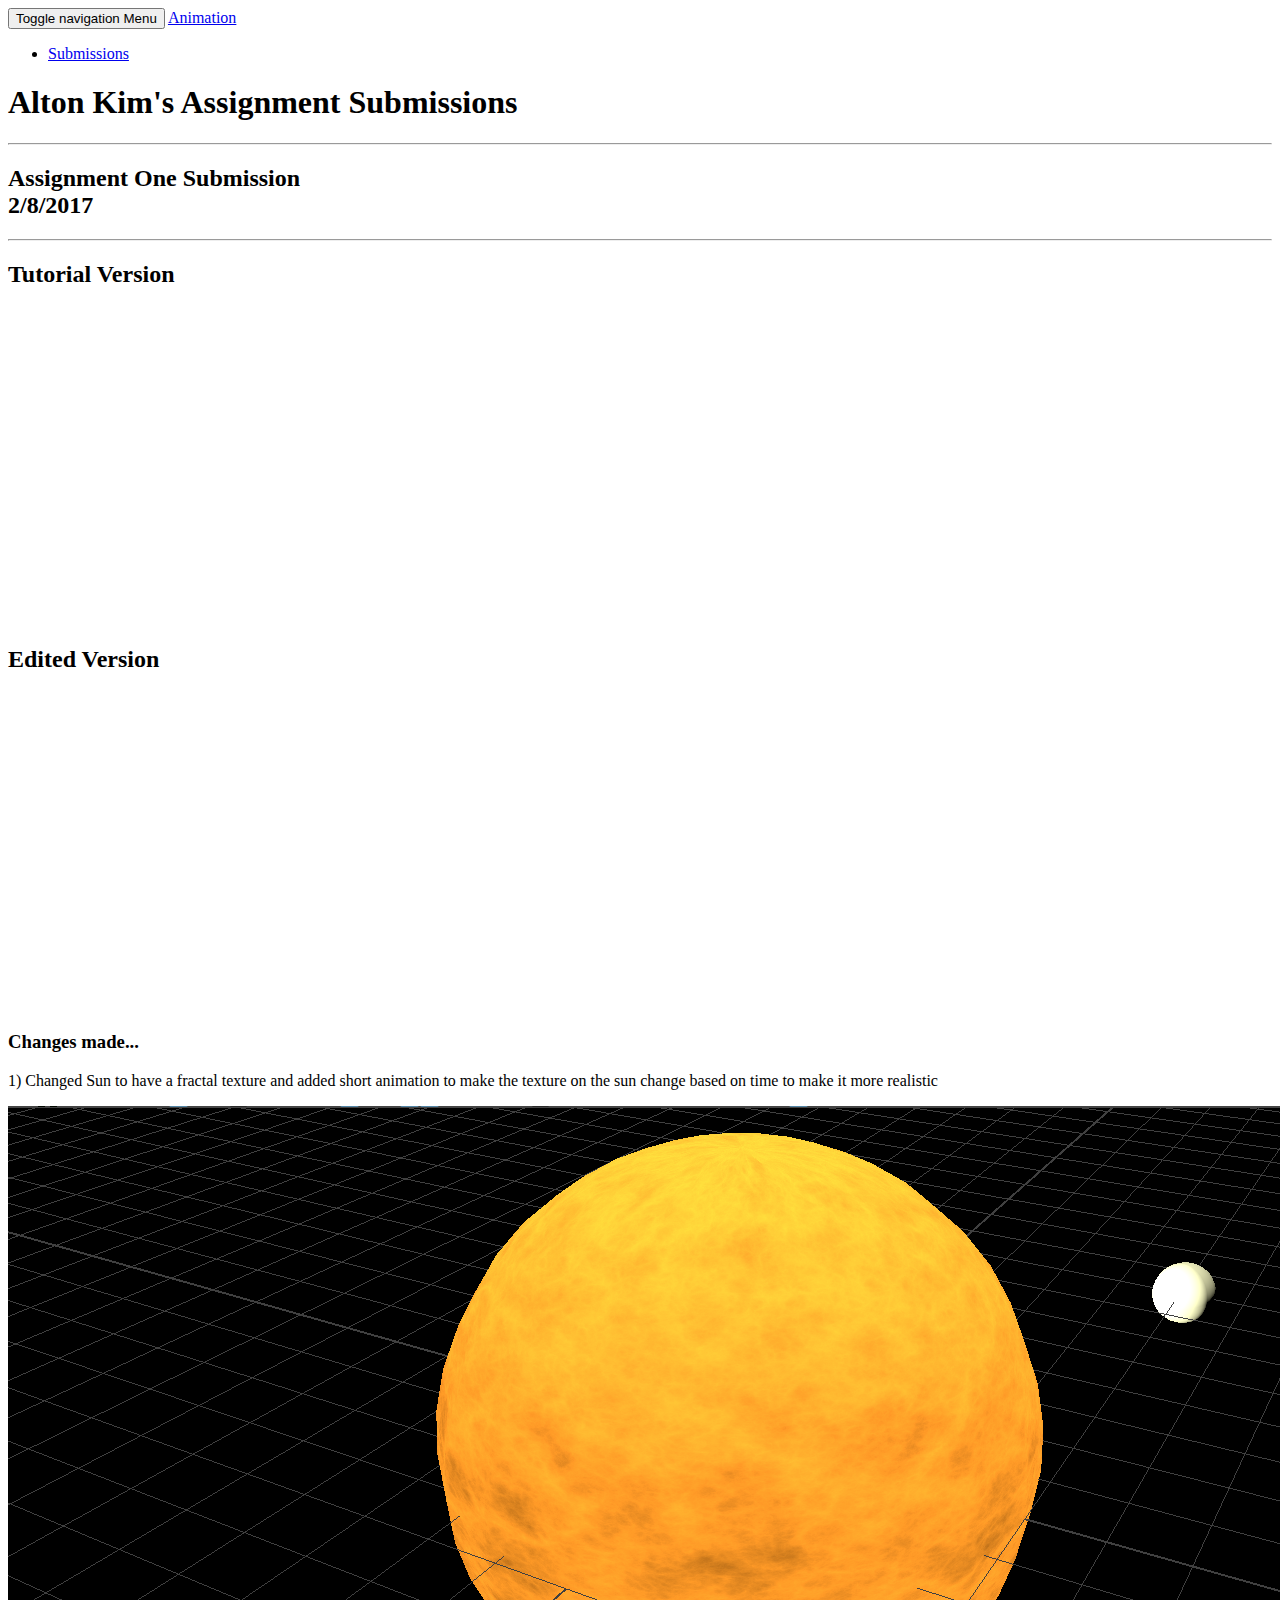
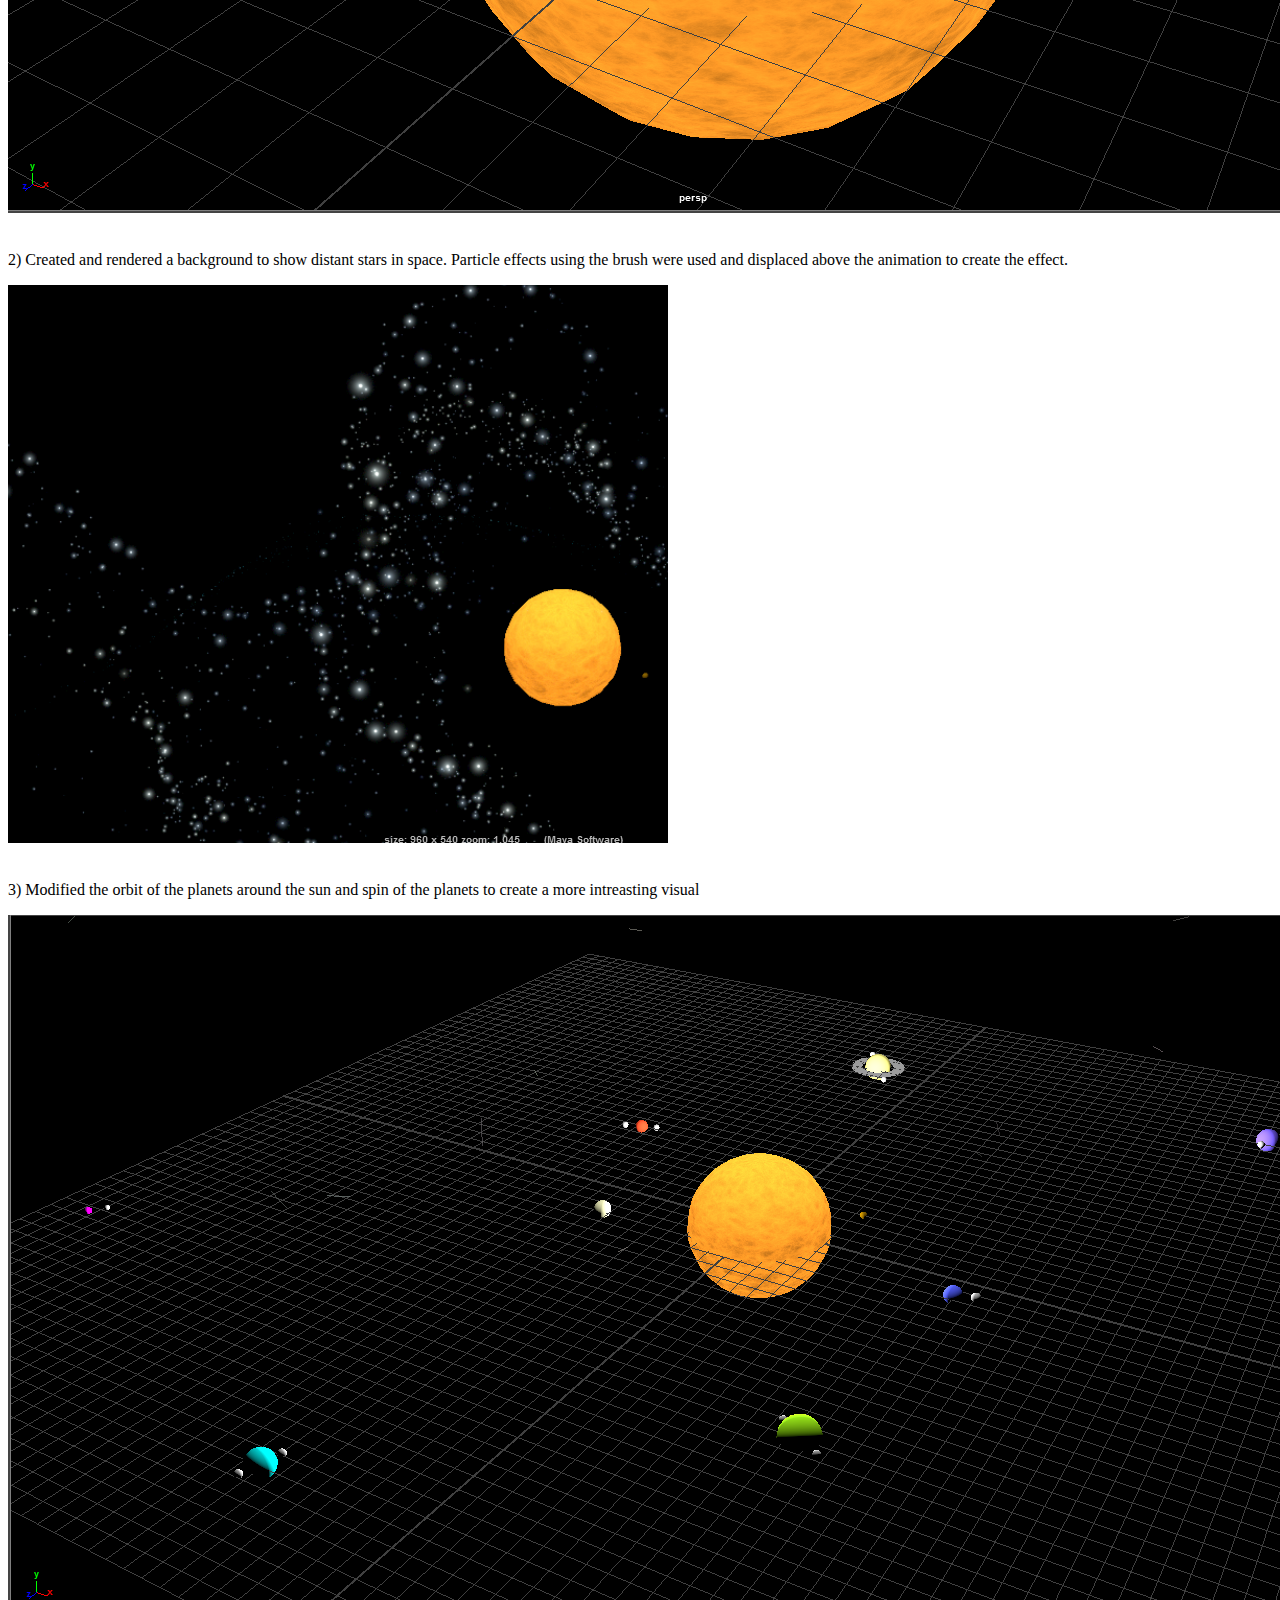
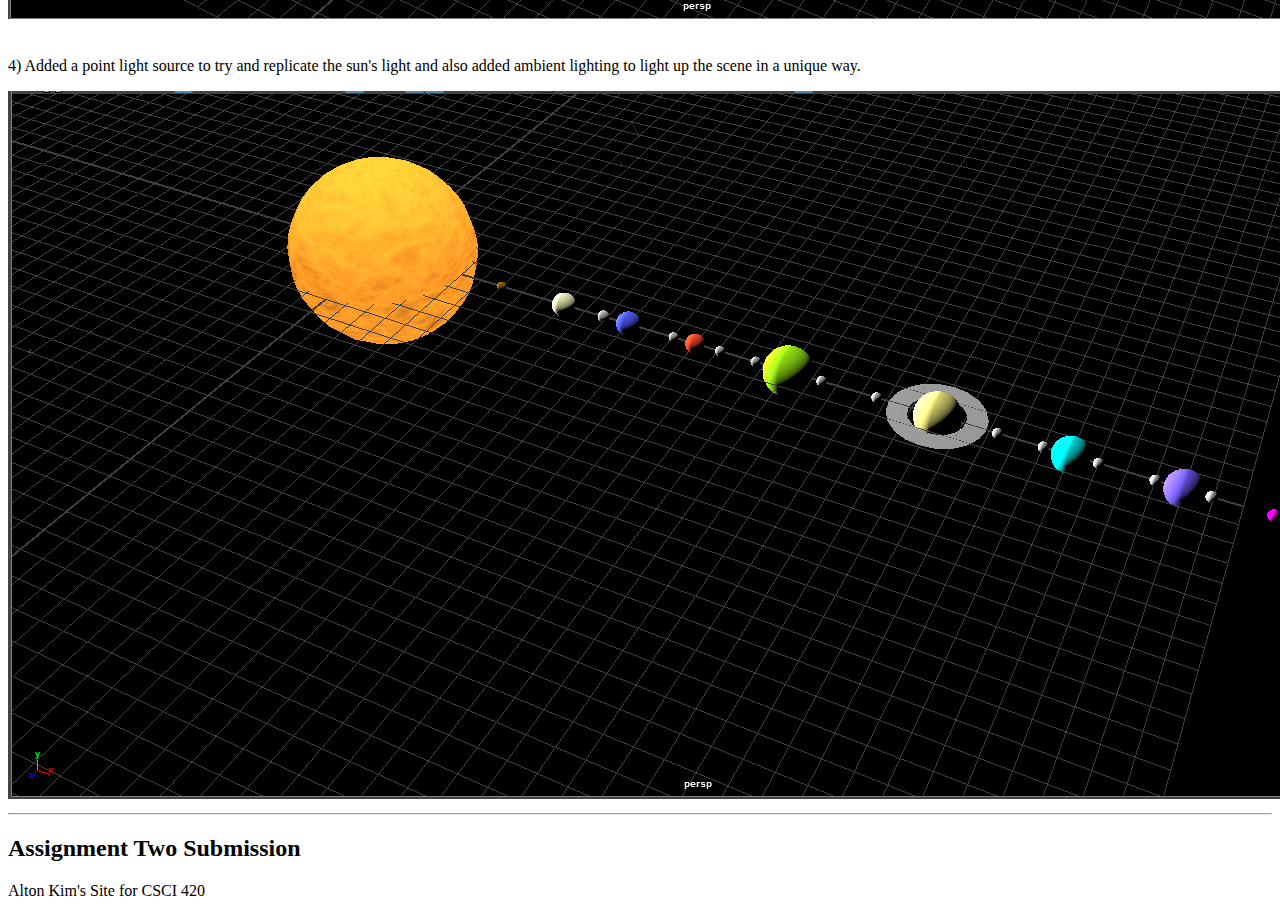
==== animation.html @ 3d3ac53c "The Rebirth of Website" ====
<!DOCTYPE html>
<html lang="en">
  <head>
    <meta charset="utf-8">
    <meta http-equiv="X-UA-Compatible" content="IE=edge">
    <meta name="viewport" content="width=device-width, initial-scale=1">
    <!-- The above 3 meta tags *must* come first in the head; any other head content must come *after* these tags -->
    <meta name="description" content="">
    <meta name="author" content="">
    <link rel="icon" href="../../favicon.ico">

    <title>Alton Kim's Website</title>

    <!-- Bootstrap core CSS -->
    <link href="../website/css/bootstrap.min.css" rel="stylesheet">
    
    <!-- Theme CSS -->
    <link href="../website/css/main.css" rel="stylesheet">
    <link href="../website/css/animateSubmission.css" rel="stylesheet">

    <!-- Fonts -->
    <link href="../website/css/font-awesome.min.css" rel="stylesheet" type="text/css">

    <!-- HTML5 shim and Respond.js for IE8 support of HTML5 elements and media queries -->
    <!--[if lt IE 9]>
      <script src="https://oss.maxcdn.com/html5shiv/3.7.3/html5shiv.min.js"></script>
      <script src="https://oss.maxcdn.com/respond/1.4.2/respond.min.js"></script>
    <![endif]-->
  </head>

  <body id="page-top">
    <nav id="mainNav" class="navbar navbar-inverse navbar-fixed-top navbar-custom">
      <div class="container">
            <div class="navbar-header page-scroll">
                <button type="button" class="navbar-toggle" data-toggle="collapse" data-target="#bs-example-navbar-collapse-1">
                    <span class="sr-only">Toggle navigation</span> Menu <i class="fa fa-bars"></i>
                </button>
                <a class="navbar-brand" href="#page-top">Animation</a>
            </div>
              <div class="collapse navbar-collapse" id="bs-example-navbar-collapse-1">
                <ul class="nav navbar-nav navbar-right">
                  <li class="active page-scroll">
                    <a href="#submission">Submissions</a>

                  </li>
                </ul>
            </div>
      </div>
    </nav>
    
   <section id="submission">
      <div class="container">
        <div class="starter-template">
          <h1 align=""><strong>Alton Kim's</strong> Assignment Submissions</h1>
          <hr>
          <h2 class="lead"><b>Assignment One Submission</b> <br> 2/8/2017</h2>
          <hr>
           <div class = "row">
             <div class = "col-md-6">
              <h2 class="lead"><b> Tutorial Version</b> </h2>
              <iframe width="560" height="315" src="https://www.youtube.com/embed/h_ikZQGYHlU" frameborder="0" allowfullscreen></iframe>
             </div>
             <div class = "col-md-6">
                <h2 class="lead"><b>Edited Version</b></h2>
                <iframe width="560" height="315" src="https://www.youtube.com/embed/-86WQ-t7ODk" frameborder="0" allowfullscreen></iframe>
             </div>
           </div>
           <div class = "row">
              <h3> <b>Changes made...</b></h3> <p> 1) Changed Sun to have a fractal texture and added short animation to make the texture on the sun change based on time to make it more realistic </p>
              <img class="img-responsive" src="img/sunChange.png">
              <p><br> 2) Created and rendered a background to show distant stars in space. Particle effects using the brush were used and displaced above the animation to create the effect.</p>
              <img class="img-responsive" src="img/backgroundChange.png" >
              <p><br> 3) Modified the orbit of the planets around the sun and spin of the planets to create a more intreasting visual</p>
              <img class="img-responsive" src="img/orbitChange.png" >
              <p><br> 4) Added a point light source to try and replicate the sun's light and also added ambient lighting to light up the scene in a unique way.</p>
              <img class="img-responsive" src="img/lightChange.png" alt="">
           </div>
           <hr>
           <h2 class="lead">Assignment Two Submission</h2>
        </div>
      </div><!-- /.container -->
    </section>


    <!-- Footer -->
    <footer class="text-center">
        <div class="footer-above">
            <div class="container">
               
            
            </div>
        </div>
        <div class="footer-below">
            <div class="container">
                <div class="row">
                    <div class="col-lg-12">
                        Alton Kim's Site for CSCI 420
                    </div>
                </div>
            </div>
        </div>
    </footer>
    <!-- Bootstrap core JavaScript
    ================================================== -->
    <!-- Placed at the end of the document so the pages load faster -->
    <script src="https://ajax.googleapis.com/ajax/libs/jquery/1.12.4/jquery.min.js"></script>
    <script src="../website/js/bootstrap.min.js"></script>
    

    <!-- Custom JS -->
    <script src="js/website.js"></script>

    </body>
</html>
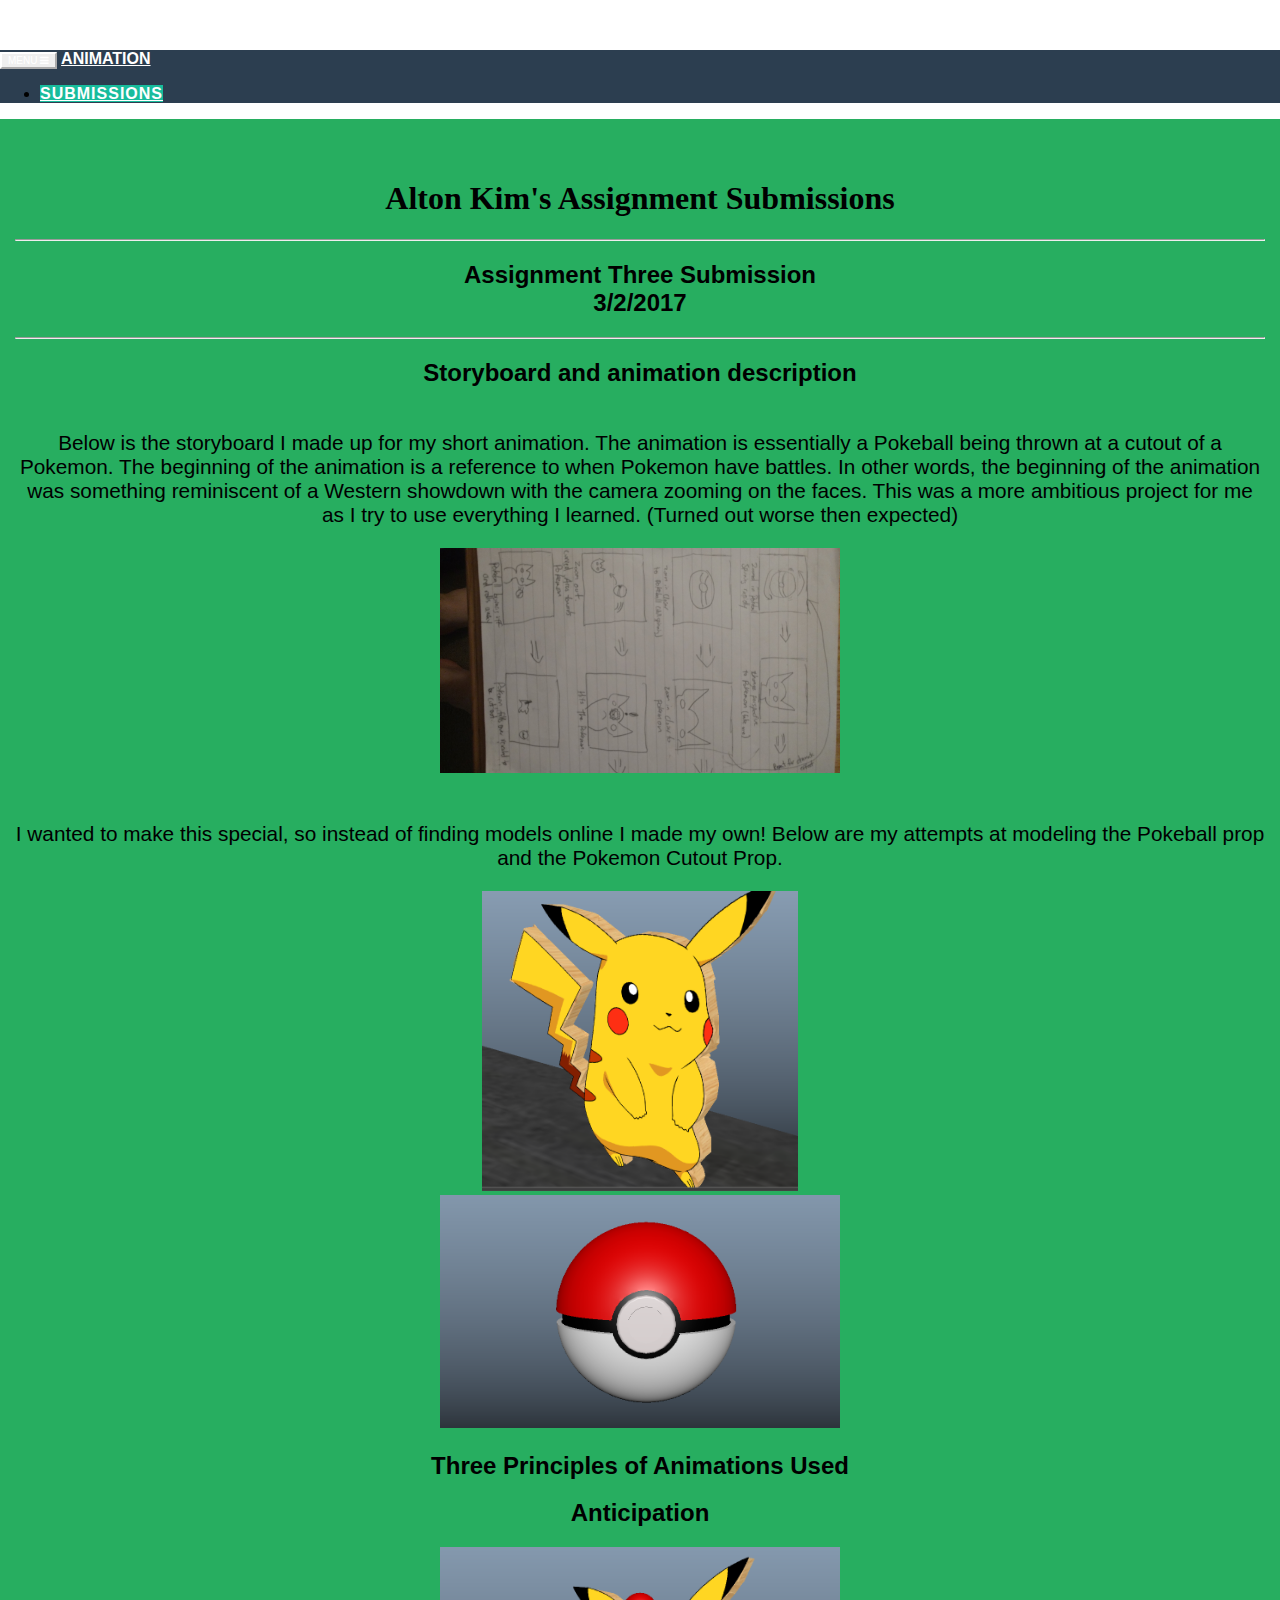
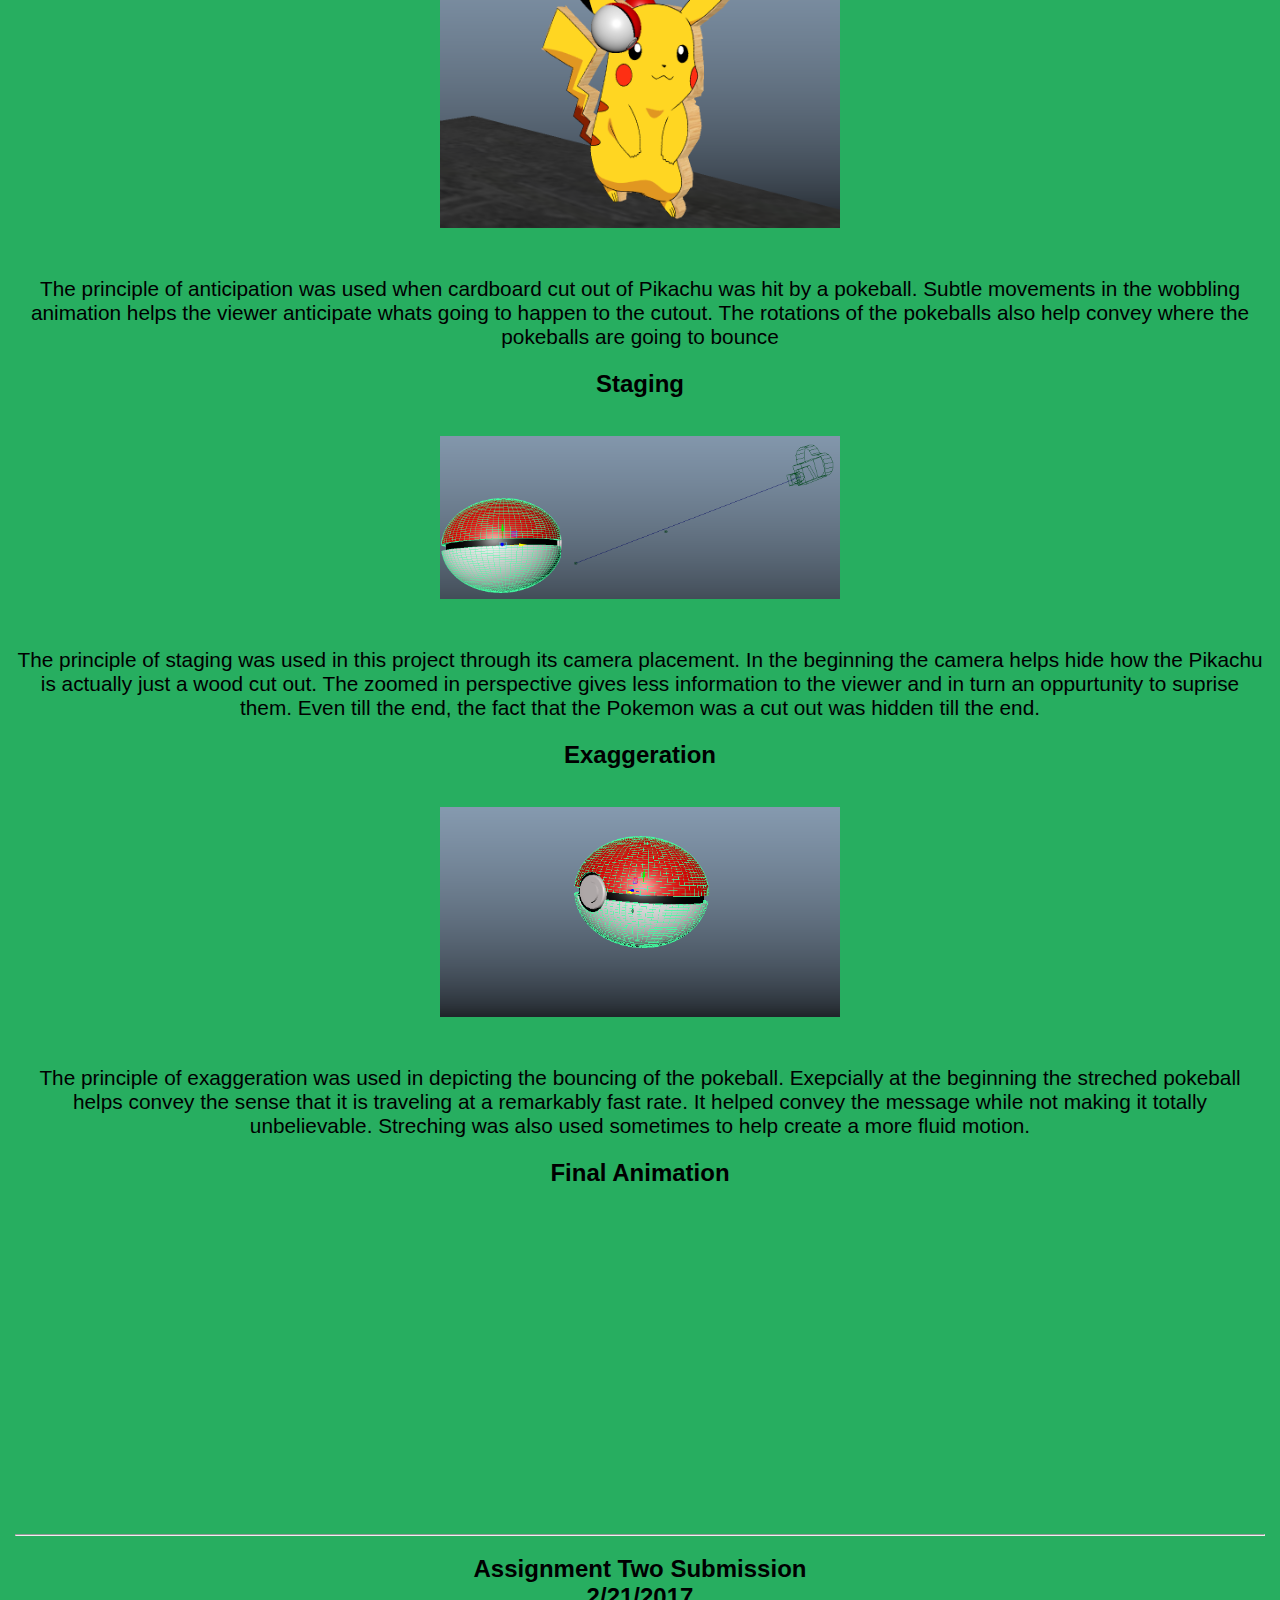
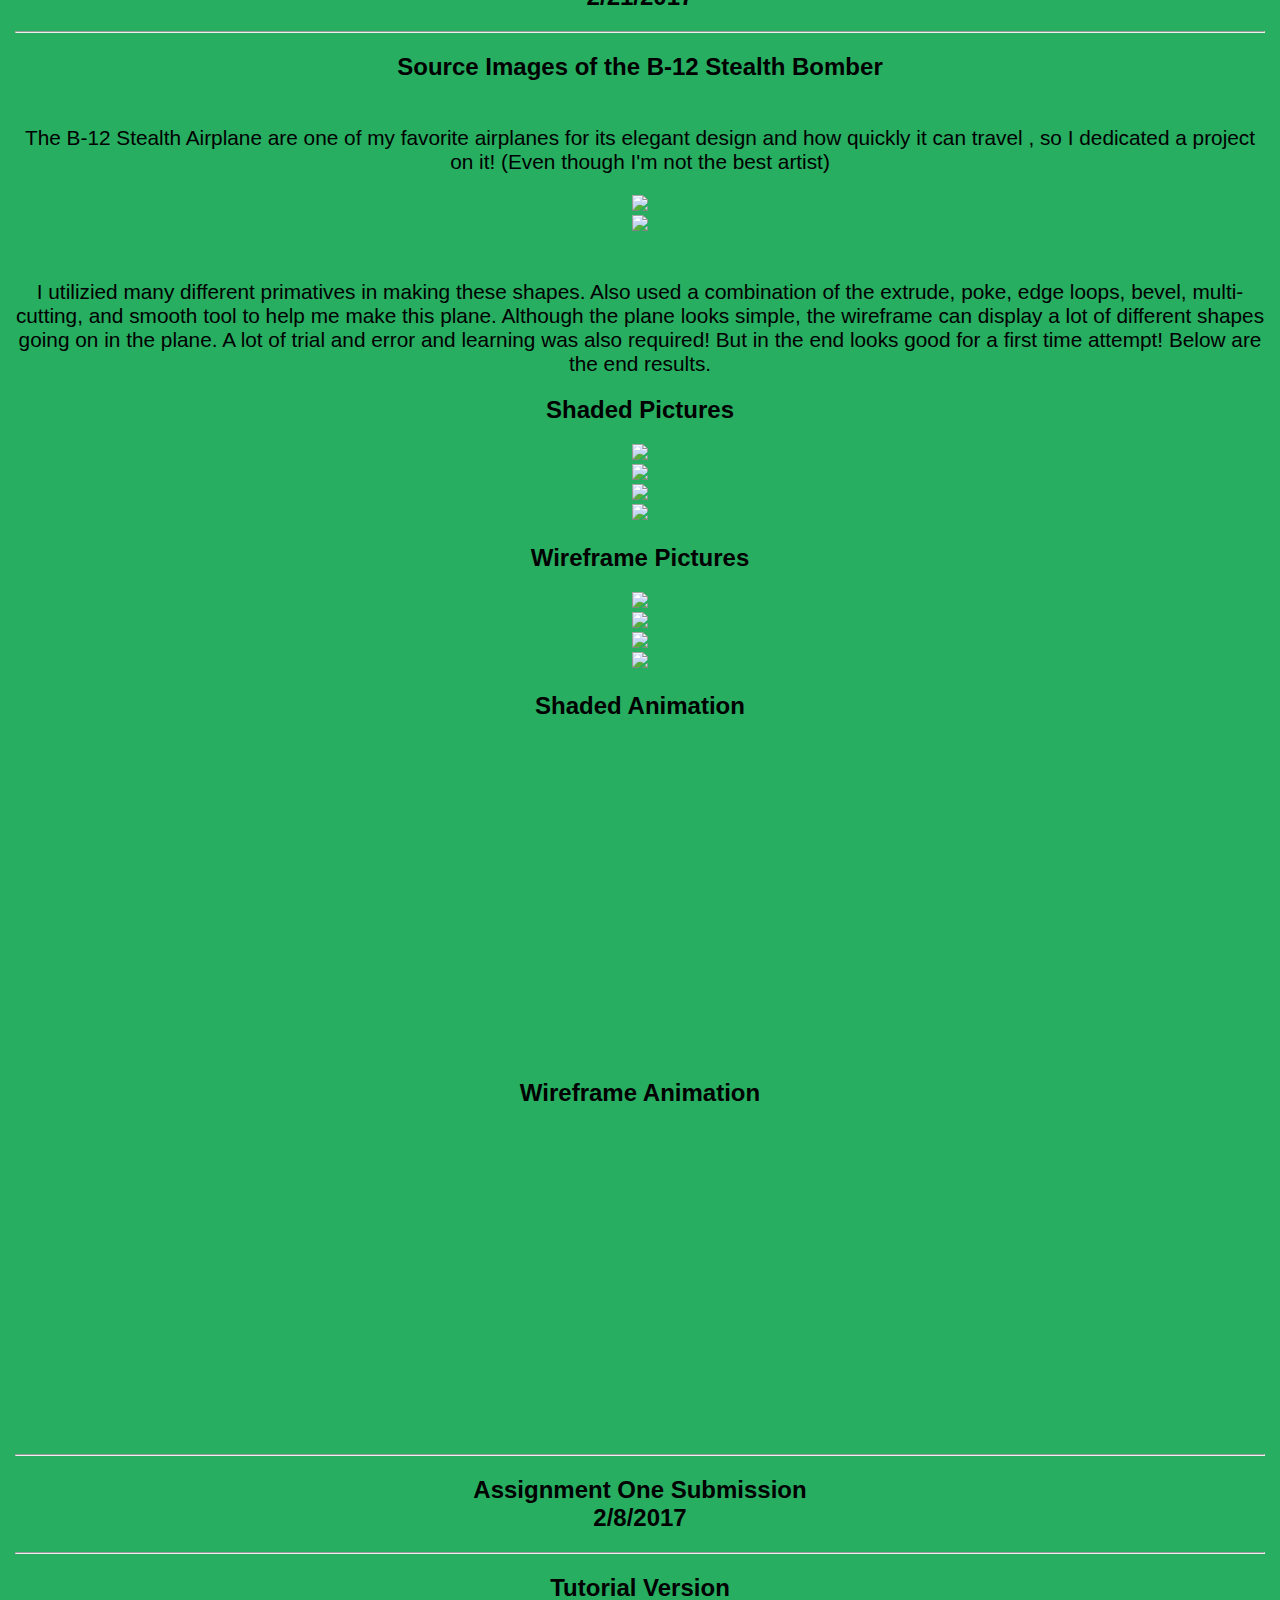
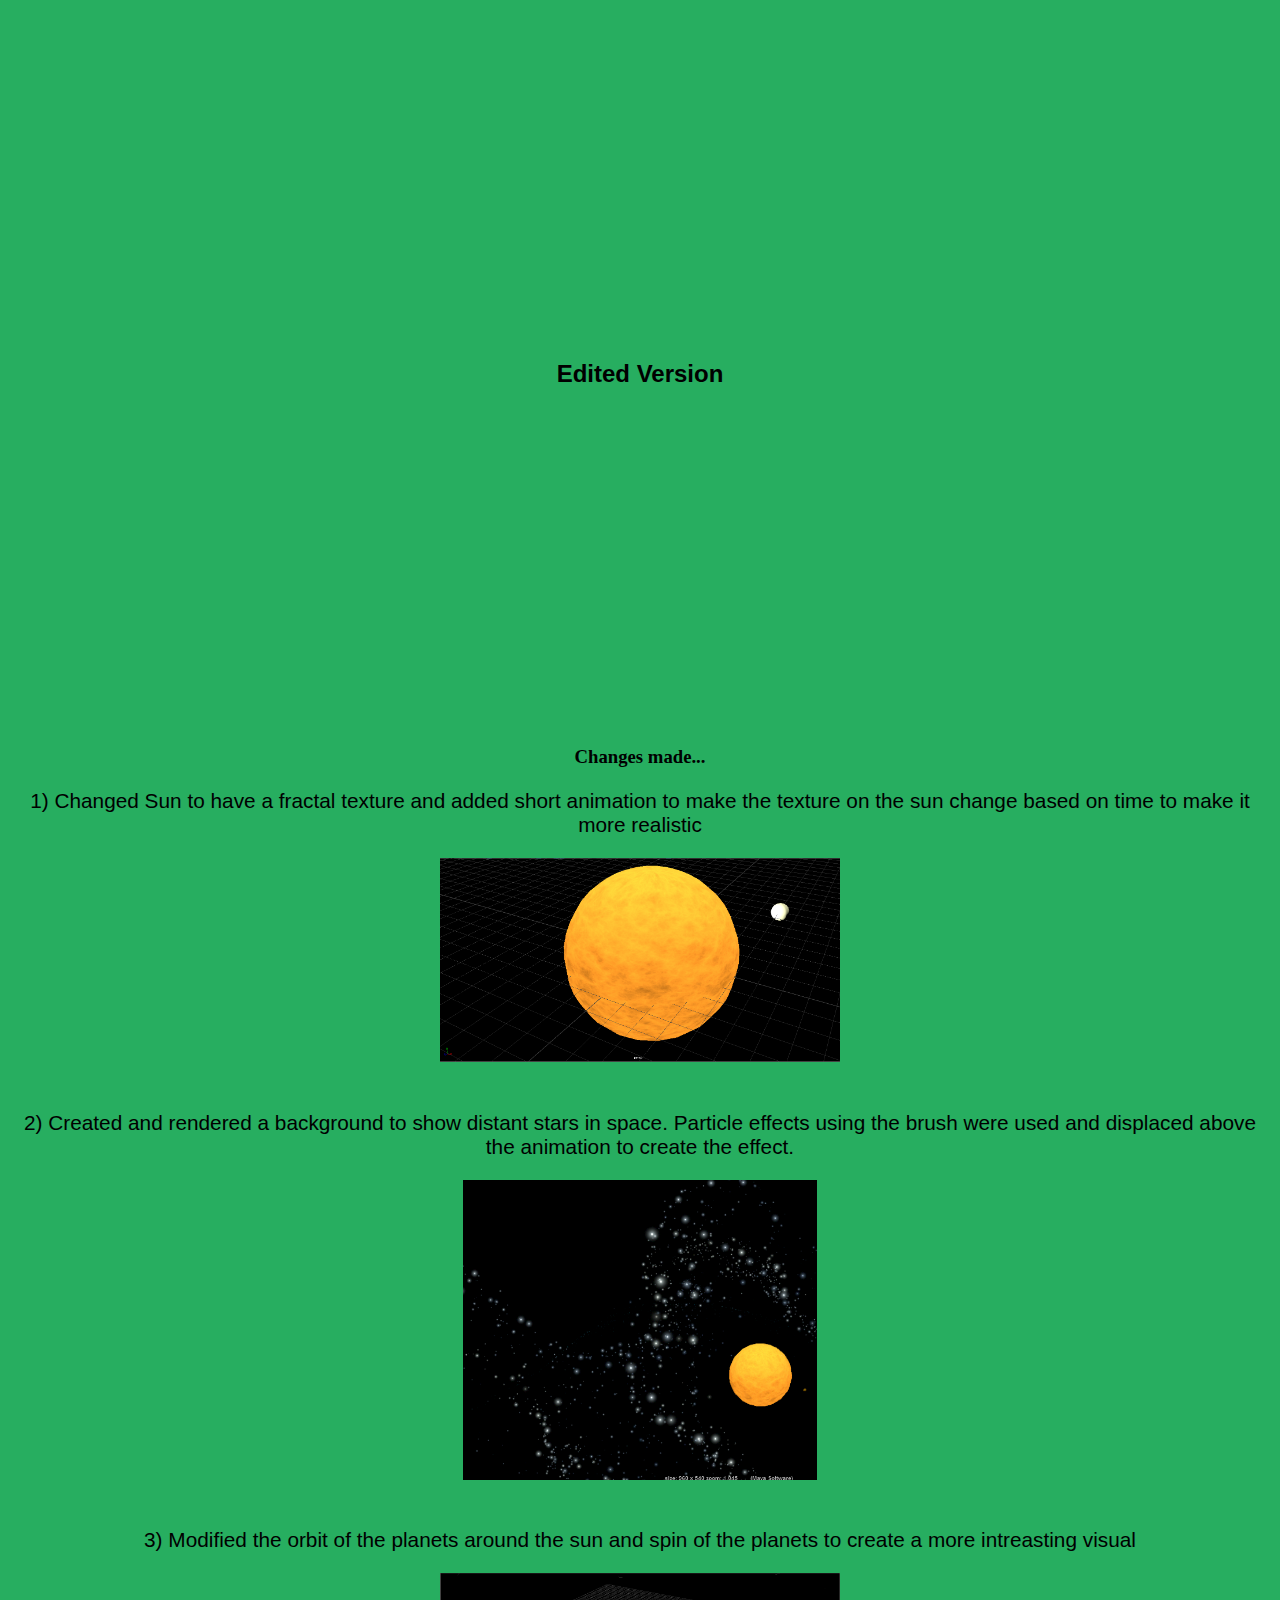
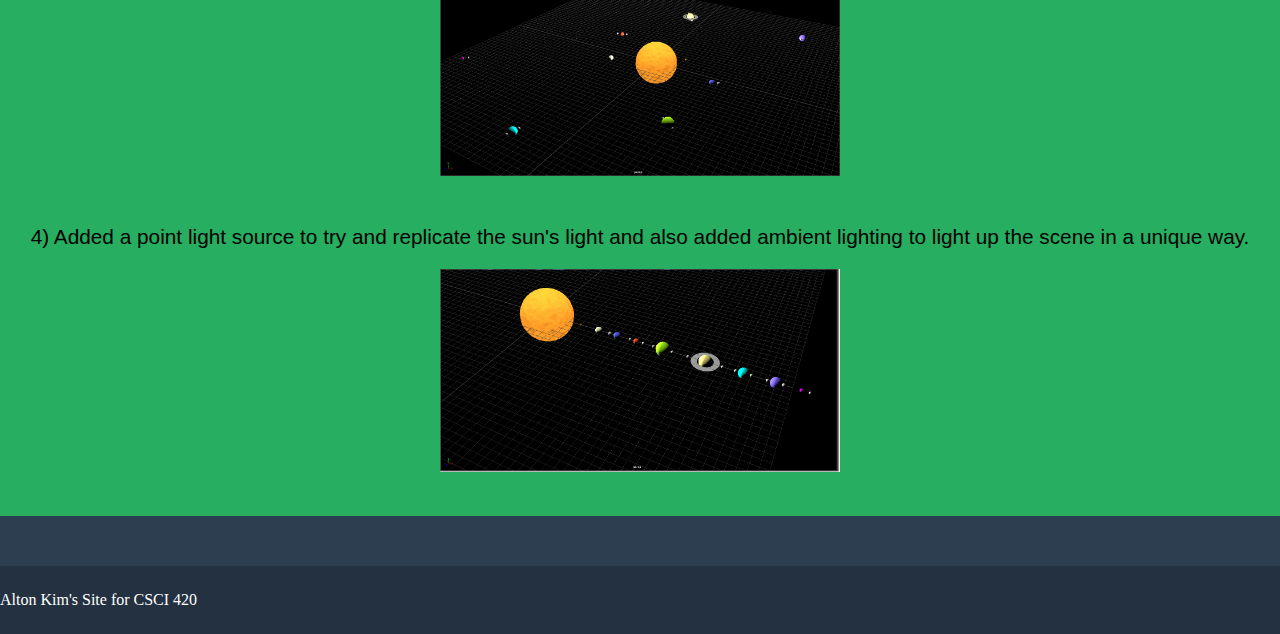
==== commit f6aea277: "Assignment Three done!" ====
--- a/animation.html
+++ b/animation.html
@@ -13,14 +13,14 @@
     <title>Alton Kim's Website</title>
 
     <!-- Bootstrap core CSS -->
-    <link href="../website/css/bootstrap.min.css" rel="stylesheet">
+    <link href="css/bootstrap.min.css" rel="stylesheet">
     
     <!-- Theme CSS -->
-    <link href="../website/css/main.css" rel="stylesheet">
-    <link href="../website/css/animateSubmission.css" rel="stylesheet">
+    <link href="css/main.css" rel="stylesheet">
+    <link href="css/animateSubmission.css" rel="stylesheet">
 
     <!-- Fonts -->
-    <link href="../website/css/font-awesome.min.css" rel="stylesheet" type="text/css">
+    <link href="css/font-awesome.min.css" rel="stylesheet" type="text/css">
 
     <!-- HTML5 shim and Respond.js for IE8 support of HTML5 elements and media queries -->
     <!--[if lt IE 9]>
@@ -54,6 +54,95 @@
         <div class="starter-template">
           <h1 align=""><strong>Alton Kim's</strong> Assignment Submissions</h1>
           <hr>
+          <h2 class="lead"><b>Assignment Three Submission</b> <br> 3/2/2017</h2>
+           <hr>
+           <div class = "row">
+             <h2 class="lead"><b> Storyboard and animation description</b> </h2>
+                <p><br> Below is the storyboard I made up for my short animation. The animation is essentially a Pokeball being thrown at a cutout of a Pokemon. 
+              The beginning of the animation is a reference to when Pokemon have battles. In other words, the beginning of the animation was something reminiscent of a Western showdown with the camera zooming on the faces. This was a more ambitious project for me as I try to use everything I learned. (Turned out worse then expected)</p>
+            
+				<img class="img-responsive"  class="rotate90" src="img/storyboard.jpg">
+           </div>
+            <div class = "row">
+           		 <p><br> I wanted to make this special, so instead of finding models online I made my own! Below are my attempts at modeling the Pokeball prop and the Pokemon Cutout Prop.</p>
+             <div class = "col-md-6">
+				<img class="img-responsive" src="img/Pikachu.png">
+			  </div>
+             <div class = "col-md-6">
+				<img class="img-responsive" src="img/Pokeball.png">
+             </div>
+          	</div>
+          	 <h2 class="lead"><b> Three Principles of Animations Used</b> </h2>
+          	<div class= "row">
+  			<h2 class="lead"><b> Anticipation</b> </h2>
+              <img class="img-responsive" src="img/Anticipation.png"> <br>
+              <p><br> The principle of anticipation was used when cardboard cut out of Pikachu was hit by a pokeball. Subtle movements in the wobbling animation helps the viewer anticipate whats going to happen to the cutout. The rotations of the pokeballs also help convey where the pokeballs are going to bounce</p> 
+           </div>
+                    	<div class= "row">
+  			<h2 class="lead"><b> Staging</b> </h2><br>
+              <img class="img-responsive" src="img/Staging.png">
+               <p><br> The principle of staging was used in this project through its camera placement. In the beginning the camera helps hide how the Pikachu is actually just a wood cut out. The zoomed in perspective gives less information to the viewer and in turn an oppurtunity to suprise them. Even till the end, the fact that the Pokemon was a cut out was hidden till the end.</p> 
+           </div>
+                    	<div class= "row">
+  			<h2 class="lead"><b> Exaggeration</b> </h2><br>
+              <img class="img-responsive" src="img/Exaggeration.png">
+               <p><br> The principle of exaggeration was used in depicting the bouncing of the pokeball. Exepcially at the beginning the streched pokeball helps convey the sense that it is traveling at a remarkably fast rate. It helped convey the message while not making it totally unbelievable. Streching was also used sometimes to help create a more fluid motion. </p> 
+           </div>
+           <div class = "row">
+              <h2 class="lead"><b> Final Animation</b> </h2>
+              <iframe width="560" height="315" src="https://www.youtube.com/embed/whOs-IHsG1U" frameborder="0" allowfullscreen></iframe>
+           </div>
+           <hr>
+          <h2 class="lead"><b>Assignment Two Submission</b> <br> 2/21/2017</h2>
+           <hr>
+           <div class = "row">
+             <h2 class="lead"><b> Source Images of the B-12 Stealth Bomber </b> </h2>
+                <p><br> The B-12 Stealth Airplane are one of my favorite airplanes for its elegant design and how quickly it can travel , so I dedicated a project on it! (Even though I'm not the best artist)</p>
+             <div class = "col-md-6">
+				<img class="img-responsive" src="img/B-2_Spirit.jpg">
+			  </div>
+             <div class = "col-md-6">
+				<img class="img-responsive" src="img/Northrop-Grumman.jpg">
+             </div>
+           </div>
+            <div class = "row">
+           		 <p><br> I utilizied many different primatives in making these shapes. Also used a combination of the extrude, poke, edge loops, bevel, multi-cutting, and smooth tool to help me make this plane. Although the plane looks simple, the wireframe can display a lot of different shapes going on in the plane. A lot of trial and error and learning was also required! But in the end looks good for a first time attempt! Below are the end results.</p>
+             <h2 class="lead"><b> Shaded Pictures</b> </h2>
+             <div class = "col-md-6">
+              <img class="img-responsive" src="img/ShadedPlaneBehind.png">
+              <br>
+              <img class="img-responsive" src="img/ShadedPlaneTop.png">
+             </div>
+               <div class = "col-md-6">
+				<img class="img-responsive" src="img/ShadedPlaneSide.png">
+				<br> 
+				<img class="img-responsive" src="img/ShadedPlaneSide2.png">
+             </div>
+           </div>
+            <div class = "row">
+             <h2 class="lead"><b> Wireframe Pictures</b> </h2>
+             <div class = "col-md-6">
+              <img class="img-responsive" src="img/WirePlaneBehind.png">
+              <br>
+              <img class="img-responsive" src="img/WirePlaneTop.png">
+             </div>
+               <div class = "col-md-6">
+				<img class="img-responsive" src="img/WirePlaneSide.png">
+				<br> 
+				<img class="img-responsive" src="img/WirePlaneSide2.png">
+             </div>
+           </div>
+           <div class = "row">
+             <div class = "col-md-6">
+              <h2 class="lead"><b> Shaded Animation</b> </h2>
+              <iframe width="560" height="315" src="https://www.youtube.com/embed/smtK760cgD4" frameborder="0" allowfullscreen></iframe>
+             </div>
+             <div class = "col-md-6">
+                <h2 class="lead"><b>Wireframe Animation</b></h2>
+                <iframe width="560" height="315" src="https://www.youtube.com/embed/kjf7NbGYgtA" frameborder="0" allowfullscreen></iframe>
+             </div>
+           </div>
+          <hr>
           <h2 class="lead"><b>Assignment One Submission</b> <br> 2/8/2017</h2>
           <hr>
            <div class = "row">
@@ -76,8 +165,6 @@
               <p><br> 4) Added a point light source to try and replicate the sun's light and also added ambient lighting to light up the scene in a unique way.</p>
               <img class="img-responsive" src="img/lightChange.png" alt="">
            </div>
-           <hr>
-           <h2 class="lead">Assignment Two Submission</h2>
         </div>
       </div><!-- /.container -->
     </section>
@@ -105,7 +192,7 @@
     ================================================== -->
     <!-- Placed at the end of the document so the pages load faster -->
     <script src="https://ajax.googleapis.com/ajax/libs/jquery/1.12.4/jquery.min.js"></script>
-    <script src="../website/js/bootstrap.min.js"></script>
+    <script src="js/bootstrap.min.js"></script>
     
 
     <!-- Custom JS -->
--- a/css/main.css
+++ b/css/main.css
@@ -0,0 +1,148 @@
+body {
+  padding-top: 50px;
+  margin: 0;
+}
+.starter-template {
+  padding: 40px 15px;
+  text-align: center;
+}
+header {
+  text-align: center;
+  background: #27ae60;
+  color: white;
+}
+header .container {
+  padding-top: 50px;
+  padding-bottom: 50px;
+}
+header img {
+  display: block;
+  margin: 0 auto 20px;
+}
+header .intro-text .name {
+  display: block;
+  font-family: "Montserrat", "Helvetica Neue", Helvetica, Arial, sans-serif;
+  text-transform: uppercase;
+  font-weight: 700;
+  font-size: 2em;
+}
+header .intro-text .skills {
+  font-size: 1.25em;
+  font-weight: 300;
+}
+#work{
+	background:  #27ae60;
+}
+
+#resume{
+	background:  #27ae60;
+}
+footer {
+  color: white;
+}
+footer h3 {
+  margin-bottom: 30px;
+}
+footer .footer-above {
+  padding-top: 50px;
+  background-color: #2C3E50;
+}
+footer .footer-col {
+  margin-bottom: 50px;
+}
+footer .footer-below {
+  padding: 25px 0;
+  background-color: #233140;
+}
+
+.navbar-custom {
+  background: #2C3E50;
+  font-family: "Montserrat", "Helvetica Neue", Helvetica, Arial, sans-serif;
+  text-transform: uppercase;
+  font-weight: 700;
+  border: none;
+}
+.navbar-custom a:focus {
+  outline: none;
+}
+.navbar-custom .navbar-brand {
+  color: white;
+}
+.navbar-custom .navbar-brand:hover,
+.navbar-custom .navbar-brand:focus,
+.navbar-custom .navbar-brand:active,
+.navbar-custom .navbar-brand.active {
+  color: white;
+}
+.navbar-custom .navbar-nav {
+  letter-spacing: 1px;
+}
+.navbar-custom .navbar-nav li a {
+  color: white;
+}
+.navbar-custom .navbar-nav li a:hover {
+  color: #18BC9C;
+  outline: none;
+}
+.navbar-custom .navbar-nav li a:focus,
+.navbar-custom .navbar-nav li a:active {
+  color: white;
+}
+.navbar-custom .navbar-nav li.active a {
+  color: white;
+  background: #18BC9C;
+}
+.navbar-custom .navbar-nav li.active a:hover,
+.navbar-custom .navbar-nav li.active a:focus,
+.navbar-custom .navbar-nav li.active a:active {
+  color: white;
+  background: #18BC9C;
+}
+.navbar-custom .navbar-toggle {
+  color: white;
+  text-transform: uppercase;
+  font-size: 10px;
+  border-color: white;
+}
+.navbar-custom .navbar-toggle:hover,
+.navbar-custom .navbar-toggle:focus {
+  background-color: #18BC9C;
+  color: white;
+  border-color: #18BC9C;
+}
+.btn-outline {
+  color: white;
+  font-size: 20px;
+  border: solid 2px white;
+  background: transparent;
+  transition: all 0.3s ease-in-out;
+  margin-top: 15px;
+}
+.btn-outline:hover,
+.btn-outline:focus,
+.btn-outline:active,
+.btn-outline.active {
+  color: #18BC9C;
+  background: white;
+  border: solid 2px white;
+}
+.btn-primary {
+  color: white;
+  background-color: #2C3E50;
+  border-color: #2C3E50;
+  font-weight: 700;
+}
+.btn-primary:hover,
+.btn-primary:focus,
+.btn-primary:active,
+.btn-primary.active,
+.open .dropdown-toggle.btn-primary {
+  color: white;
+  background-color: #1a242f;
+  border-color: #161f29;
+}
+.btn-primary:active,
+.btn-primary.active,
+.open .dropdown-toggle.btn-primary {
+  background-image: none;
+}
--- a/css/animateSubmission.css
+++ b/css/animateSubmission.css
@@ -0,0 +1,17 @@
+#submission{
+	background:  #27ae60;
+}
+
+img {
+ 	max-height: 300px; 
+ 	max-width: 400px;
+ 	margin-left: auto; 
+ 	margin-right: auto
+ }
+ h2 { 
+	font-family: "Montserrat", "Helvetica Neue", Helvetica, Arial, sans-serif;
+ }
+ p{
+ 	font-family: "Montserrat", "Helvetica Neue", Helvetica, Arial, sans-serif;
+ 	font-size:130%
+ }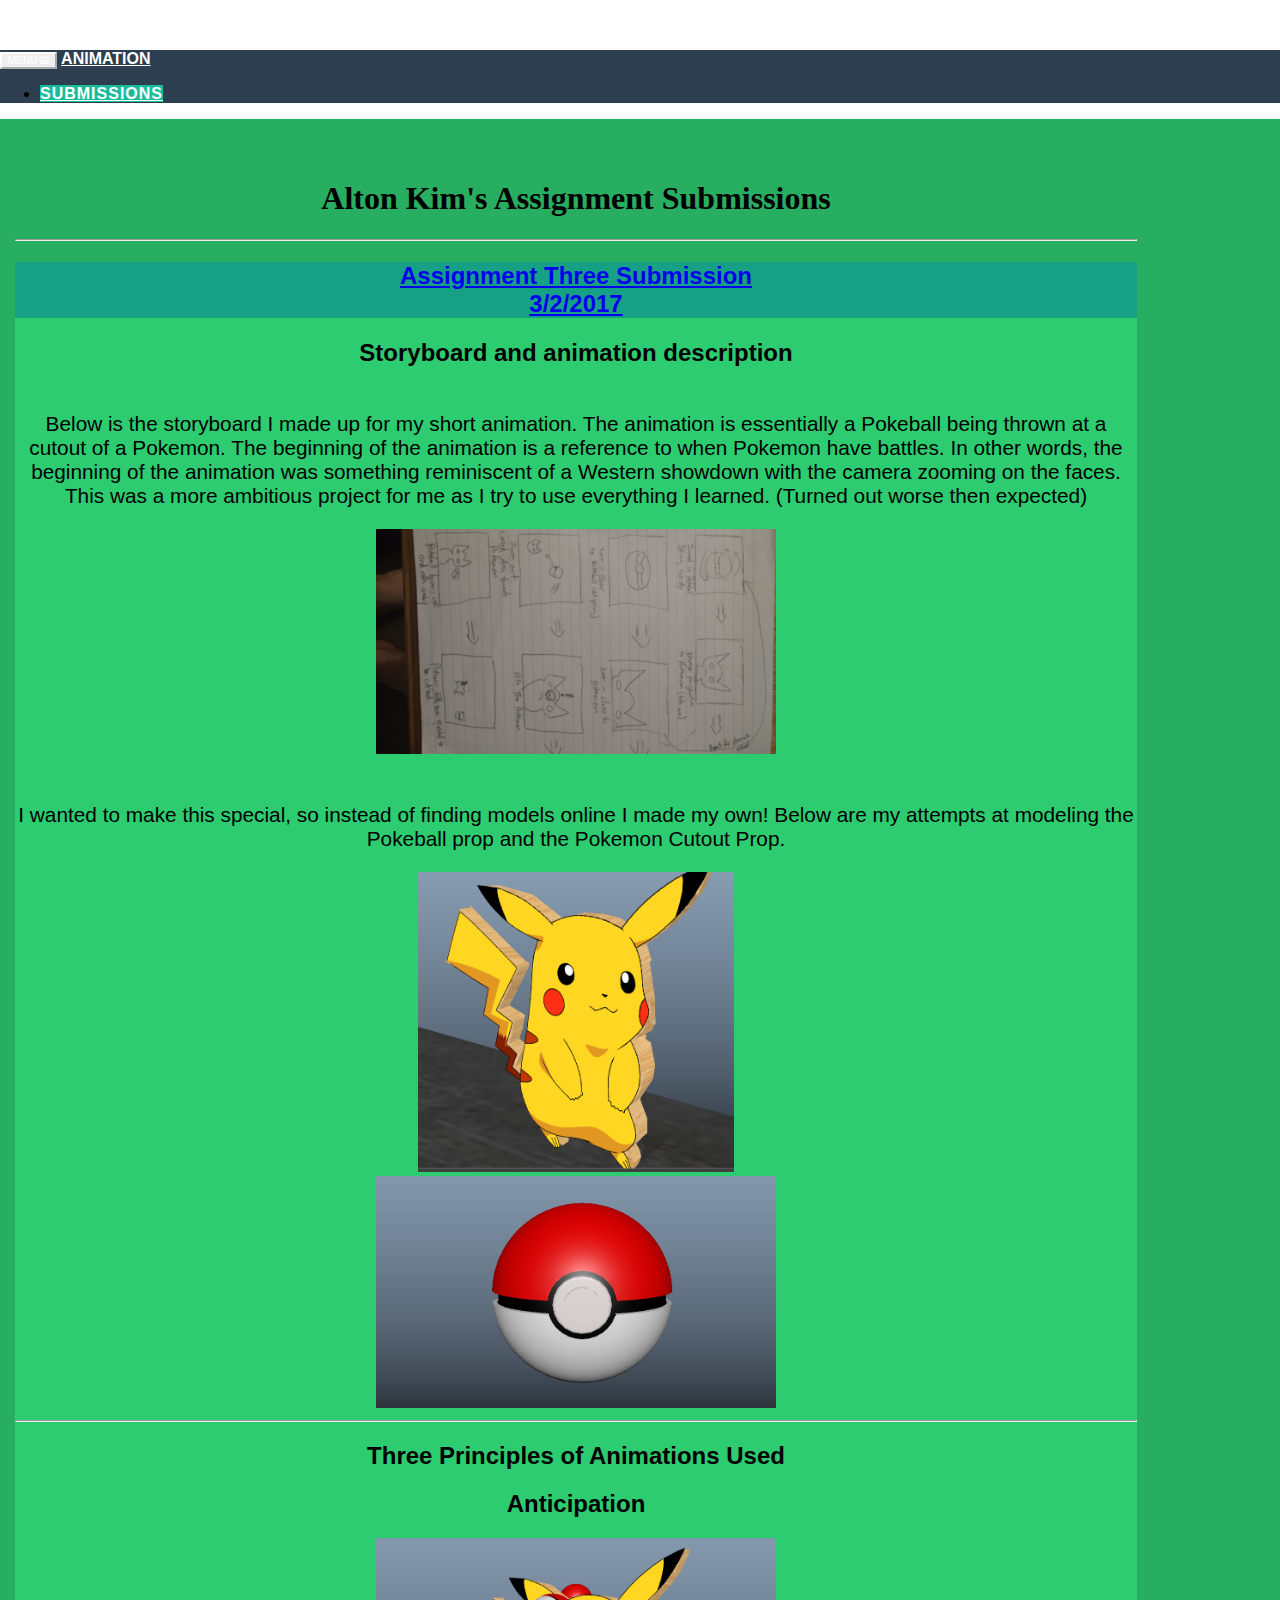
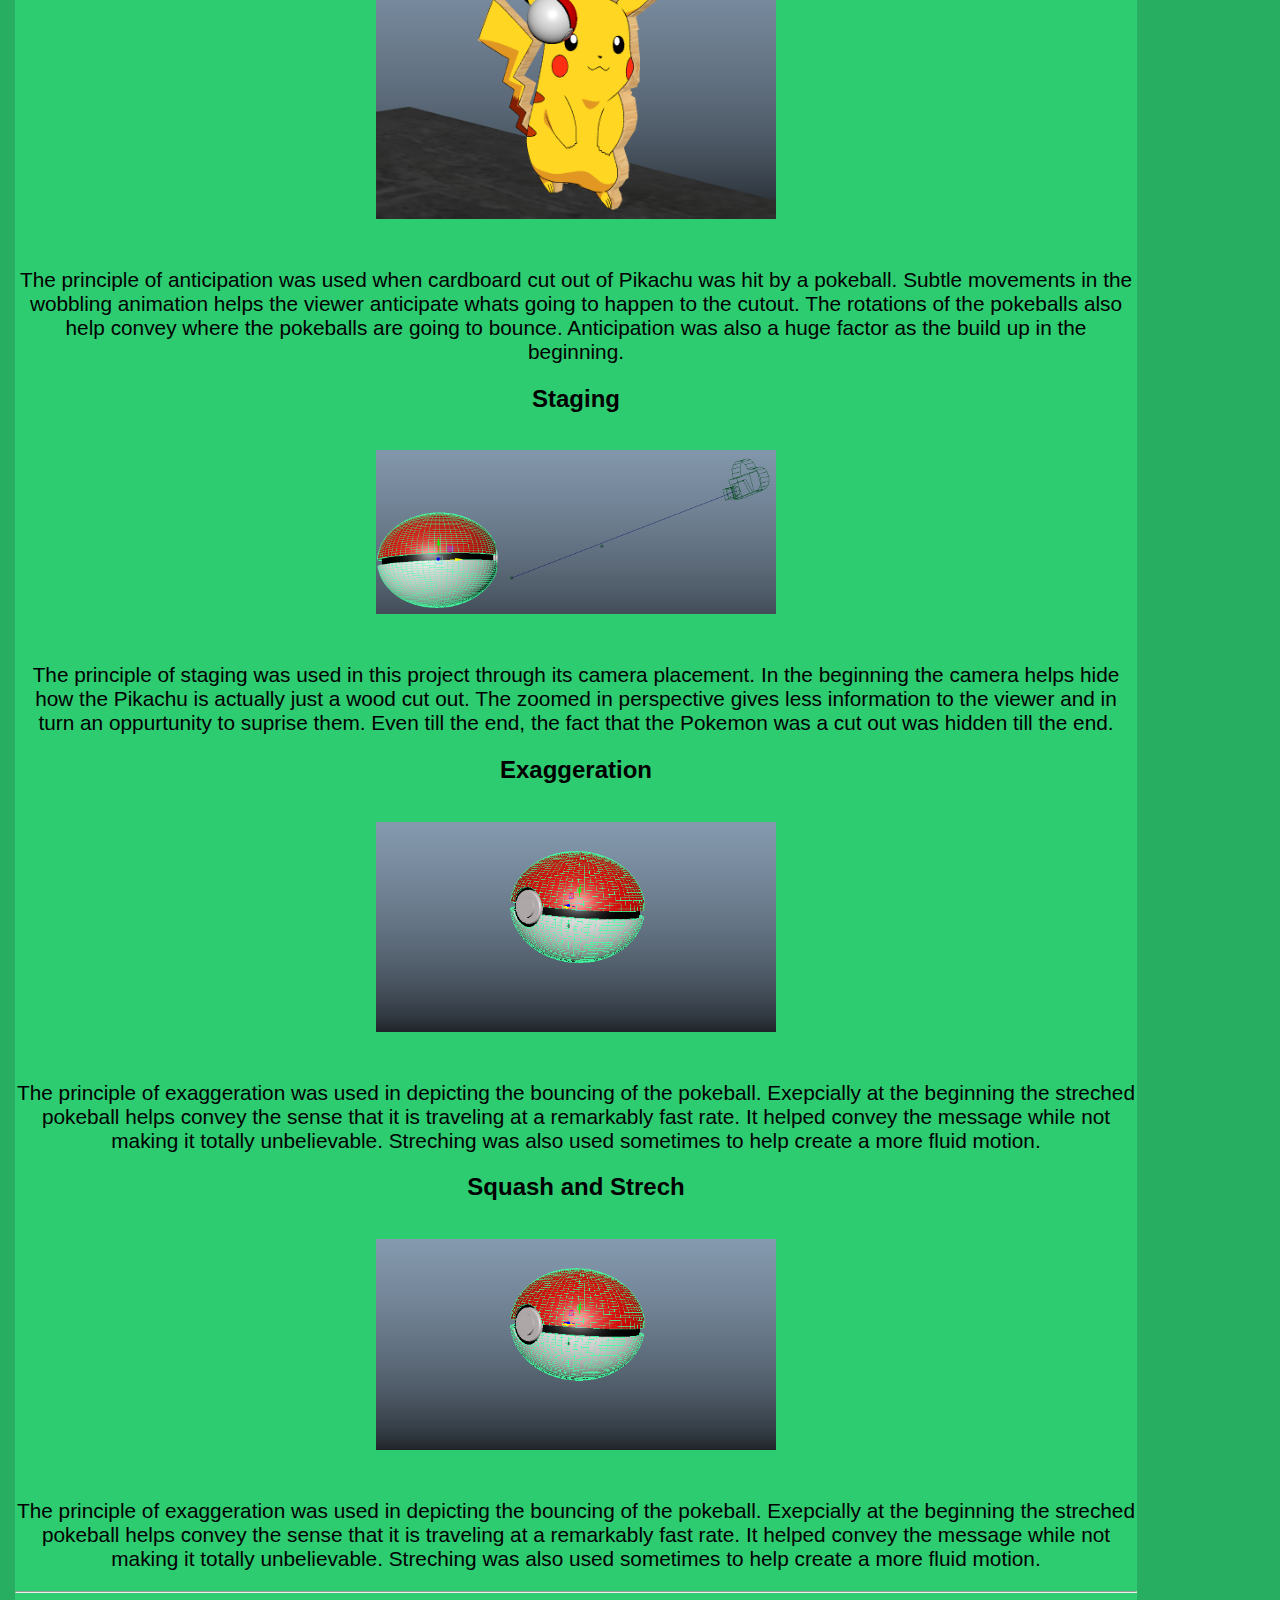
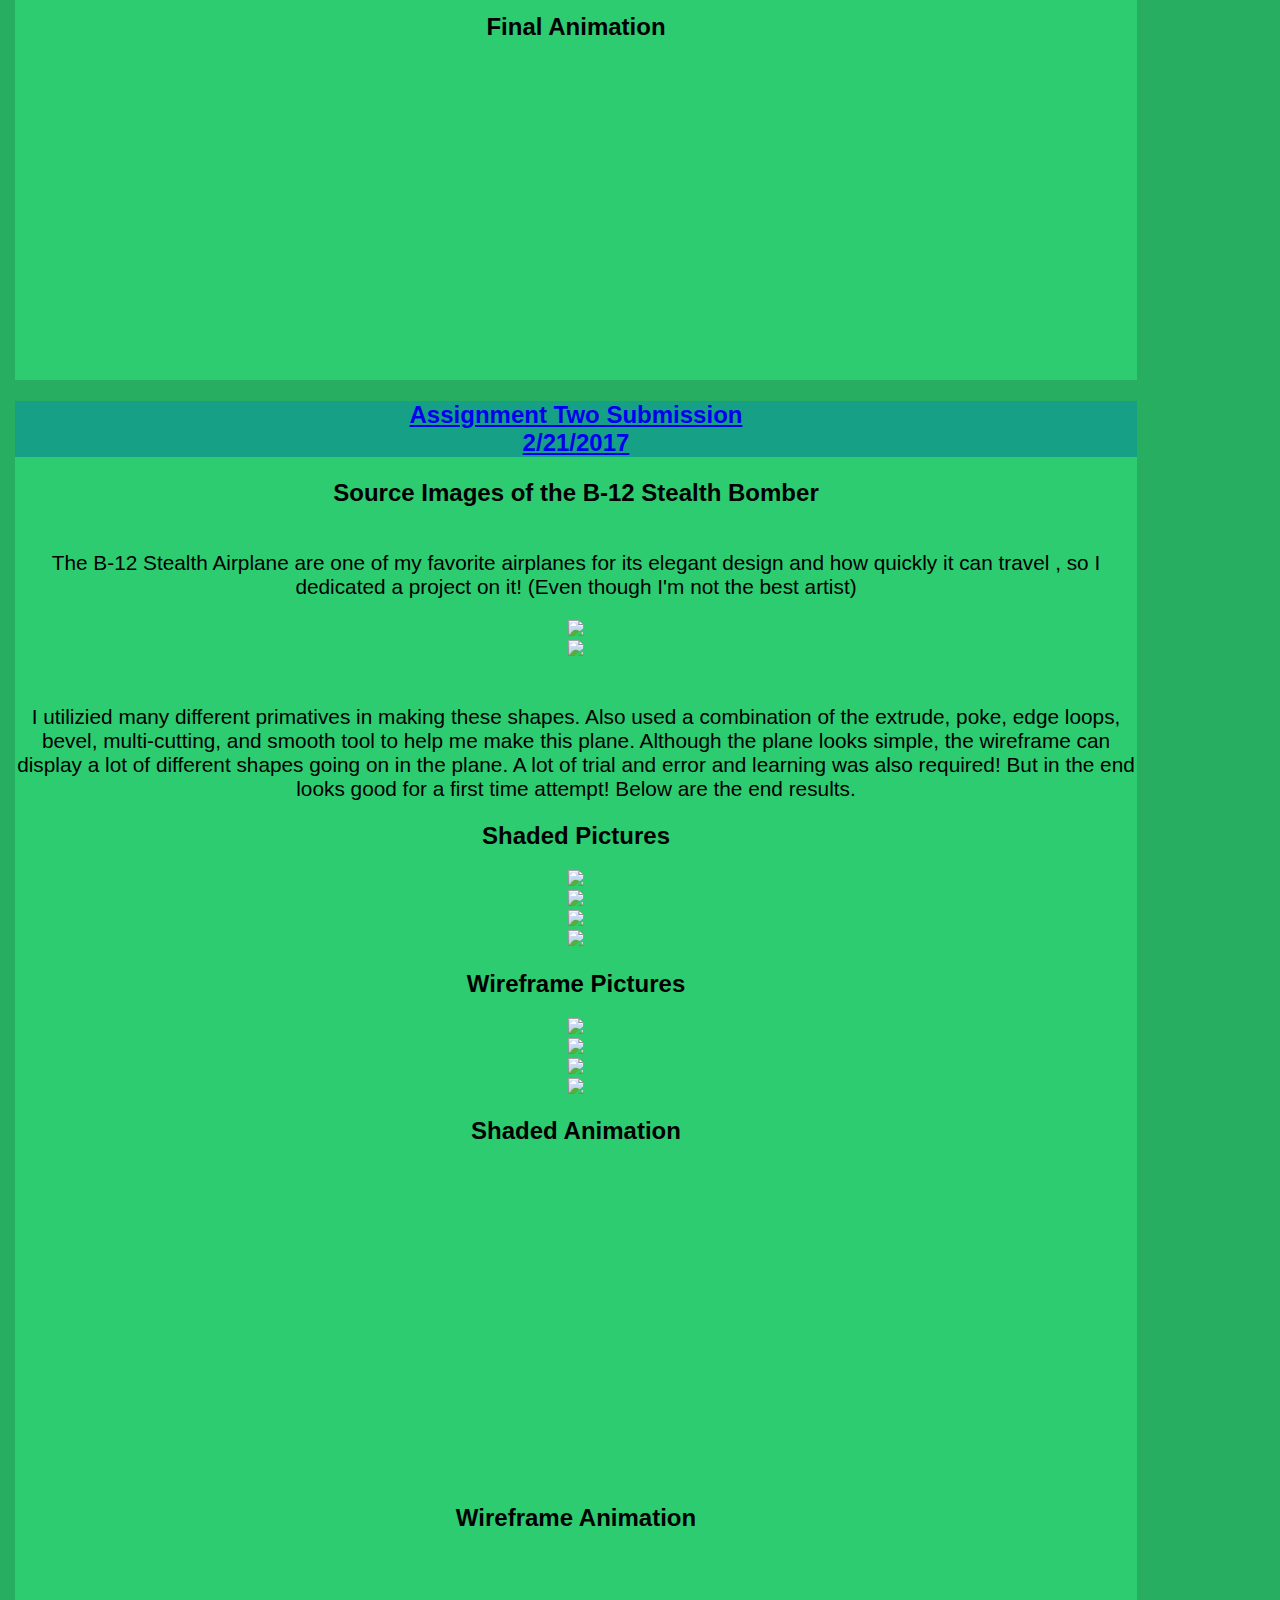
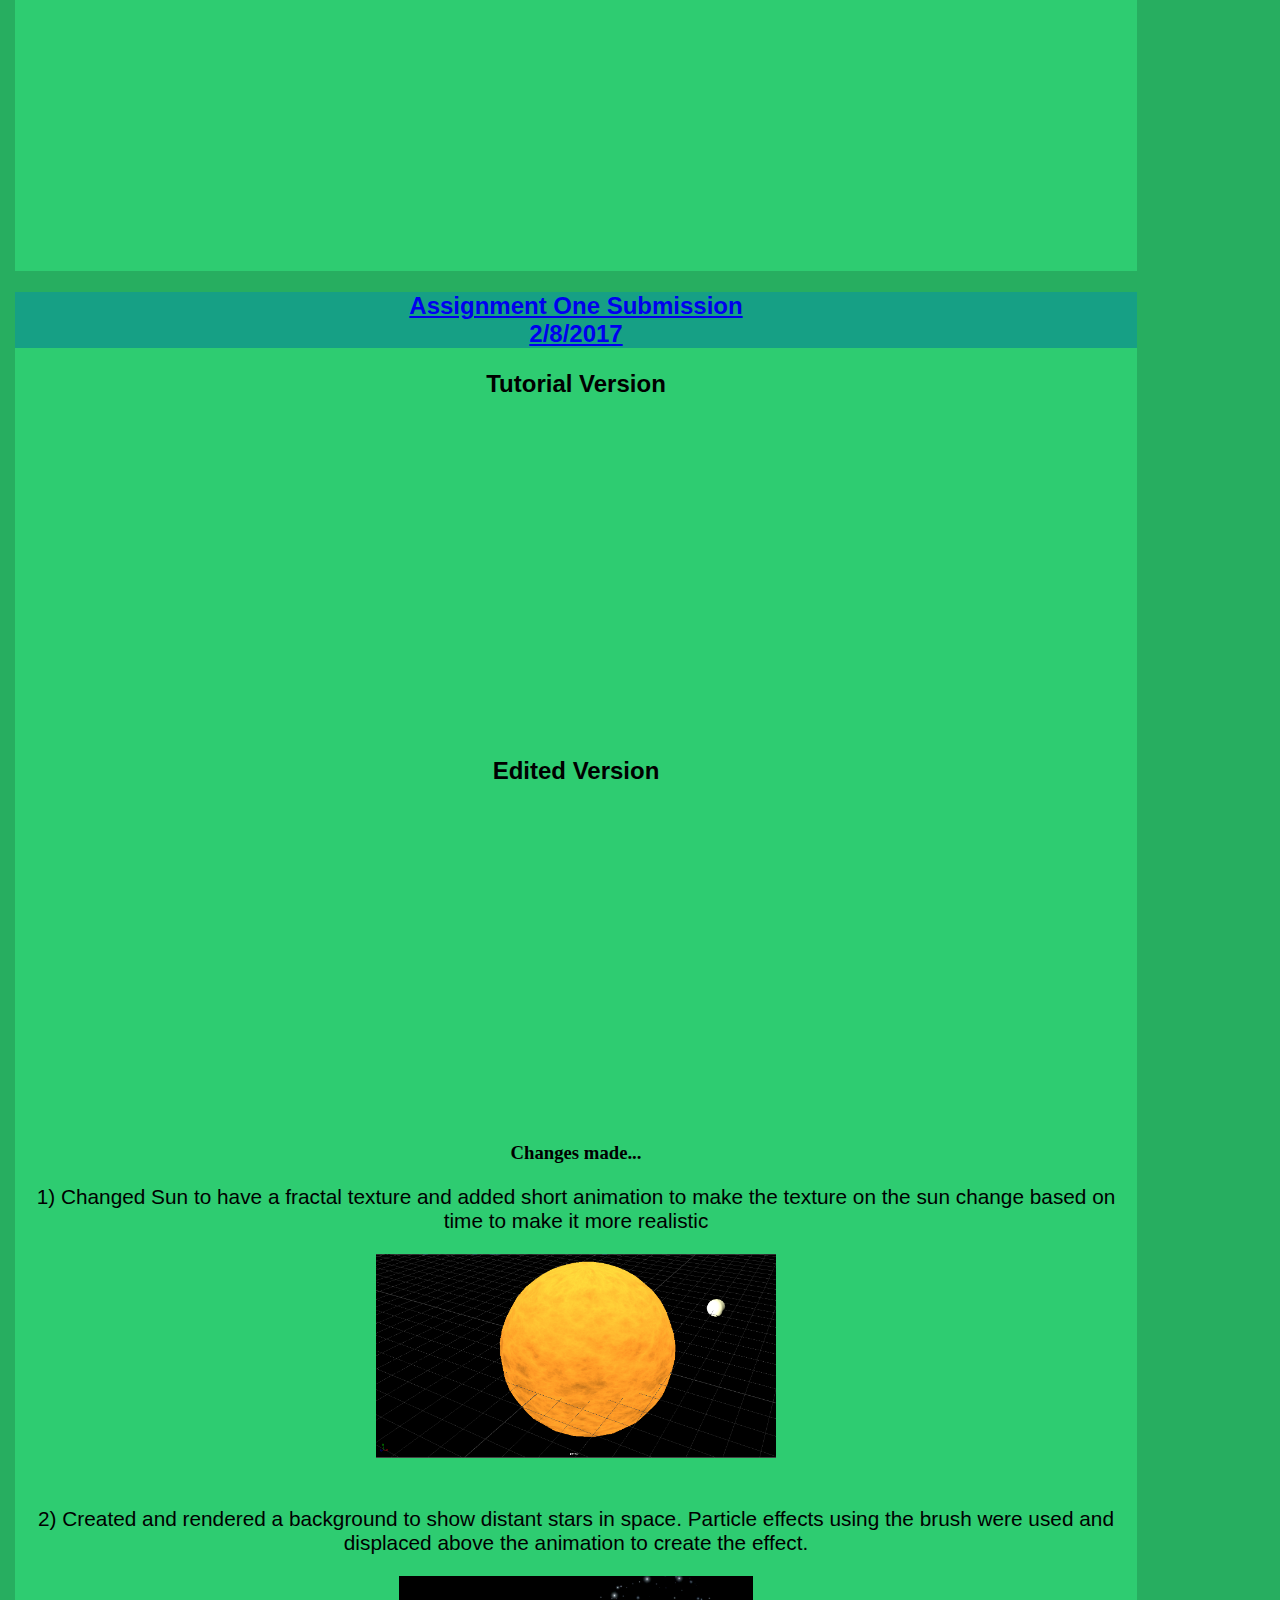
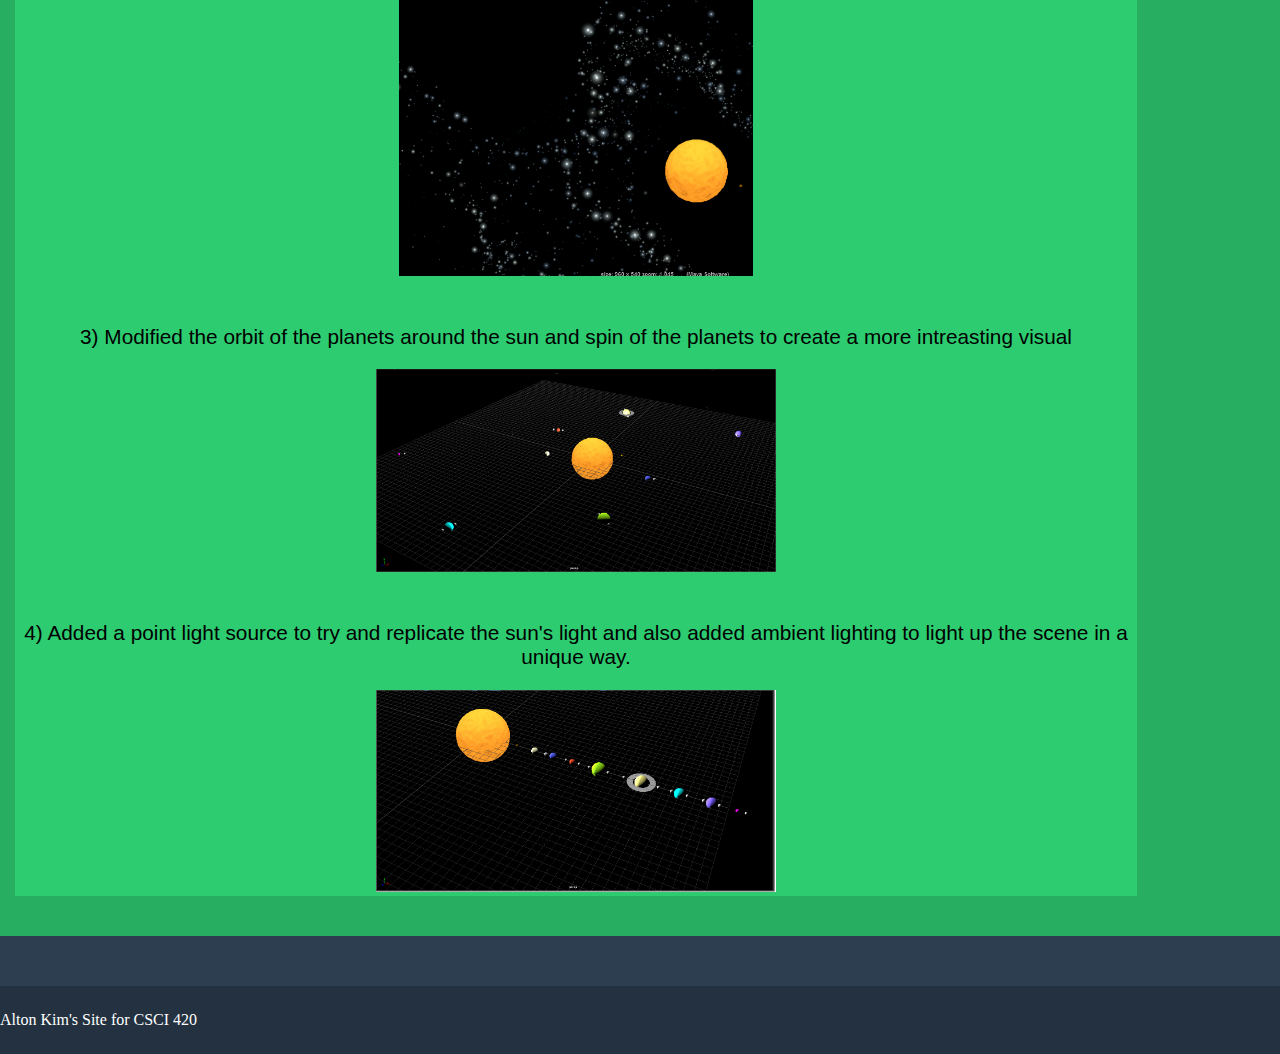
==== commit f40f2116: "Added Bootstrap Acordian" ====
--- a/animation.html
+++ b/animation.html
@@ -54,117 +54,151 @@
         <div class="starter-template">
           <h1 align=""><strong>Alton Kim's</strong> Assignment Submissions</h1>
           <hr>
-          <h2 class="lead"><b>Assignment Three Submission</b> <br> 3/2/2017</h2>
-           <hr>
-           <div class = "row">
-             <h2 class="lead"><b> Storyboard and animation description</b> </h2>
-                <p><br> Below is the storyboard I made up for my short animation. The animation is essentially a Pokeball being thrown at a cutout of a Pokemon. 
-              The beginning of the animation is a reference to when Pokemon have battles. In other words, the beginning of the animation was something reminiscent of a Western showdown with the camera zooming on the faces. This was a more ambitious project for me as I try to use everything I learned. (Turned out worse then expected)</p>
-            
-				<img class="img-responsive"  class="rotate90" src="img/storyboard.jpg">
-           </div>
-            <div class = "row">
-           		 <p><br> I wanted to make this special, so instead of finding models online I made my own! Below are my attempts at modeling the Pokeball prop and the Pokemon Cutout Prop.</p>
-             <div class = "col-md-6">
-				<img class="img-responsive" src="img/Pikachu.png">
-			  </div>
-             <div class = "col-md-6">
-				<img class="img-responsive" src="img/Pokeball.png">
-             </div>
-          	</div>
-          	 <h2 class="lead"><b> Three Principles of Animations Used</b> </h2>
-          	<div class= "row">
-  			<h2 class="lead"><b> Anticipation</b> </h2>
-              <img class="img-responsive" src="img/Anticipation.png"> <br>
-              <p><br> The principle of anticipation was used when cardboard cut out of Pikachu was hit by a pokeball. Subtle movements in the wobbling animation helps the viewer anticipate whats going to happen to the cutout. The rotations of the pokeballs also help convey where the pokeballs are going to bounce</p> 
-           </div>
-                    	<div class= "row">
-  			<h2 class="lead"><b> Staging</b> </h2><br>
-              <img class="img-responsive" src="img/Staging.png">
-               <p><br> The principle of staging was used in this project through its camera placement. In the beginning the camera helps hide how the Pikachu is actually just a wood cut out. The zoomed in perspective gives less information to the viewer and in turn an oppurtunity to suprise them. Even till the end, the fact that the Pokemon was a cut out was hidden till the end.</p> 
-           </div>
-                    	<div class= "row">
-  			<h2 class="lead"><b> Exaggeration</b> </h2><br>
-              <img class="img-responsive" src="img/Exaggeration.png">
-               <p><br> The principle of exaggeration was used in depicting the bouncing of the pokeball. Exepcially at the beginning the streched pokeball helps convey the sense that it is traveling at a remarkably fast rate. It helped convey the message while not making it totally unbelievable. Streching was also used sometimes to help create a more fluid motion. </p> 
-           </div>
-           <div class = "row">
-              <h2 class="lead"><b> Final Animation</b> </h2>
-              <iframe width="560" height="315" src="https://www.youtube.com/embed/whOs-IHsG1U" frameborder="0" allowfullscreen></iframe>
-           </div>
-           <hr>
-          <h2 class="lead"><b>Assignment Two Submission</b> <br> 2/21/2017</h2>
-           <hr>
-           <div class = "row">
-             <h2 class="lead"><b> Source Images of the B-12 Stealth Bomber </b> </h2>
-                <p><br> The B-12 Stealth Airplane are one of my favorite airplanes for its elegant design and how quickly it can travel , so I dedicated a project on it! (Even though I'm not the best artist)</p>
-             <div class = "col-md-6">
-				<img class="img-responsive" src="img/B-2_Spirit.jpg">
-			  </div>
-             <div class = "col-md-6">
-				<img class="img-responsive" src="img/Northrop-Grumman.jpg">
-             </div>
-           </div>
-            <div class = "row">
-           		 <p><br> I utilizied many different primatives in making these shapes. Also used a combination of the extrude, poke, edge loops, bevel, multi-cutting, and smooth tool to help me make this plane. Although the plane looks simple, the wireframe can display a lot of different shapes going on in the plane. A lot of trial and error and learning was also required! But in the end looks good for a first time attempt! Below are the end results.</p>
-             <h2 class="lead"><b> Shaded Pictures</b> </h2>
-             <div class = "col-md-6">
-              <img class="img-responsive" src="img/ShadedPlaneBehind.png">
-              <br>
-              <img class="img-responsive" src="img/ShadedPlaneTop.png">
-             </div>
-               <div class = "col-md-6">
-				<img class="img-responsive" src="img/ShadedPlaneSide.png">
-				<br> 
-				<img class="img-responsive" src="img/ShadedPlaneSide2.png">
-             </div>
-           </div>
-            <div class = "row">
-             <h2 class="lead"><b> Wireframe Pictures</b> </h2>
-             <div class = "col-md-6">
-              <img class="img-responsive" src="img/WirePlaneBehind.png">
-              <br>
-              <img class="img-responsive" src="img/WirePlaneTop.png">
-             </div>
-               <div class = "col-md-6">
-				<img class="img-responsive" src="img/WirePlaneSide.png">
-				<br> 
-				<img class="img-responsive" src="img/WirePlaneSide2.png">
-             </div>
-           </div>
-           <div class = "row">
-             <div class = "col-md-6">
-              <h2 class="lead"><b> Shaded Animation</b> </h2>
-              <iframe width="560" height="315" src="https://www.youtube.com/embed/smtK760cgD4" frameborder="0" allowfullscreen></iframe>
-             </div>
-             <div class = "col-md-6">
-                <h2 class="lead"><b>Wireframe Animation</b></h2>
-                <iframe width="560" height="315" src="https://www.youtube.com/embed/kjf7NbGYgtA" frameborder="0" allowfullscreen></iframe>
-             </div>
-           </div>
-          <hr>
-          <h2 class="lead"><b>Assignment One Submission</b> <br> 2/8/2017</h2>
-          <hr>
-           <div class = "row">
-             <div class = "col-md-6">
-              <h2 class="lead"><b> Tutorial Version</b> </h2>
-              <iframe width="560" height="315" src="https://www.youtube.com/embed/h_ikZQGYHlU" frameborder="0" allowfullscreen></iframe>
-             </div>
-             <div class = "col-md-6">
-                <h2 class="lead"><b>Edited Version</b></h2>
-                <iframe width="560" height="315" src="https://www.youtube.com/embed/-86WQ-t7ODk" frameborder="0" allowfullscreen></iframe>
-             </div>
-           </div>
-           <div class = "row">
-              <h3> <b>Changes made...</b></h3> <p> 1) Changed Sun to have a fractal texture and added short animation to make the texture on the sun change based on time to make it more realistic </p>
-              <img class="img-responsive" src="img/sunChange.png">
-              <p><br> 2) Created and rendered a background to show distant stars in space. Particle effects using the brush were used and displaced above the animation to create the effect.</p>
-              <img class="img-responsive" src="img/backgroundChange.png" >
-              <p><br> 3) Modified the orbit of the planets around the sun and spin of the planets to create a more intreasting visual</p>
-              <img class="img-responsive" src="img/orbitChange.png" >
-              <p><br> 4) Added a point light source to try and replicate the sun's light and also added ambient lighting to light up the scene in a unique way.</p>
-              <img class="img-responsive" src="img/lightChange.png" alt="">
-           </div>
+		    <div id="accordion" class="panel-group">
+			    <div class="panel panel-default">
+			        <div class="panel-heading">
+			            <h4 class="panel-title">
+			                <a data-toggle="collapse" data-parent="#accordion" href="#collapseOne"><h2 class="lead"><b>Assignment Three Submission</b> <br> 3/2/2017</h2></a>
+			            </h4>
+			        </div>
+			        <div id="collapseOne" class="panel-collapse collapse in">
+			            <div class="panel-body">
+							<div class = "row">
+					             <h2 class="lead"><b> Storyboard and animation description</b> </h2>
+					                <p><br> Below is the storyboard I made up for my short animation. The animation is essentially a Pokeball being thrown at a cutout of a Pokemon. 
+					              The beginning of the animation is a reference to when Pokemon have battles. In other words, the beginning of the animation was something reminiscent of a Western showdown with the camera zooming on the faces. This was a more ambitious project for me as I try to use everything I learned. (Turned out worse then expected)</p>
+					            
+								<img class="img-responsive"  class="rotate90" src="img/storyboard.jpg">
+				           </div>
+				            <div class = "row">
+				           		 <p><br> I wanted to make this special, so instead of finding models online I made my own! Below are my attempts at modeling the Pokeball prop and the Pokemon Cutout Prop.</p>
+				             <div class = "col-md-6">
+								<img class="img-responsive" src="img/Pikachu.png">
+							  </div>
+				             <div class = "col-md-6">
+								<img class="img-responsive" src="img/Pokeball.png">
+				             </div>
+				          	</div>
+				          	<hr>
+				          	 <h2 class="lead"><b> Three Principles of Animations Used</b> </h2>
+				          	<div class= "row">
+				  			<h2 class="lead"><b> Anticipation</b> </h2>
+				              <img class="img-responsive" src="img/Anticipation.png"> <br>
+				              <p><br> The principle of anticipation was used when cardboard cut out of Pikachu was hit by a pokeball. Subtle movements in the wobbling animation helps the viewer anticipate whats going to happen to the cutout. The rotations of the pokeballs also help convey where the pokeballs are going to bounce. Anticipation was also a huge factor as the build up in the beginning.</p> 
+				           </div>
+				                    	<div class= "row">
+				  			<h2 class="lead"><b> Staging</b> </h2><br>
+				              <img class="img-responsive" src="img/Staging.png">
+				               <p><br> The principle of staging was used in this project through its camera placement. In the beginning the camera helps hide how the Pikachu is actually just a wood cut out. The zoomed in perspective gives less information to the viewer and in turn an oppurtunity to suprise them. Even till the end, the fact that the Pokemon was a cut out was hidden till the end.</p> 
+				           </div>
+				                    	<div class= "row">
+				  			<h2 class="lead"><b> Exaggeration</b> </h2><br>
+				              <img class="img-responsive" src="img/Exaggeration.png">
+				               <p><br> The principle of exaggeration was used in depicting the bouncing of the pokeball. Exepcially at the beginning the streched pokeball helps convey the sense that it is traveling at a remarkably fast rate. It helped convey the message while not making it totally unbelievable. Streching was also used sometimes to help create a more fluid motion. </p> 
+				           </div>
+				                         <div class= "row">
+				  			<h2 class="lead"><b> Squash and Strech </b> </h2><br>
+				              <img class="img-responsive" src="img/Exaggeration.png">
+				               <p><br> The principle of exaggeration was used in depicting the bouncing of the pokeball. Exepcially at the beginning the streched pokeball helps convey the sense that it is traveling at a remarkably fast rate. It helped convey the message while not making it totally unbelievable. Streching was also used sometimes to help create a more fluid motion. </p> 
+				           </div>
+				           <hr>
+				           <div class = "row">
+
+				              <h2 class="lead"><b> Final Animation</b> </h2>
+				              <iframe width="560" height="315" src="https://www.youtube.com/embed/whOs-IHsG1U" frameborder="0" allowfullscreen></iframe>
+				           </div>
+			            </div>
+			        </div>
+			    </div>
+			    <div class="panel panel-default">
+			        <div class="panel-heading">
+			            <h4 class="panel-title">
+			                <a data-toggle="collapse" data-parent="#accordion" href="#collapseTwo"> <h2 class="lead"><b>Assignment Two Submission</b> <br> 2/21/2017</h2> </a>
+			            </h4>
+			        </div>
+			        <div id="collapseTwo" class="panel-collapse collapse">
+			           <div class = "row">
+			             <h2 class="lead"><b> Source Images of the B-12 Stealth Bomber </b> </h2>
+			                <p><br> The B-12 Stealth Airplane are one of my favorite airplanes for its elegant design and how quickly it can travel , so I dedicated a project on it! (Even though I'm not the best artist)</p>
+			             <div class = "col-md-6">
+							<img class="img-responsive" src="img/B-2_Spirit.jpg">
+						  </div>
+			             <div class = "col-md-6">
+							<img class="img-responsive" src="img/Northrop-Grumman.jpg">
+			             </div>
+			           </div>
+			            <div class = "row">
+			           		 <p><br> I utilizied many different primatives in making these shapes. Also used a combination of the extrude, poke, edge loops, bevel, multi-cutting, and smooth tool to help me make this plane. Although the plane looks simple, the wireframe can display a lot of different shapes going on in the plane. A lot of trial and error and learning was also required! But in the end looks good for a first time attempt! Below are the end results.</p>
+			             <h2 class="lead"><b> Shaded Pictures</b> </h2>
+			             <div class = "col-md-6">
+			              <img class="img-responsive" src="img/ShadedPlaneBehind.png">
+			              <br>
+			              <img class="img-responsive" src="img/ShadedPlaneTop.png">
+			             </div>
+			               <div class = "col-md-6">
+							<img class="img-responsive" src="img/ShadedPlaneSide.png">
+							<br> 
+							<img class="img-responsive" src="img/ShadedPlaneSide2.png">
+			             </div>
+			           </div>
+			            <div class = "row">
+			             <h2 class="lead"><b> Wireframe Pictures</b> </h2>
+			             <div class = "col-md-6">
+			              <img class="img-responsive" src="img/WirePlaneBehind.png">
+			              <br>
+			              <img class="img-responsive" src="img/WirePlaneTop.png">
+			             </div>
+			               <div class = "col-md-6">
+							<img class="img-responsive" src="img/WirePlaneSide.png">
+							<br> 
+							<img class="img-responsive" src="img/WirePlaneSide2.png">
+			             </div>
+			           </div>
+			           <div class = "row">
+			             <div class = "col-md-6">
+			              <h2 class="lead"><b> Shaded Animation</b> </h2>
+			              <iframe width="560" height="315" src="https://www.youtube.com/embed/smtK760cgD4" frameborder="0" allowfullscreen></iframe>
+			             </div>
+			             <div class = "col-md-6">
+			                <h2 class="lead"><b>Wireframe Animation</b></h2>
+			                <iframe width="560" height="315" src="https://www.youtube.com/embed/kjf7NbGYgtA" frameborder="0" allowfullscreen></iframe>
+			             </div>
+			           </div>
+			        </div>
+			    </div>
+			    <div class="panel panel-default">
+			        <div class="panel-heading">
+			            <h4 class="panel-title">
+			                <a data-toggle="collapse" data-parent="#accordion" href="#collapseThree">   <h2 class="lead"><b>Assignment One Submission</b> <br> 2/8/2017</h2></a>
+			            </h4>
+			        </div>
+			        <div id="collapseThree" class="panel-collapse collapse">
+			            <div class="panel-body">
+				 			<div class = "row">
+				             <div class = "col-md-6">
+				              <h2 class="lead"><b> Tutorial Version</b> </h2>
+				              <iframe width="560" height="315" src="https://www.youtube.com/embed/h_ikZQGYHlU" frameborder="0" allowfullscreen></iframe>
+				             </div>
+				             <div class = "col-md-6">
+				                <h2 class="lead"><b>Edited Version</b></h2>
+				                <iframe width="560" height="315" src="https://www.youtube.com/embed/-86WQ-t7ODk" frameborder="0" allowfullscreen></iframe>
+				             </div>
+				           </div>
+				           <div class = "row">
+				              <h3> <b>Changes made...</b></h3> <p> 1) Changed Sun to have a fractal texture and added short animation to make the texture on the sun change based on time to make it more realistic </p>
+				              <img class="img-responsive" src="img/sunChange.png">
+				              <p><br> 2) Created and rendered a background to show distant stars in space. Particle effects using the brush were used and displaced above the animation to create the effect.</p>
+				              <img class="img-responsive" src="img/backgroundChange.png" >
+				              <p><br> 3) Modified the orbit of the planets around the sun and spin of the planets to create a more intreasting visual</p>
+				              <img class="img-responsive" src="img/orbitChange.png" >
+				              <p><br> 4) Added a point light source to try and replicate the sun's light and also added ambient lighting to light up the scene in a unique way.</p>
+				              <img class="img-responsive" src="img/lightChange.png" alt="">
+				           </div>
+			            </div>
+			    	</div>
+				</div>
+			</div>
+          
         </div>
       </div><!-- /.container -->
     </section>
--- a/css/animateSubmission.css
+++ b/css/animateSubmission.css
@@ -1,7 +1,6 @@
 #submission{
 	background:  #27ae60;
 }
-
 img {
  	max-height: 300px; 
  	max-width: 400px;
@@ -14,4 +13,17 @@
  p{
  	font-family: "Montserrat", "Helvetica Neue", Helvetica, Arial, sans-serif;
  	font-size:130%
+ }
+ .container{
+ 	width:90%;
+ }
+ .panel{
+ 	background: #2ecc71;
+ }
+ .panel-default > .panel-heading{
+ 	background-color: #16a085;
+ 	border-color: #16a085;
+ }
+  .panel-default{
+ 	border-color: #16a085;
  }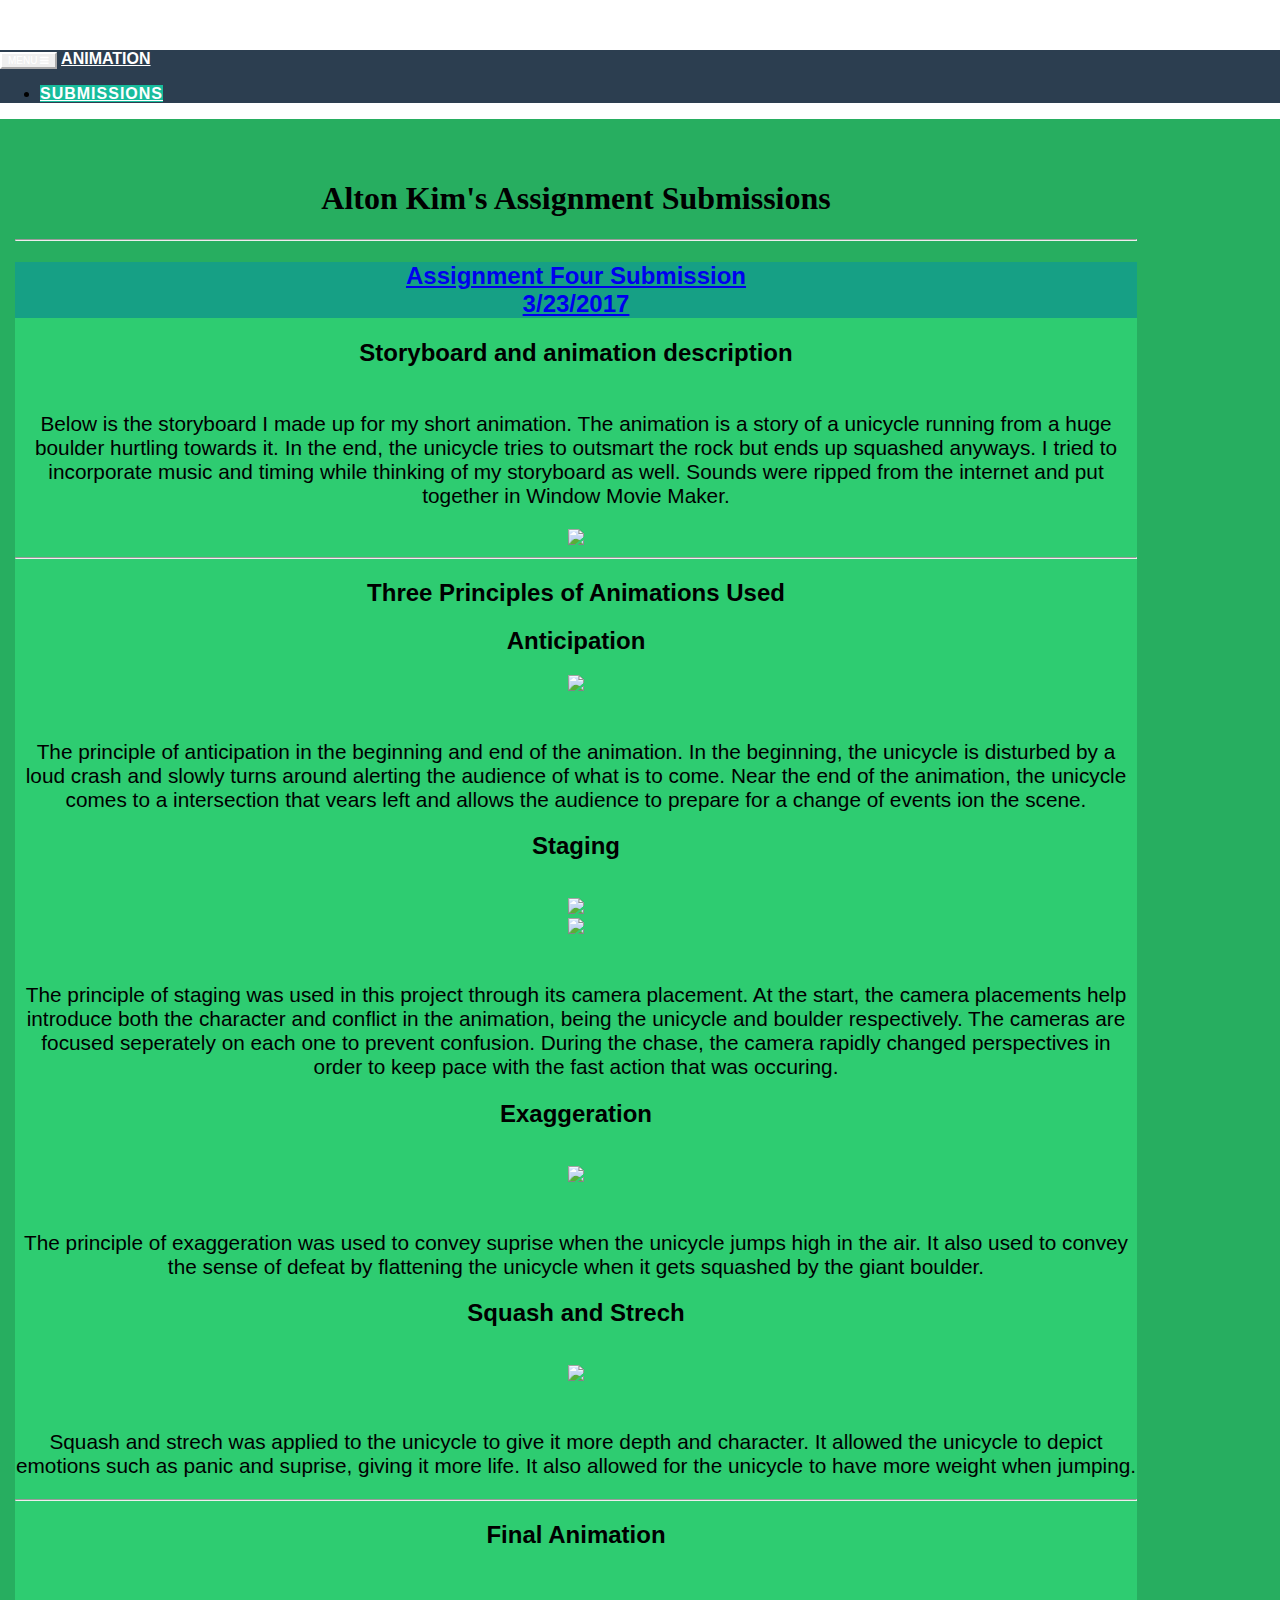
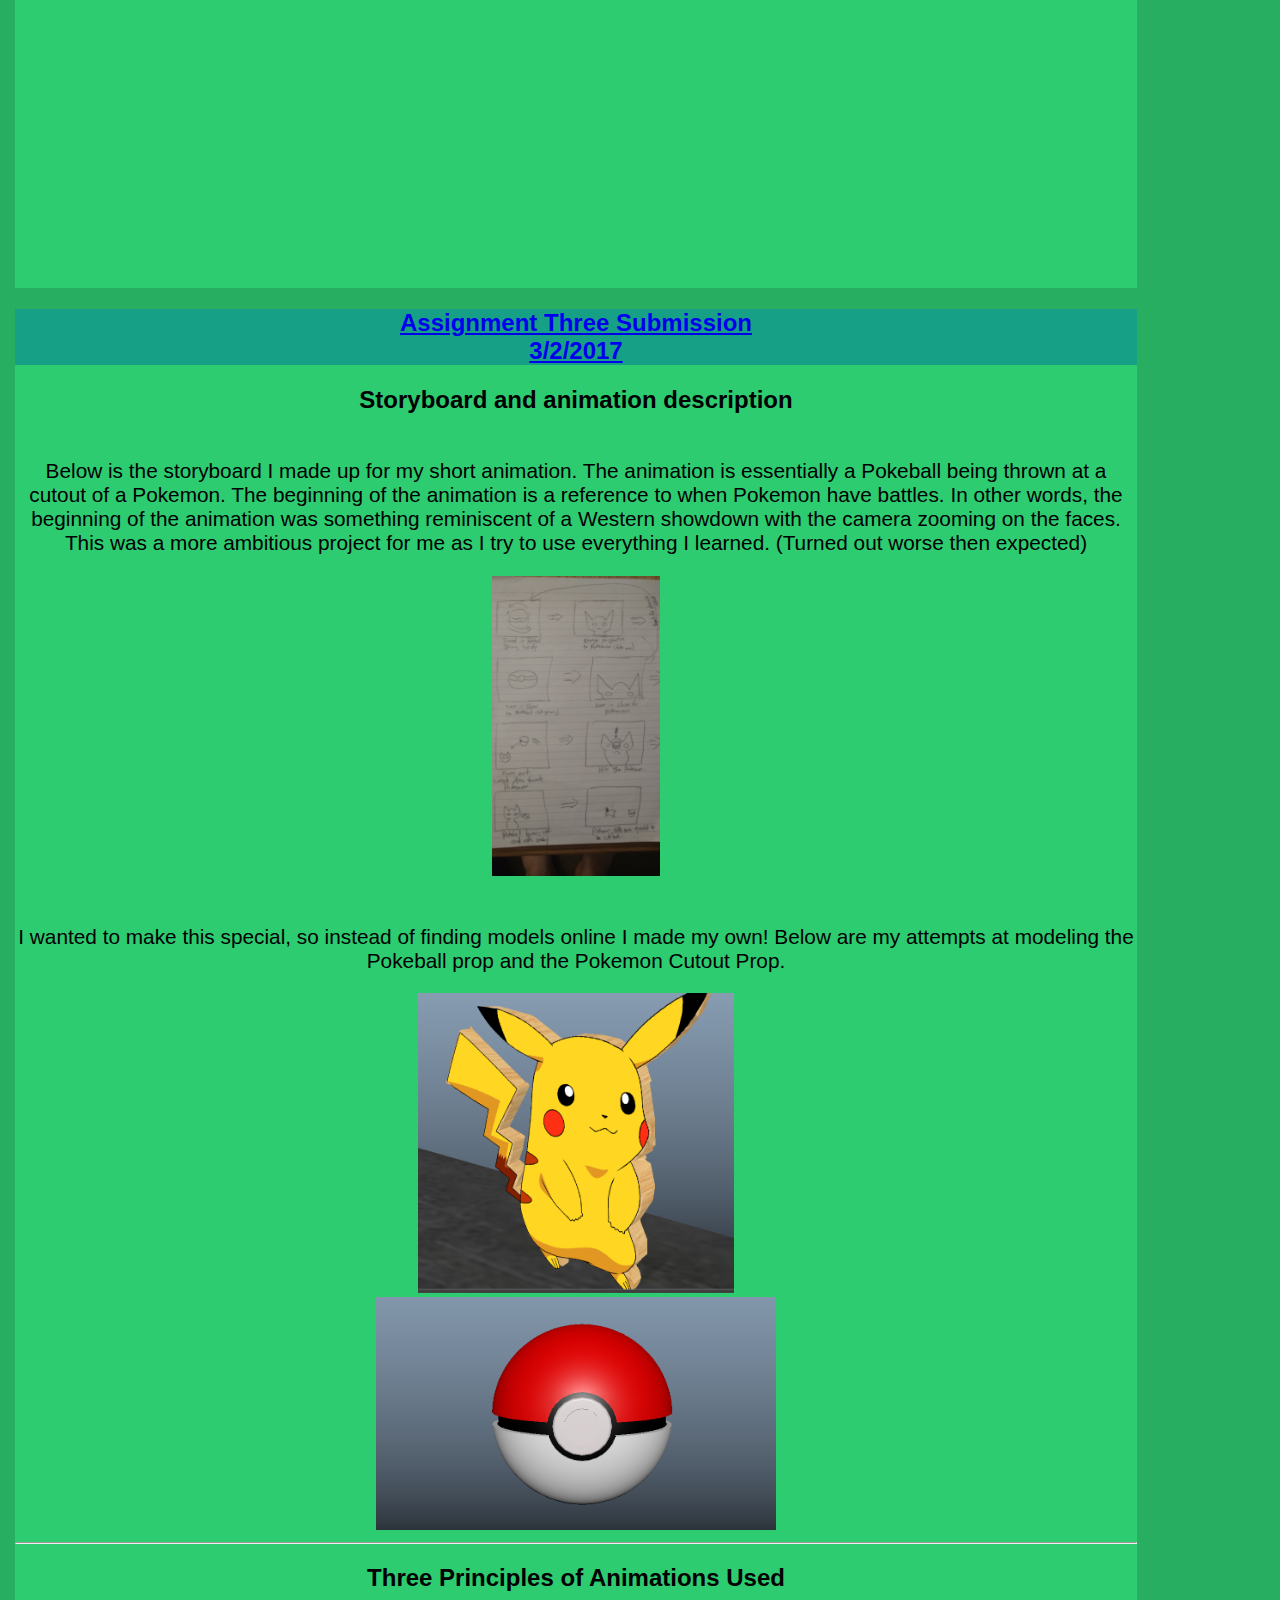
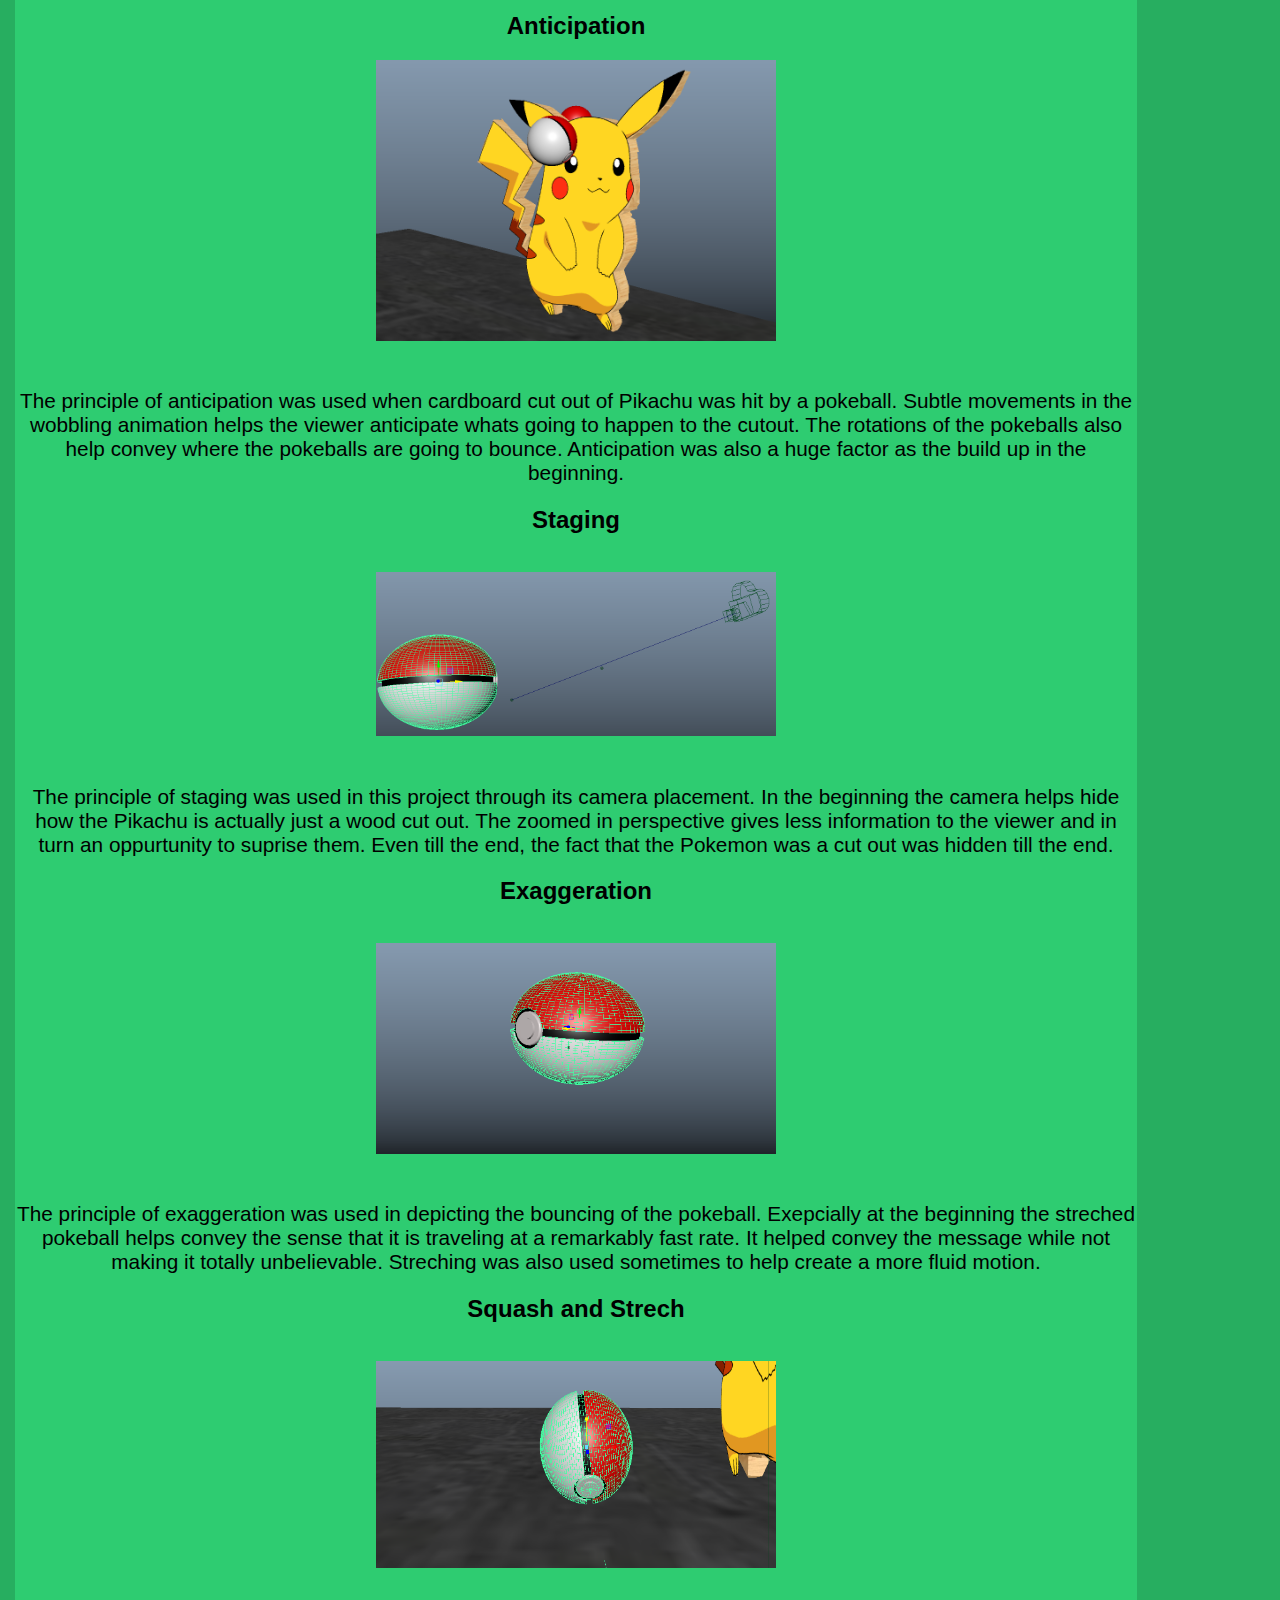
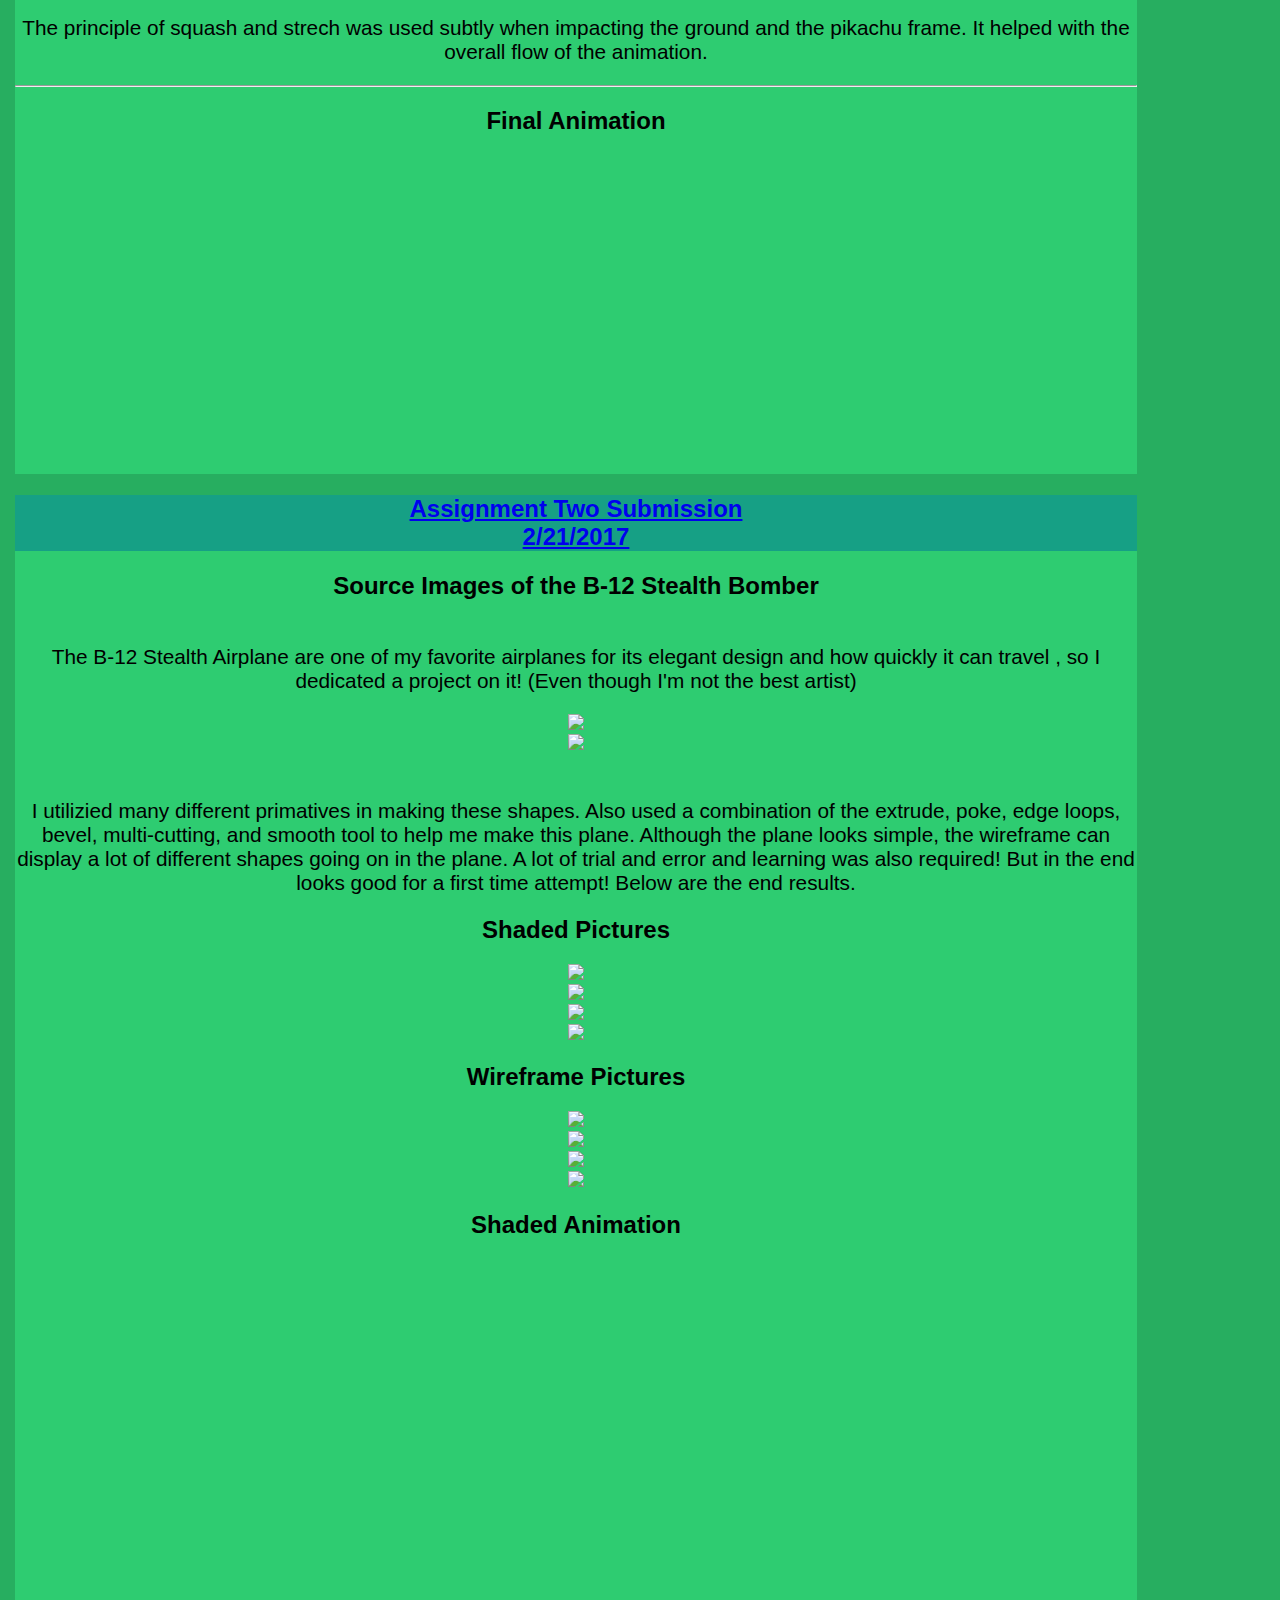
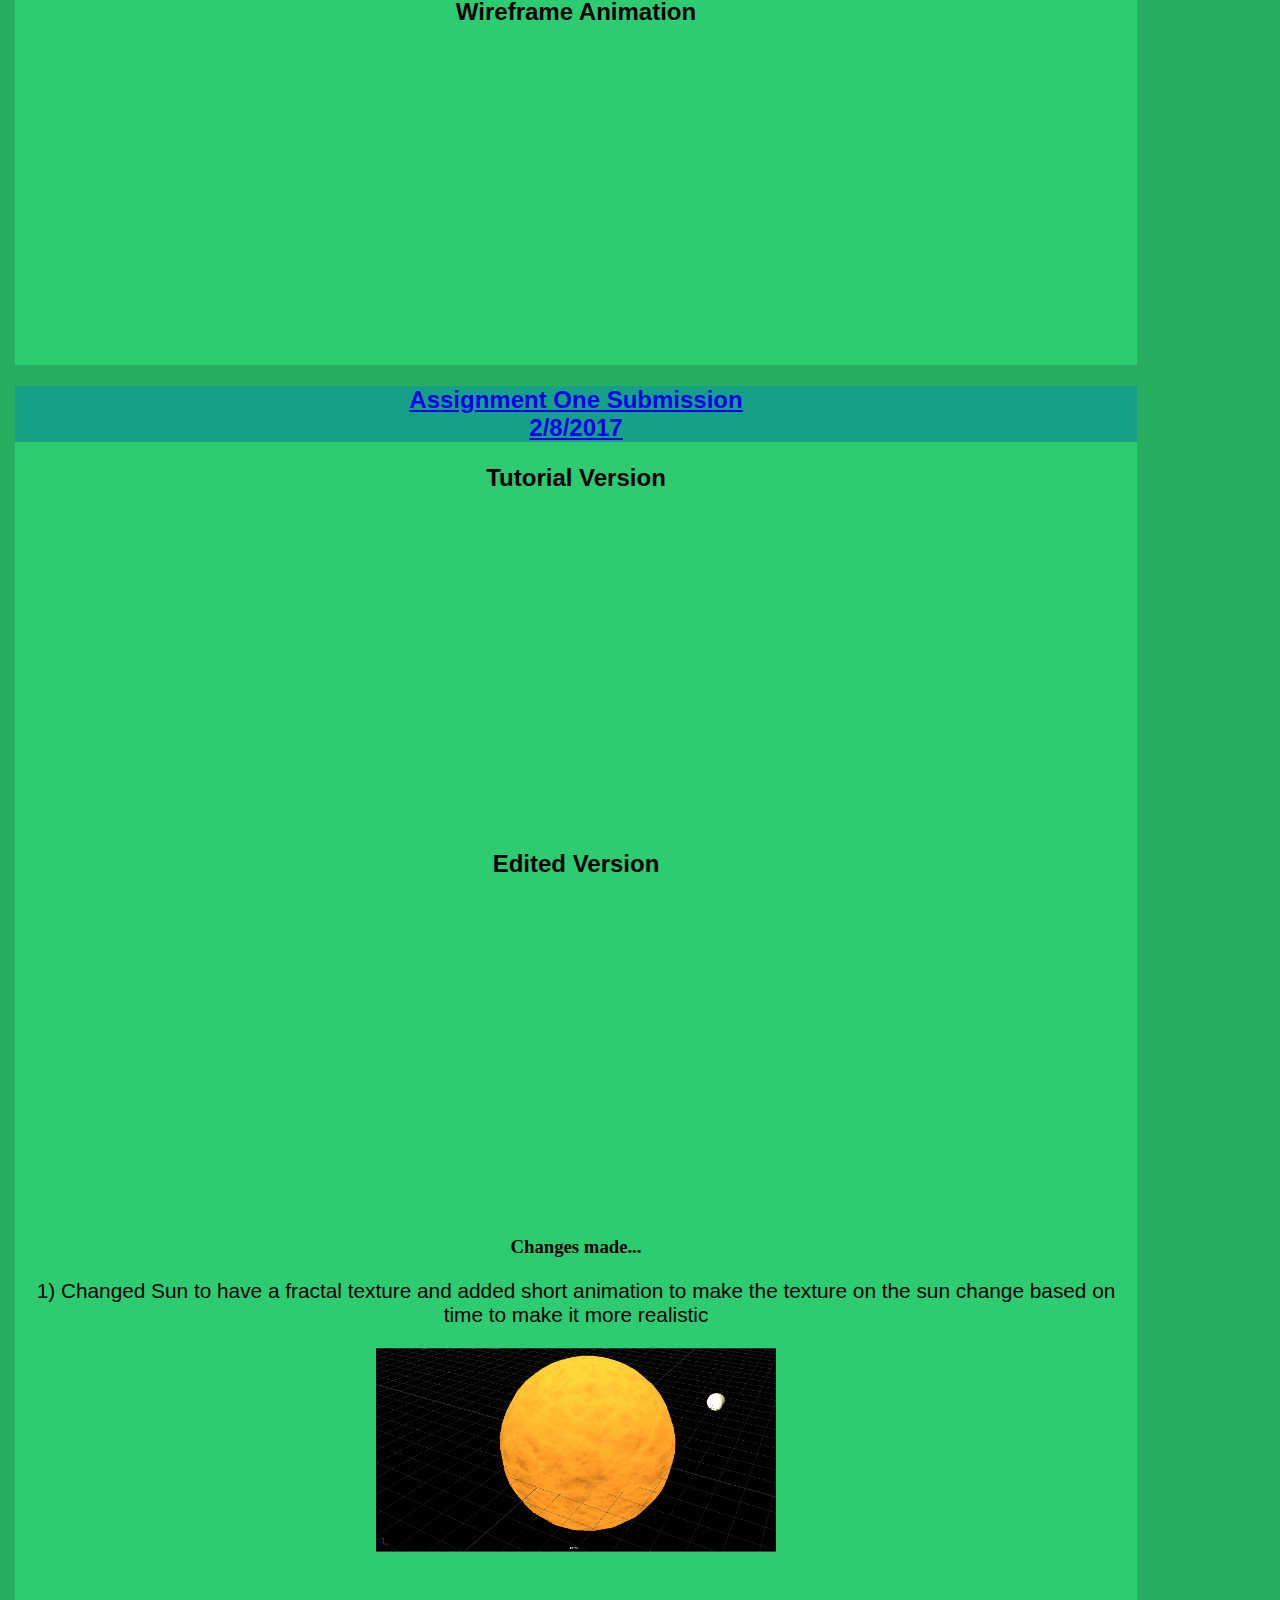
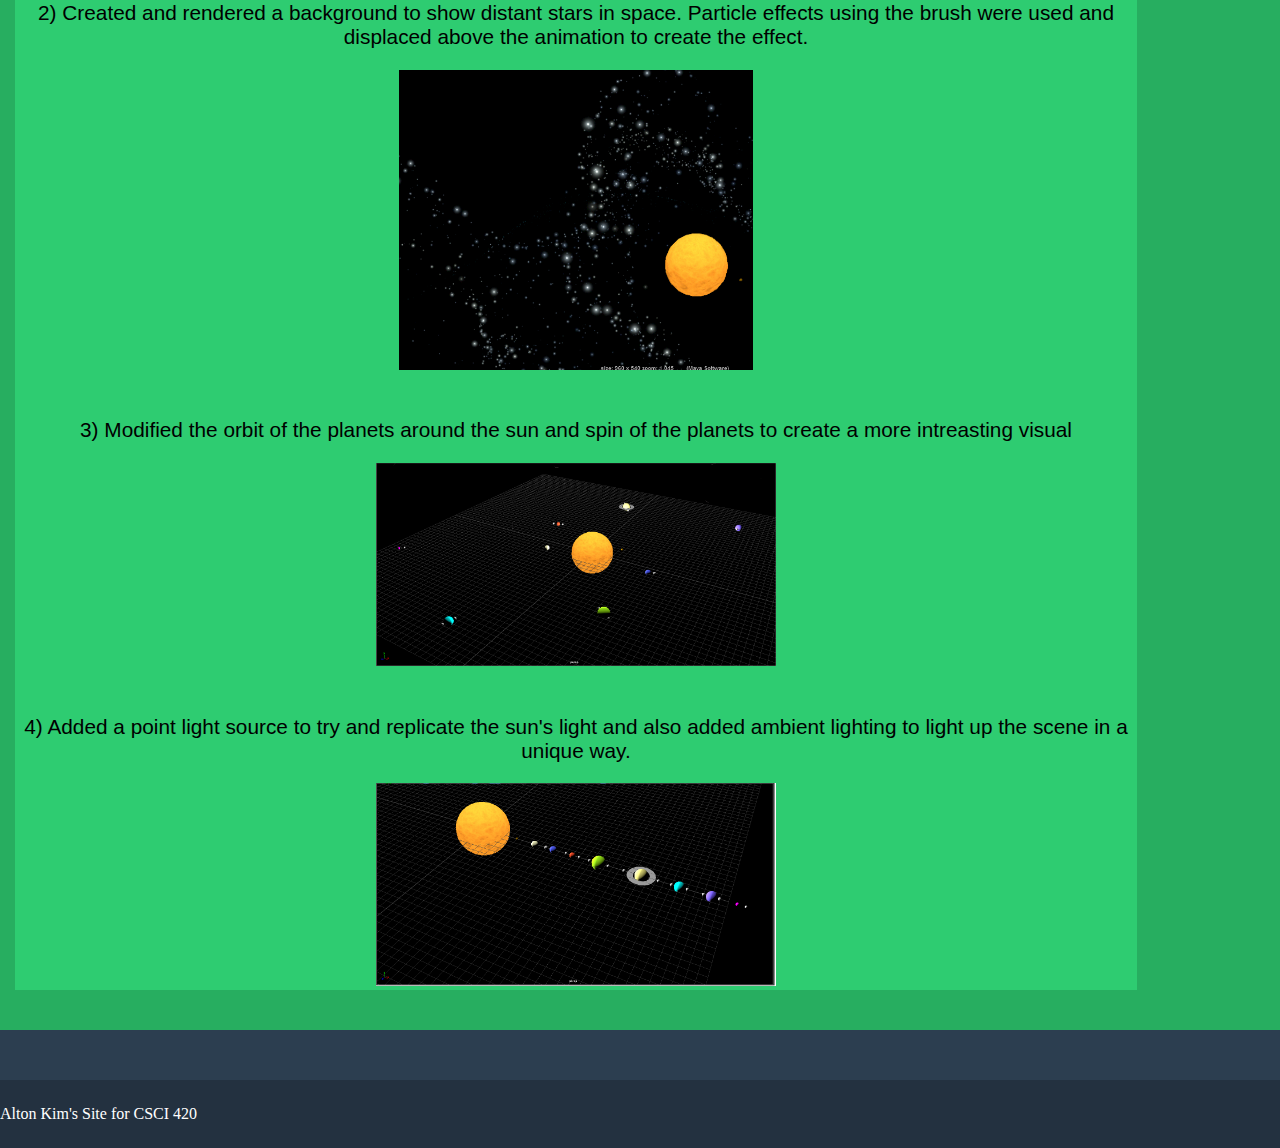
==== commit a502c191: "Assignment three resubmission" ====
--- a/animation.html
+++ b/animation.html
@@ -58,10 +58,62 @@
 			    <div class="panel panel-default">
 			        <div class="panel-heading">
 			            <h4 class="panel-title">
-			                <a data-toggle="collapse" data-parent="#accordion" href="#collapseOne"><h2 class="lead"><b>Assignment Three Submission</b> <br> 3/2/2017</h2></a>
+			                <a data-toggle="collapse" data-parent="#accordion" href="#collapseOne"><h2 class="lead"><b>Assignment Four Submission</b> <br> 3/23/2017</h2></a>
 			            </h4>
 			        </div>
 			        <div id="collapseOne" class="panel-collapse collapse in">
+			            <div class="panel-body">
+							<div class = "row">
+					             <h2 class="lead"><b> Storyboard and animation description</b> </h2>
+					                <p><br> Below is the storyboard I made up for my short animation. The animation is a story of a unicycle running from a huge boulder hurtling towards it. In the end, the unicycle tries to outsmart the rock but ends up squashed anyways. I tried to incorporate music and timing while thinking of my storyboard as well. Sounds were ripped from the internet and put together in Window Movie Maker.</p>
+					            
+								<img class="img-responsive"  class="rotate90" id="uniStory" src="img/uniStoryboard.jpg">
+				           </div>
+				          	<hr>
+				          	 <h2 class="lead"><b> Three Principles of Animations Used</b> </h2>
+				          	<div class= "row">
+				  			<h2 class="lead"><b> Anticipation</b> </h2>
+				              <img class="img-responsive" src="img/UniAnticipation.png"> <br>
+				              <p><br> The principle of anticipation in the beginning and end of the animation. In the beginning, the unicycle is disturbed by a loud crash and slowly turns around alerting the audience of what is to come. Near the end of the animation, the unicycle comes to a intersection that vears left and allows the audience to prepare for a change of events ion the scene. </p> 
+				           </div>
+				            <div class= "row">
+				  			<h2 class="lead"><b> Staging</b> </h2><br>
+				             <div class = "col-md-6">
+								<img class="img-responsive" src="img/UniStaging.png">
+							  </div>
+				             <div class = "col-md-6">
+								<img class="img-responsive" src="img/UniStaging2.png">
+				             </div>
+				             </div>
+				             <div class= "row">
+				               <p><br> The principle of staging was used in this project through its camera placement. At the start, the camera placements help introduce both the character and conflict in the animation, being the unicycle and boulder respectively. The cameras are focused seperately on each one to prevent confusion. During the chase, the camera rapidly changed perspectives in order to keep pace with the fast action that was occuring.  </p> 
+				           </div>
+				                    	<div class= "row">
+				  			<h2 class="lead"><b> Exaggeration</b> </h2><br>
+				              <img class="img-responsive" src="img/UniExaggeration.png">
+				               <p><br> The principle of exaggeration was used to convey suprise when the unicycle jumps high in the air. It also used to convey the sense of defeat by flattening the unicycle when it gets squashed by the giant boulder.</p> 
+				           </div>
+				            <div class= "row">
+				  			<h2 class="lead"><b> Squash and Strech </b> </h2><br>
+				              <img class="img-responsive" src="img/UniStrech.png">
+				               <p><br> Squash and strech was applied to the unicycle to give it more depth and character. It allowed the unicycle to depict emotions such as panic and suprise, giving it more life. It also allowed for the unicycle to have more weight when jumping. </p> 
+				           </div>
+				           <hr>
+				           <div class = "row">
+
+				              <h2 class="lead"><b> Final Animation</b> </h2>
+				              <iframe width="560" height="315" src="https://www.youtube.com/embed/M6dmiHSGJOs" frameborder="0" allowfullscreen></iframe>
+				           </div>
+			            </div>
+			        </div>
+			    </div>
+			    <div class="panel panel-default">
+			    <div class="panel-heading">
+			            <h4 class="panel-title">
+			                <a data-toggle="collapse" data-parent="#accordion" href="#collapseFour"><h2 class="lead"><b>Assignment Three Submission</b> <br> 3/2/2017</h2></a>
+			            </h4>
+			        </div>
+			        <div id="collapseFour" class="panel-collapse collapse">
 			            <div class="panel-body">
 							<div class = "row">
 					             <h2 class="lead"><b> Storyboard and animation description</b> </h2>
@@ -98,14 +150,14 @@
 				           </div>
 				                         <div class= "row">
 				  			<h2 class="lead"><b> Squash and Strech </b> </h2><br>
-				              <img class="img-responsive" src="img/Exaggeration.png">
-				               <p><br> The principle of exaggeration was used in depicting the bouncing of the pokeball. Exepcially at the beginning the streched pokeball helps convey the sense that it is traveling at a remarkably fast rate. It helped convey the message while not making it totally unbelievable. Streching was also used sometimes to help create a more fluid motion. </p> 
+				              <img class="img-responsive" src="img/Squash.png">
+				               <p><br> The principle of squash and strech was used subtly when impacting the ground and the pikachu frame. It helped with the overall flow of the animation.</p> 
 				           </div>
 				           <hr>
 				           <div class = "row">
 
 				              <h2 class="lead"><b> Final Animation</b> </h2>
-				              <iframe width="560" height="315" src="https://www.youtube.com/embed/whOs-IHsG1U" frameborder="0" allowfullscreen></iframe>
+				              <iframe width="560" height="315" src="https://www.youtube.com/embed/C0vbSEnn2AM" frameborder="0" allowfullscreen></iframe>
 				           </div>
 			            </div>
 			        </div>
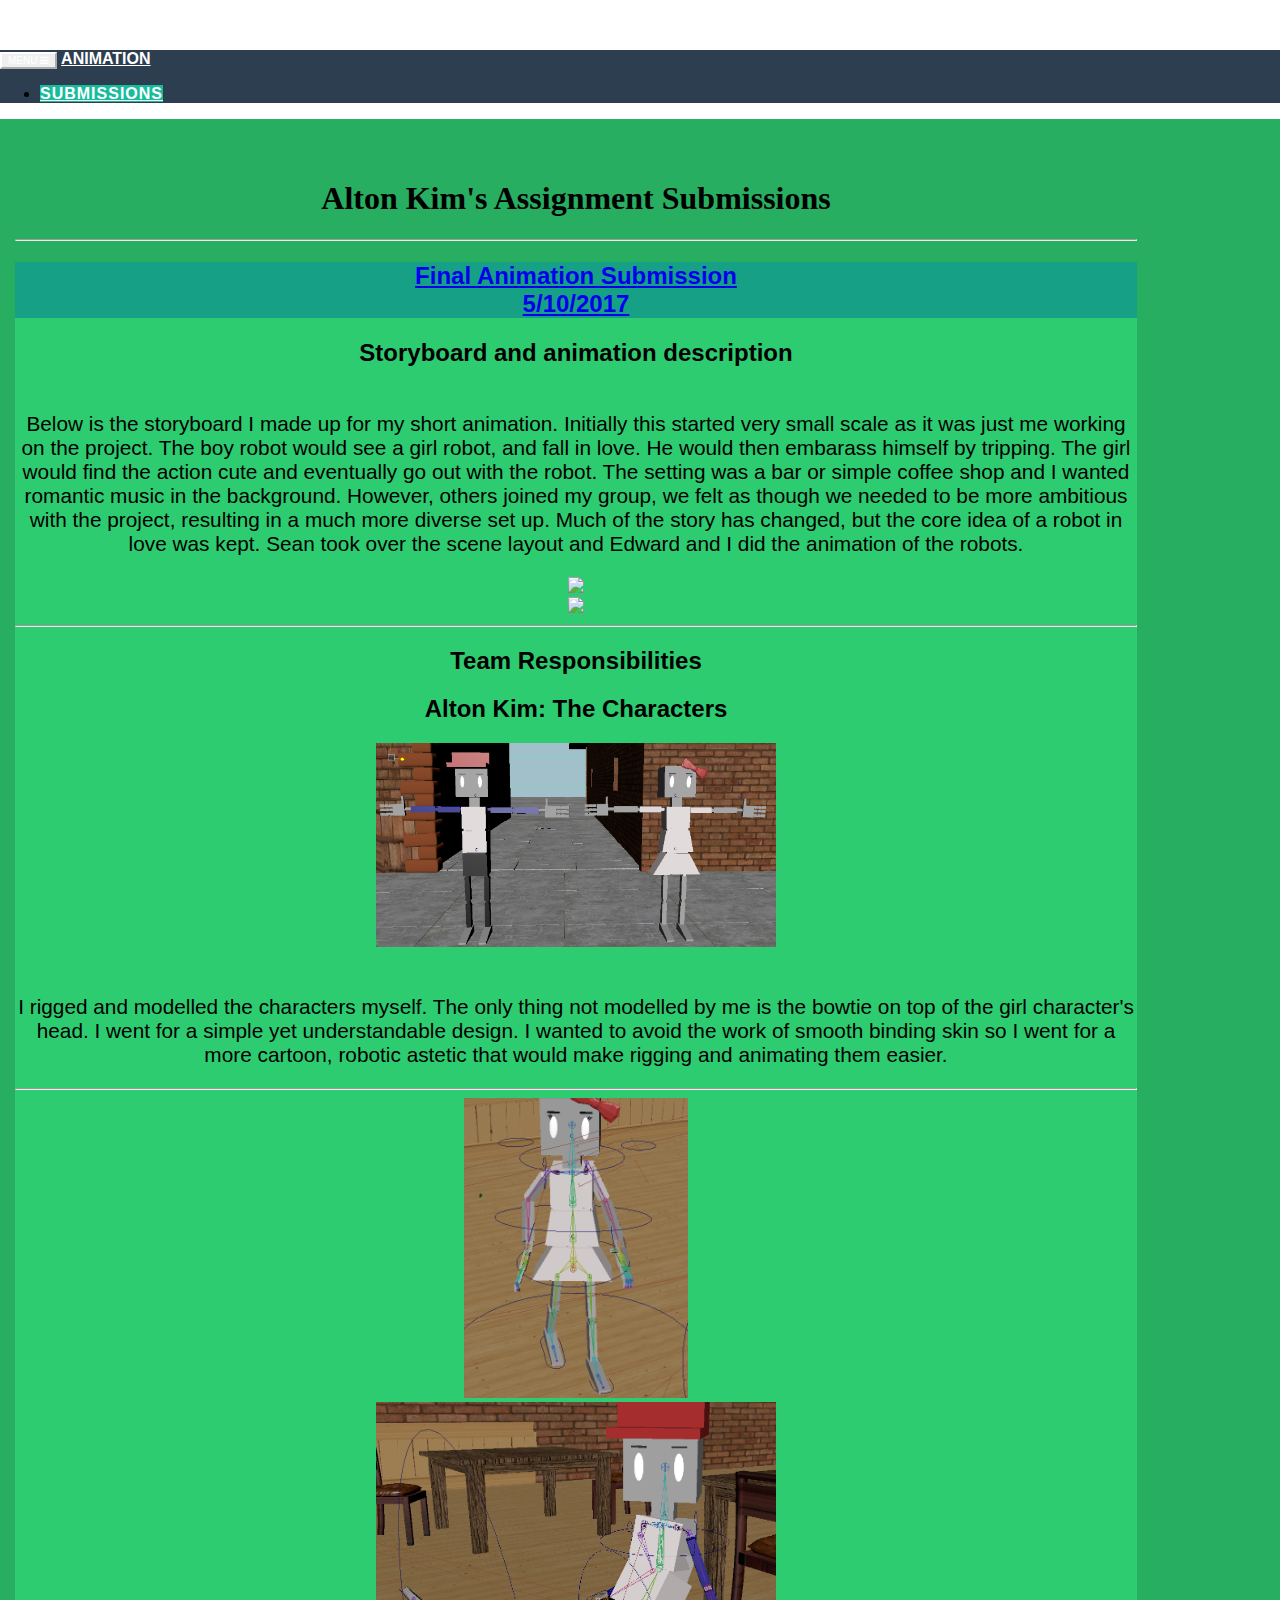
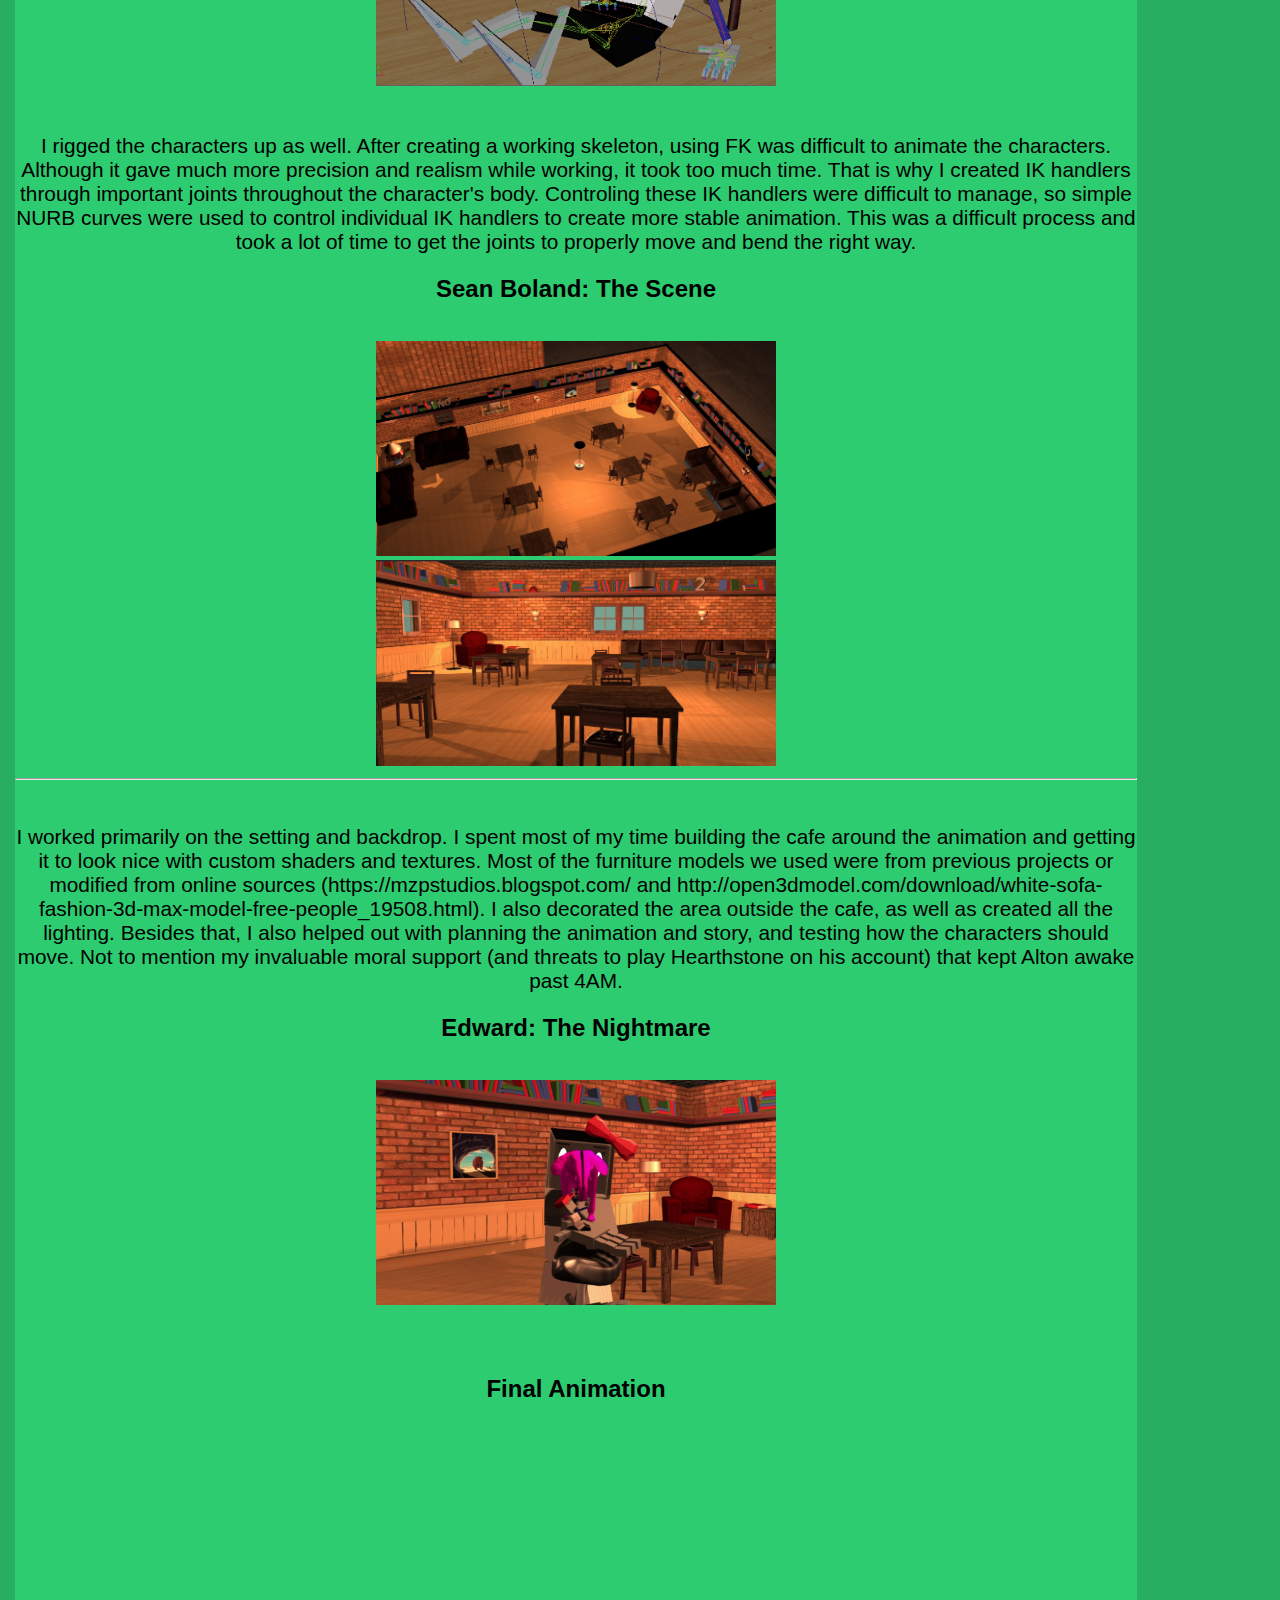
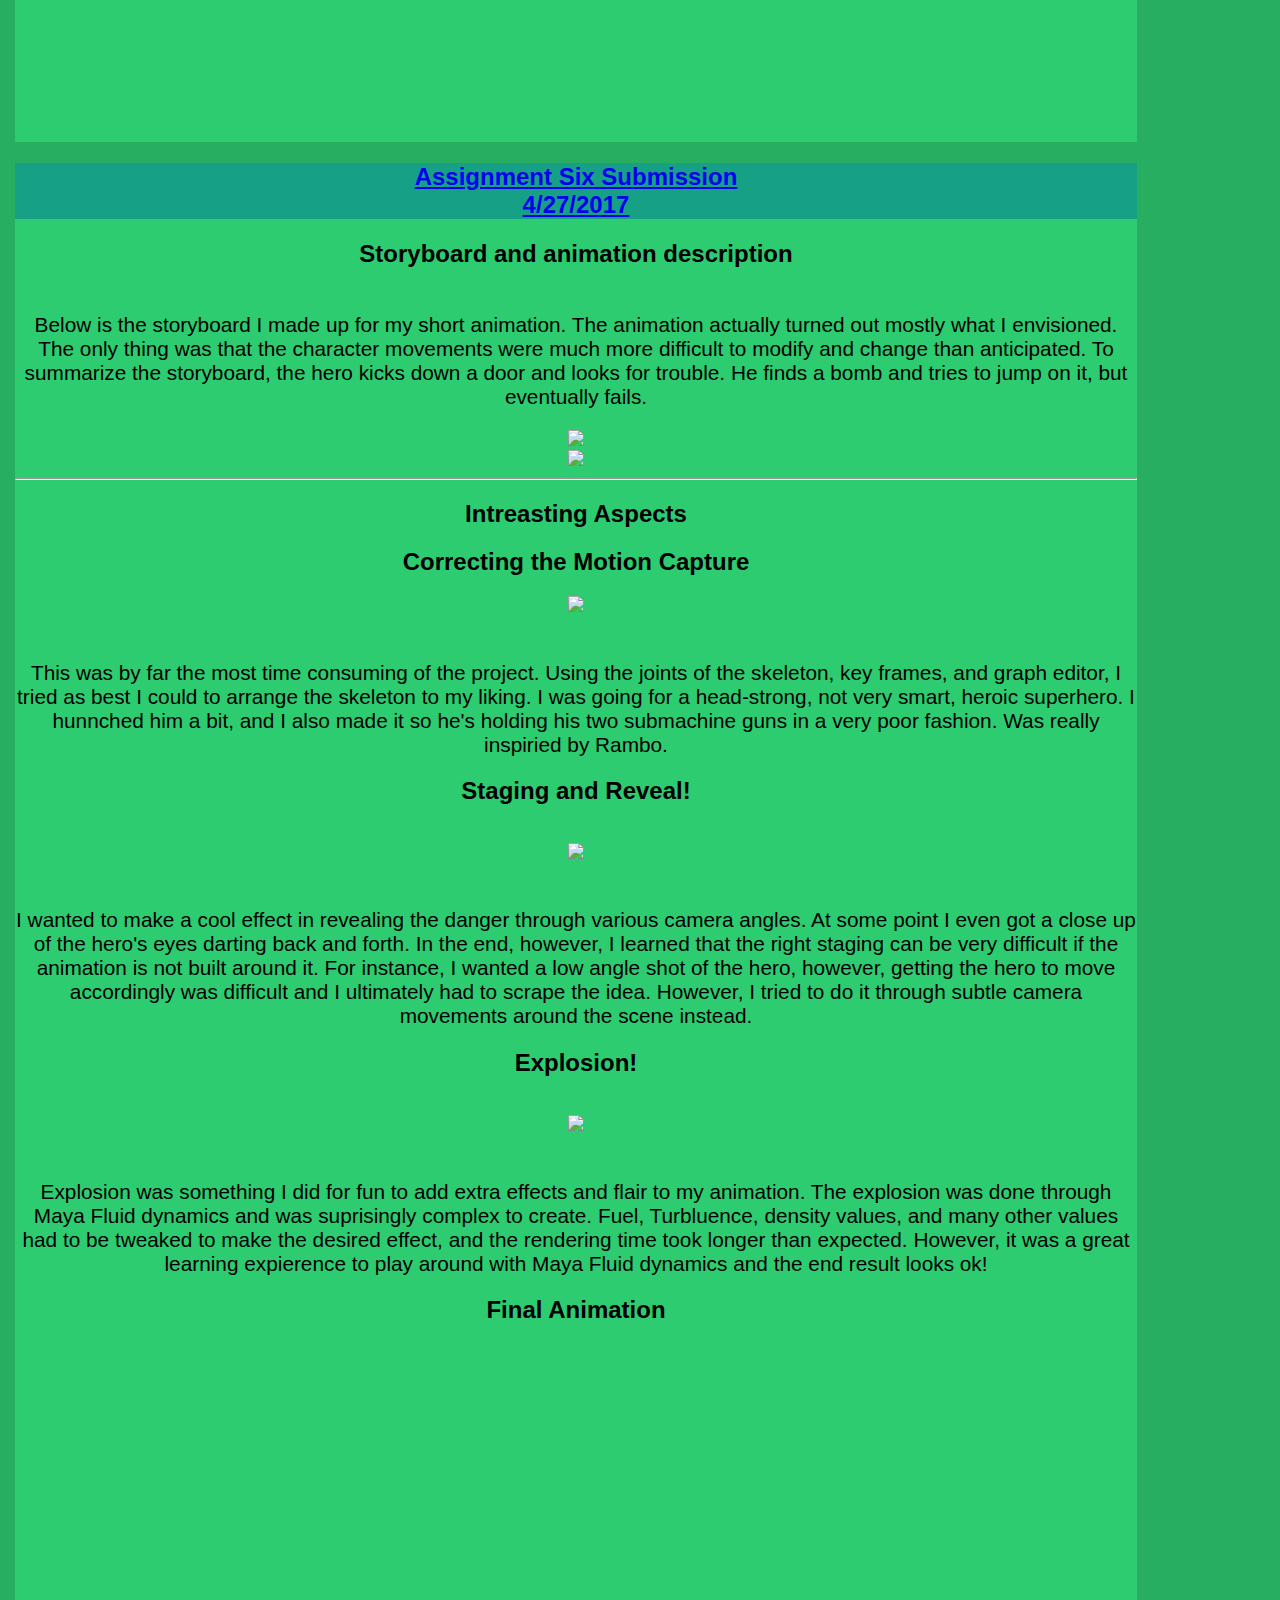
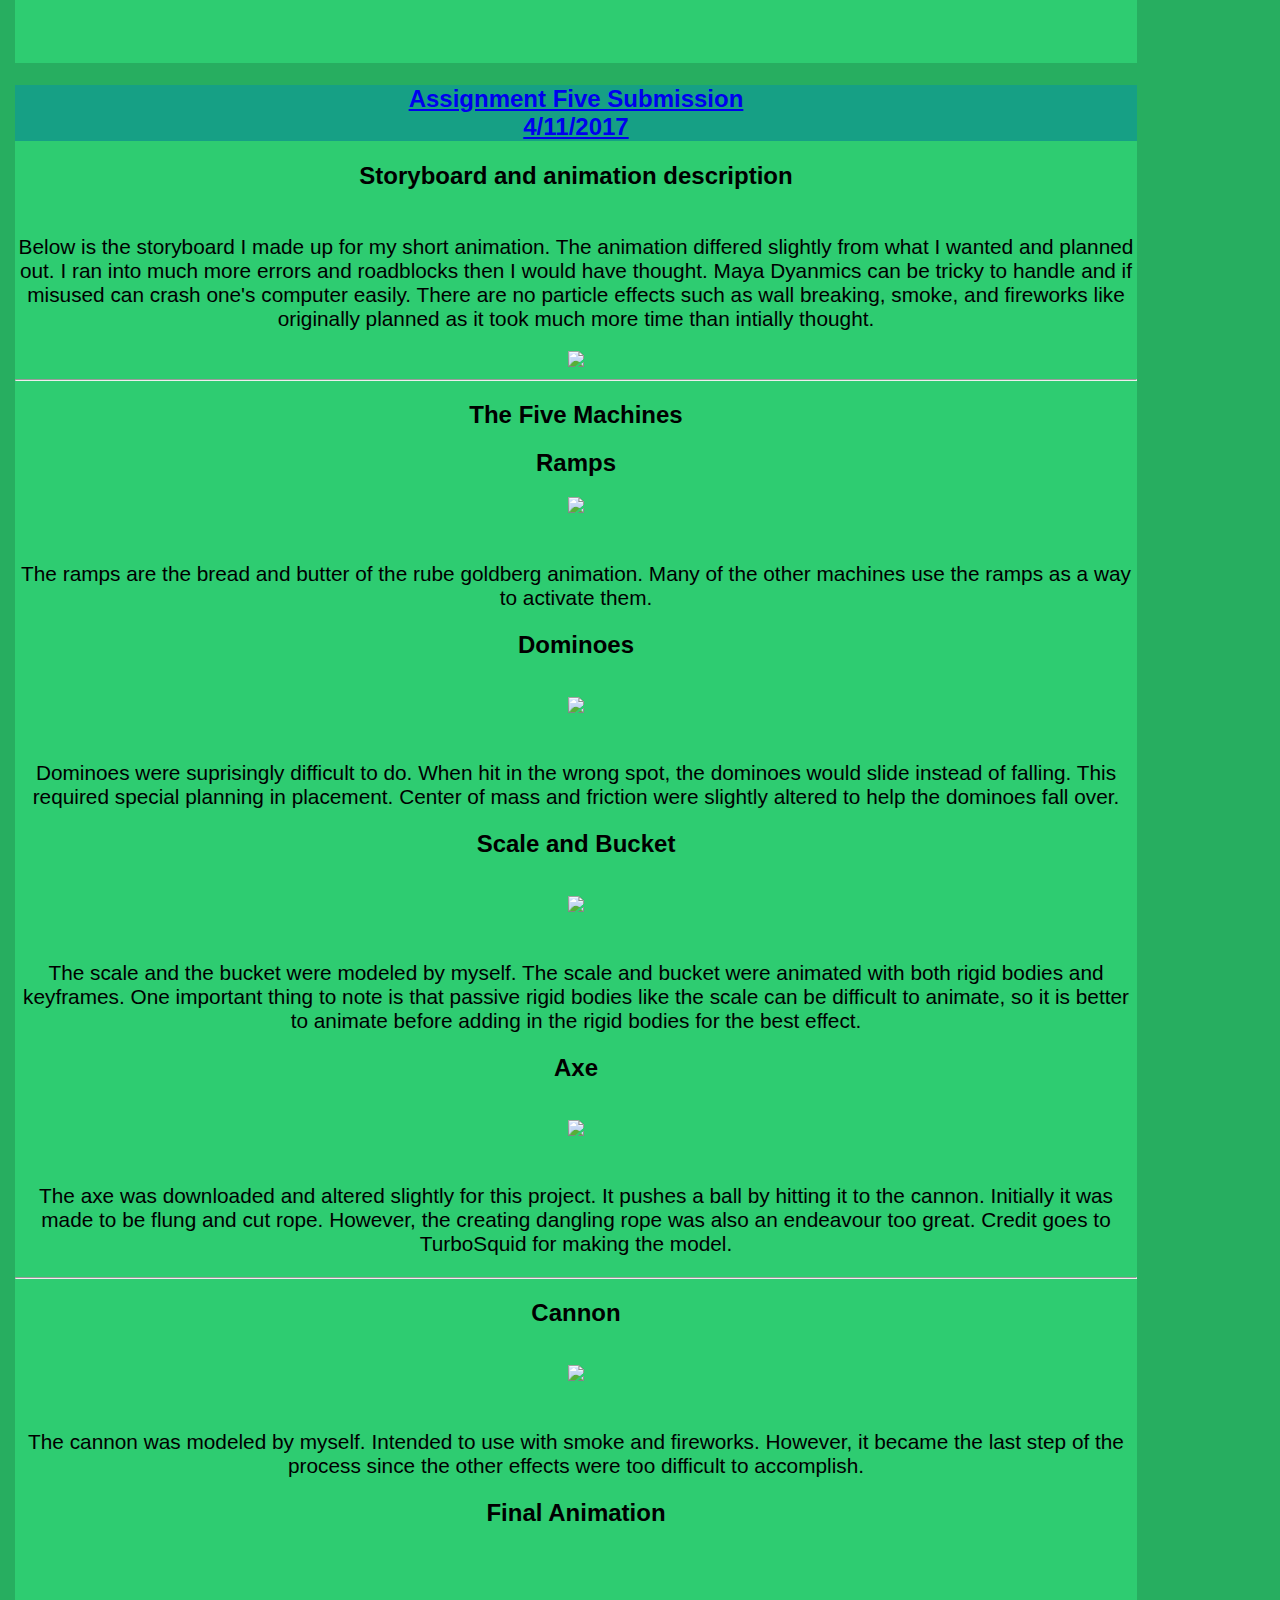
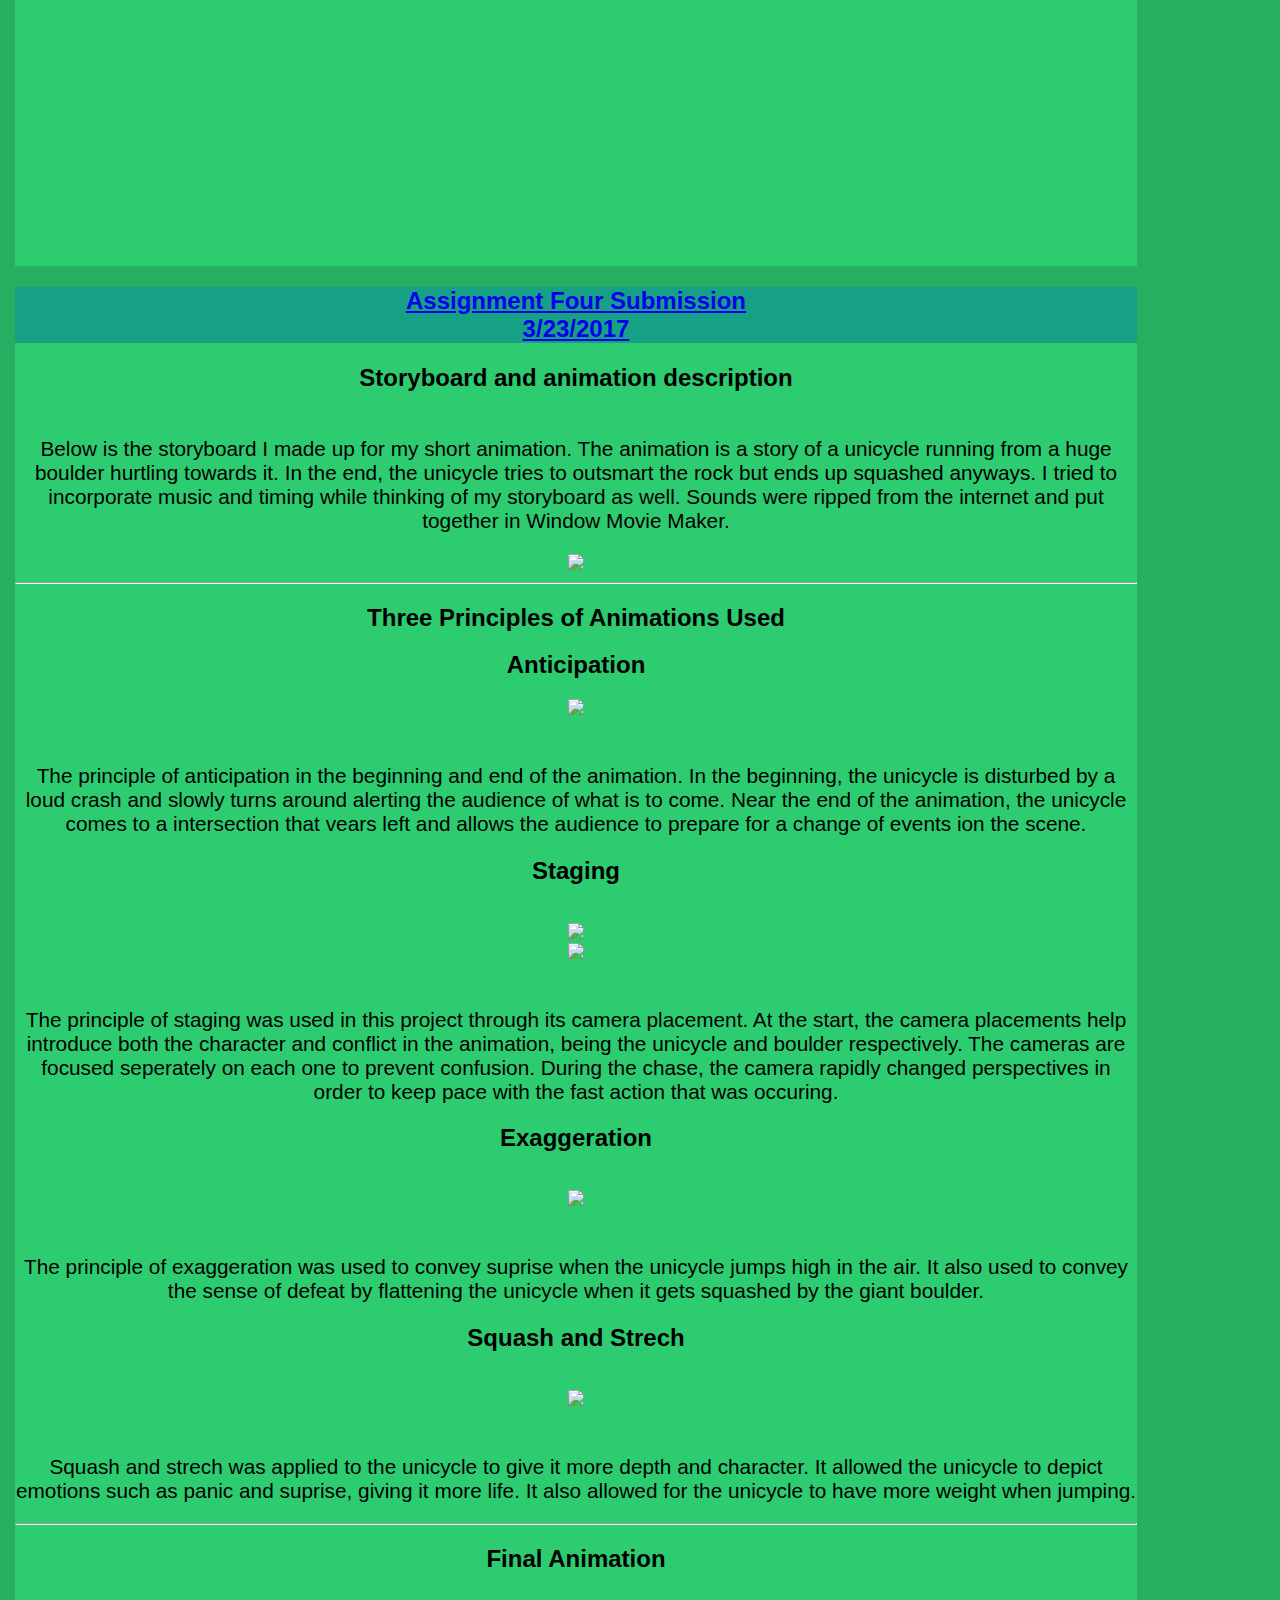
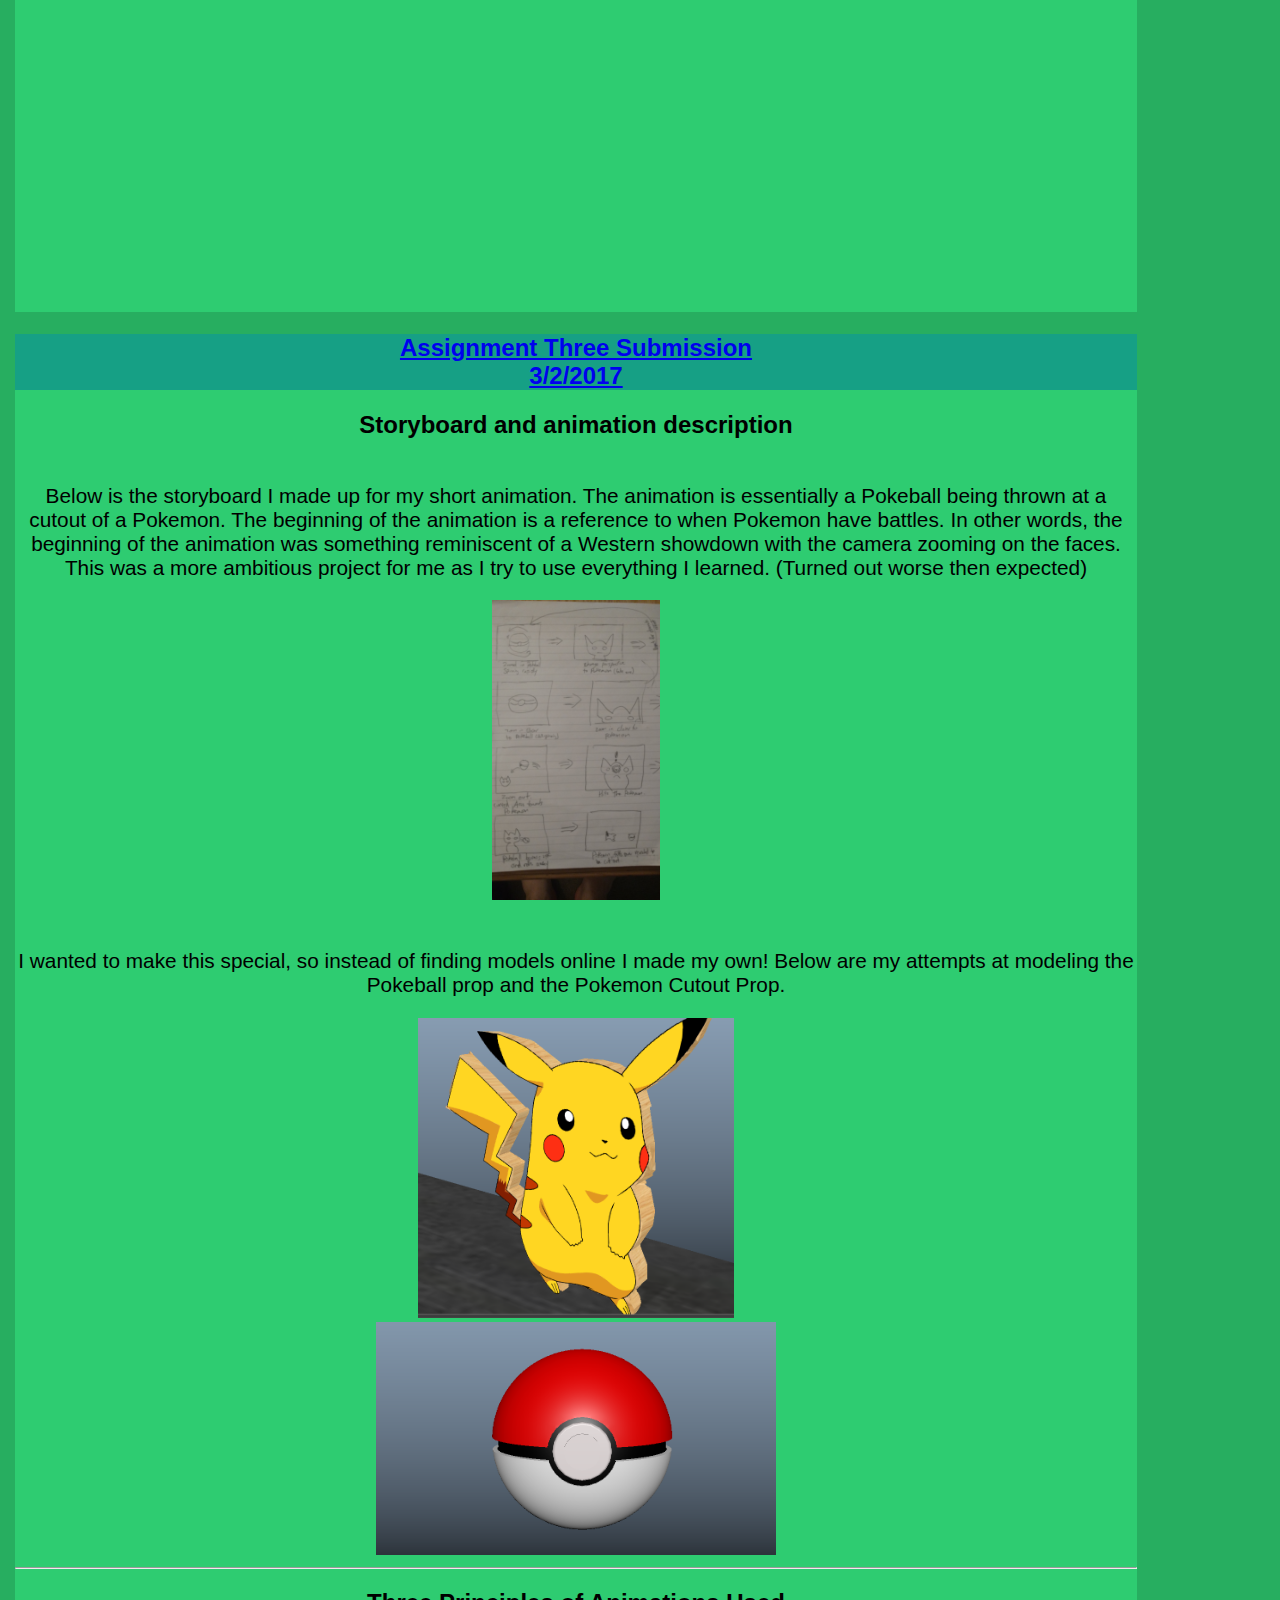
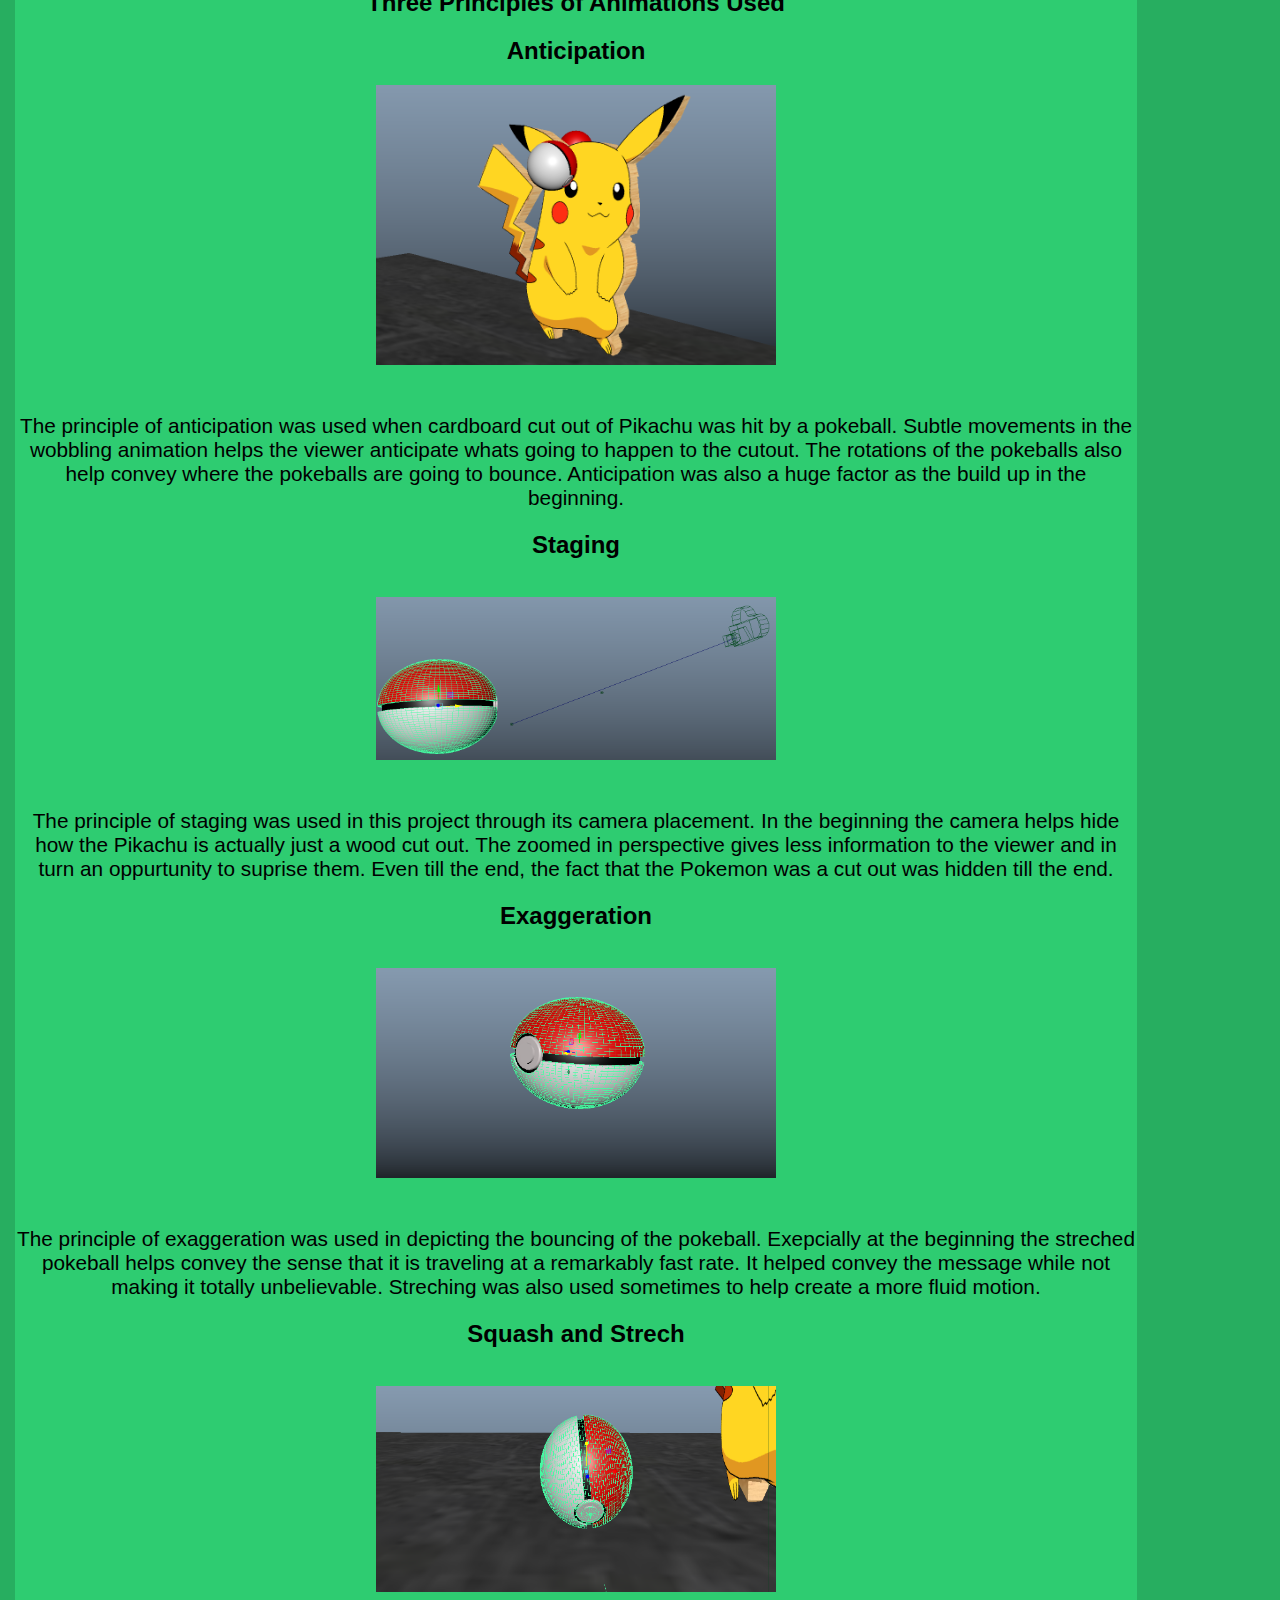
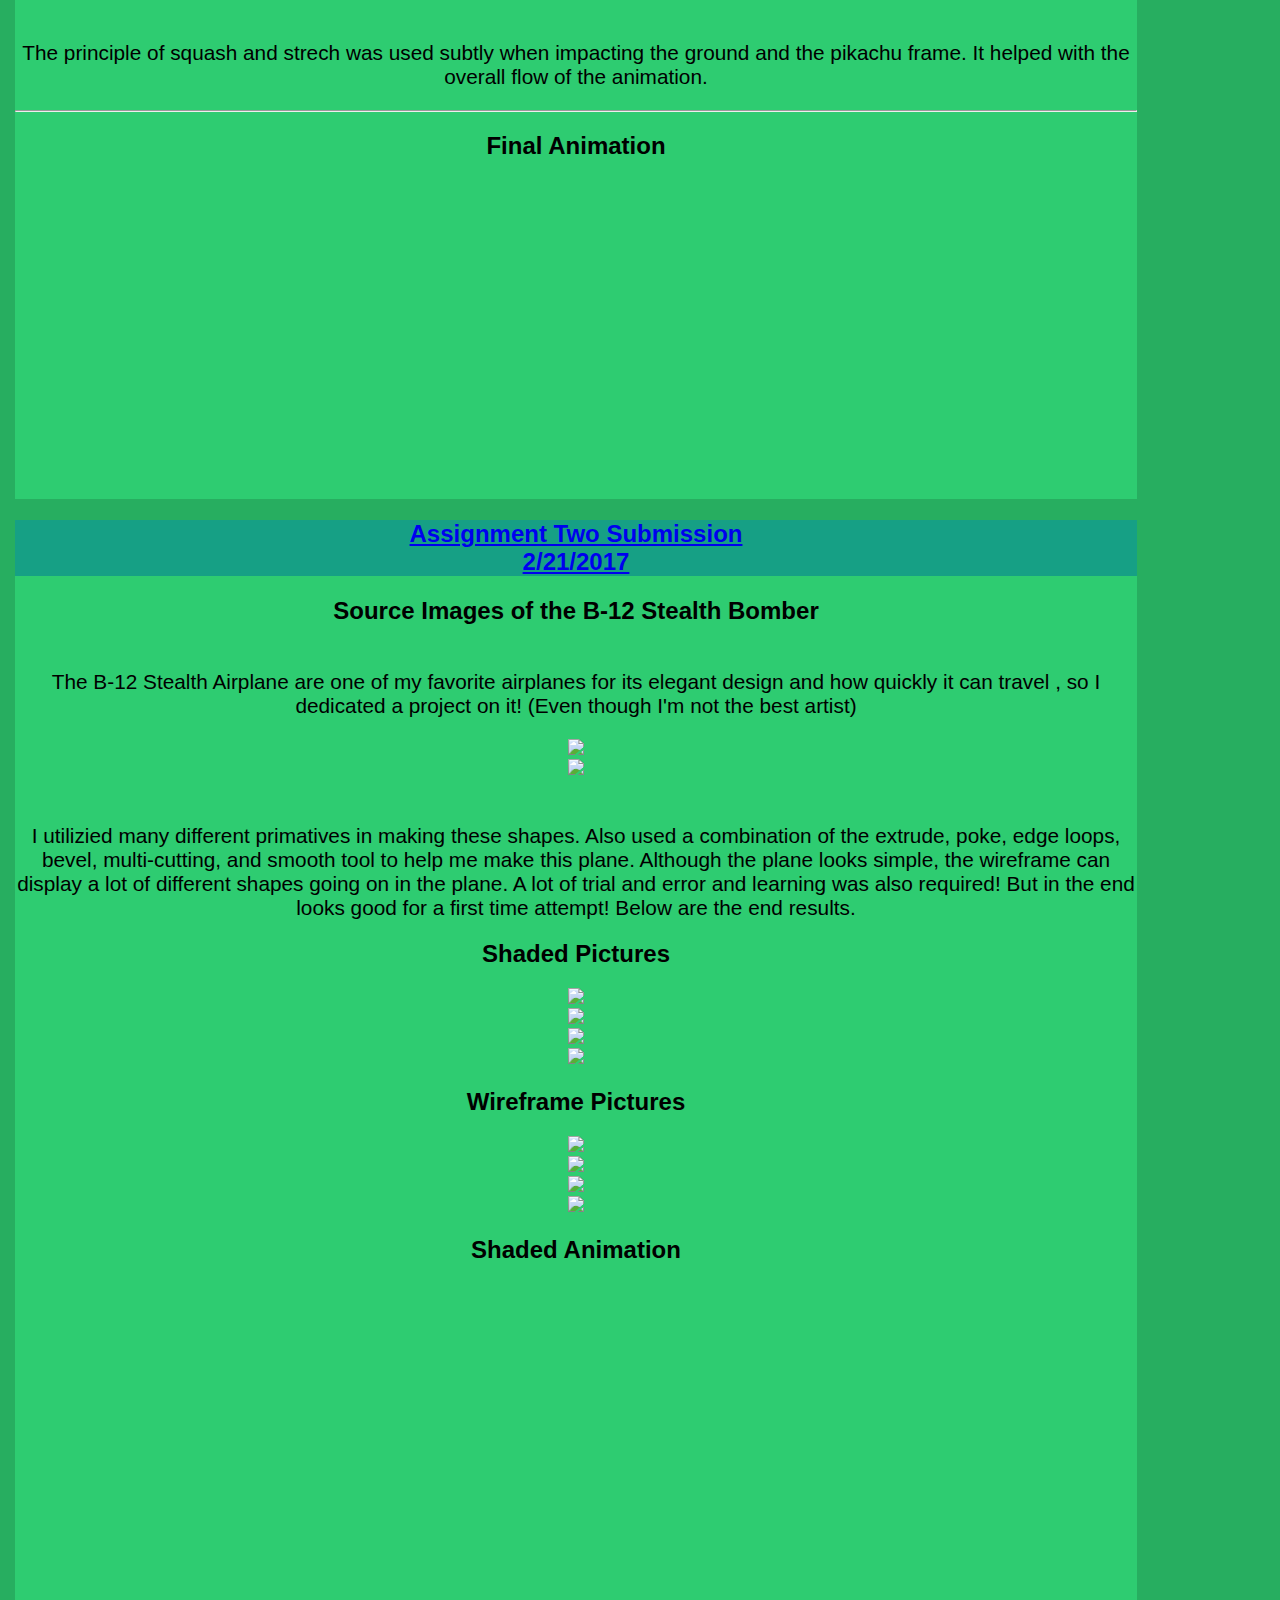
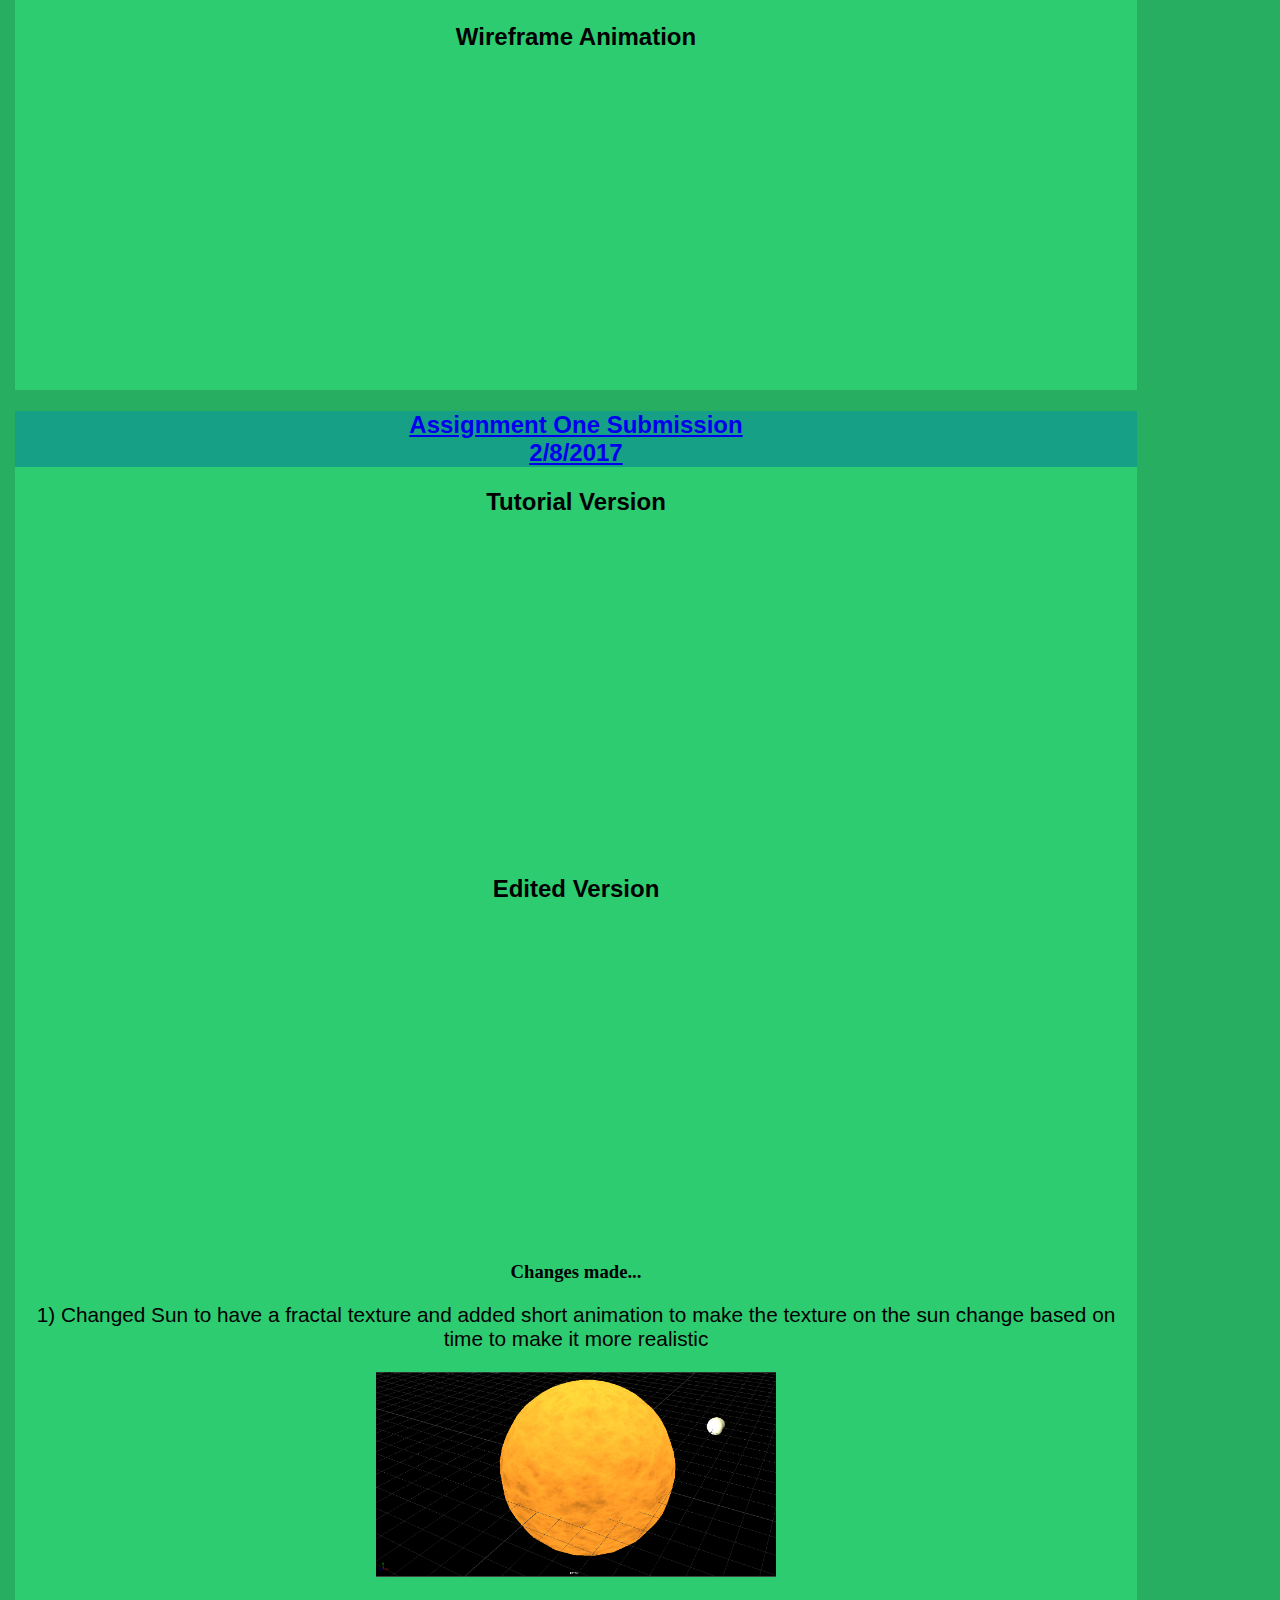
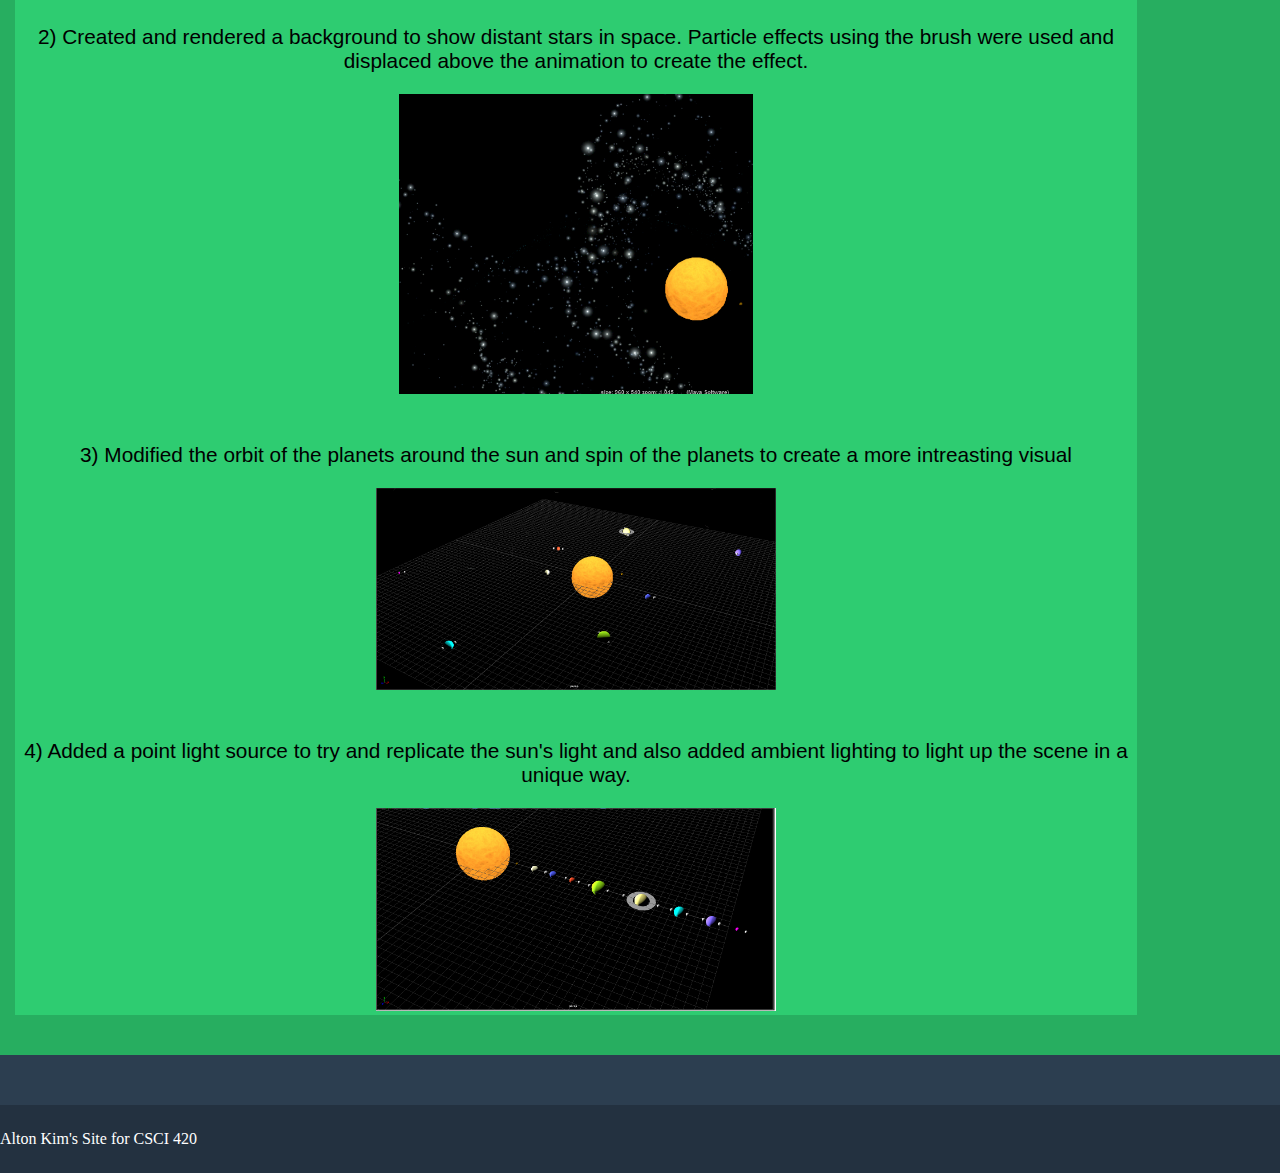
==== commit 1803f4da: "Updated Final Project" ====
--- a/animation.html
+++ b/animation.html
@@ -1,4 +1,3 @@
-
 <!DOCTYPE html>
 <html lang="en">
   <head>
@@ -58,10 +57,161 @@
 			    <div class="panel panel-default">
 			        <div class="panel-heading">
 			            <h4 class="panel-title">
-			                <a data-toggle="collapse" data-parent="#accordion" href="#collapseOne"><h2 class="lead"><b>Assignment Four Submission</b> <br> 3/23/2017</h2></a>
+			                <a data-toggle="collapse" data-parent="#accordion" href="#collapseOne"><h2 class="lead"><b>Final Animation Submission</b> <br> 5/10/2017</h2></a>
 			            </h4>
 			        </div>
 			        <div id="collapseOne" class="panel-collapse collapse in">
+			            <div class="panel-body">
+			            <div class = "row">
+					             <h2 class="lead"><b> Storyboard and animation description</b> </h2>
+					                <p><br> Below is the storyboard I made up for my short animation. Initially this started very small scale as it was just me working on the project. The boy robot would see a girl robot, and fall in love. He would then embarass himself by tripping. The girl would find the action cute and eventually go out with the robot. The setting was a bar or simple coffee shop and I wanted romantic music in the background. However, others joined my group, we felt as though we needed to be more ambitious with the project, resulting in a much more diverse set up. Much of the story has changed, but the core idea of a robot in love was kept. Sean took over the scene layout and Edward and I did the animation of the robots.</p>
+					            <div class = "col-md-6">
+									<img class="img-responsive"  src="img/finalStoryBoard1.jpg">
+								  </div>
+					             <div class = "col-md-6">
+									<img class="img-responsive" src="img/finalStoryBoard2.jpg">
+					             </div>
+				         </div>
+				          	<hr>
+				          	 <h2 class="lead"><b>Team Responsibilities</b> </h2>
+				          	<div class= "row">
+				  			<h2 class="lead"><b>Alton Kim: The Characters </b> </h2>
+				              <img class="img-responsive" src="img/finalModels.png"> <br>
+				              <p><br> I rigged and modelled the characters myself. The only thing not modelled by me is the bowtie on top of the girl character's head. I went for a simple yet understandable design. I wanted to avoid the work of smooth binding skin so I went for a more cartoon, robotic astetic that would make rigging and animating them easier. </p> 
+				              <hr>
+				         		<div class = "col-md-6">
+									<img class="img-responsive"  src="img/finalRig.png">
+								  </div>
+					             <div class = "col-md-6">
+									<img class="img-responsive" src="img/finalRigBoy.png">
+					             </div>
+				              <p><br> I rigged the characters up as well. After creating a working skeleton, using FK was difficult to animate the characters. Although it gave much more precision and realism while working, it took too much time. That is why I created IK handlers through important joints throughout the character's body. Controling these IK handlers were difficult to manage, so simple NURB curves were used to control individual IK handlers to create more stable animation. This was a difficult process and took a lot of time to get the joints to properly move and bend the right way. </p> 
+				           </div>
+				            <div class= "row">
+				  			<h2 class="lead"><b> Sean Boland: The Scene </b> </h2><br>
+								<div class = "col-md-6">
+									<img class="img-responsive"  src="img/finalScene.png">
+								  </div>
+					             <div class = "col-md-6">
+									<img class="img-responsive" src="img/finalScene2.png">
+					             </div>
+					             <hr>
+				               <p><br> I worked primarily on the setting and backdrop. I spent most of my time building the cafe around the animation and getting it to look nice with custom shaders and textures. Most of the furniture models we used were from previous projects or modified from online sources (https://mzpstudios.blogspot.com/ and http://open3dmodel.com/download/white-sofa-fashion-3d-max-model-free-people_19508.html). I also decorated the area outside the cafe, as well as created all the lighting. Besides that, I also helped out with planning the animation and story, and testing how the characters should move. Not to mention my invaluable moral support (and threats to play Hearthstone on his account) that kept Alton awake past 4AM.</p> 
+				           </div>
+				             <div class= "row">
+				  			<h2 class="lead"><b> Edward: The Nightmare </b> </h2><br>
+				              <img class="img-responsive" src="img/finalNightmare.png">
+				               <p><br> </p> 
+				           </div>
+				           <div class = "row">
+				              <h2 class="lead"><b> Final Animation</b> </h2>
+				              <iframe width="560" height="315" src="https://www.youtube.com/embed/X_zwNKwZwkk" frameborder="0" allowfullscreen></iframe>
+				           </div>
+			            </div>
+			        </div>
+			    </div>
+		     <div class="panel panel-default">
+			        <div class="panel-heading">
+			            <h4 class="panel-title">
+			                <a data-toggle="collapse" data-parent="#accordion" href="#collapseSeven"><h2 class="lead"><b>Assignment Six Submission</b> <br> 4/27/2017</h2></a>
+			            </h4>
+			        </div>
+			        <div id="collapseSeven" class="panel-collapse collapse">
+			            <div class="panel-body">
+							<div class = "row">
+					             <h2 class="lead"><b> Storyboard and animation description</b> </h2>
+					                <p><br> Below is the storyboard I made up for my short animation. The animation actually turned out mostly what I envisioned. The only thing was that the character movements were much more difficult to modify and change than anticipated. To summarize the storyboard, the hero kicks down a door and looks for trouble. He finds a bomb and tries to jump on it, but eventually fails.</p>
+					            <div class = "col-md-6">
+									<img class="img-responsive"  src="img/mcstoryboard2.jpg">
+								  </div>
+					             <div class = "col-md-6">
+									<img class="img-responsive" src="img/mcstoryboard.jpg">
+					             </div>
+							
+				           </div>
+				          	<hr>
+				          	 <h2 class="lead"><b>Intreasting Aspects</b> </h2>
+				          	<div class= "row">
+				  			<h2 class="lead"><b> Correcting the Motion Capture </b> </h2>
+				              <img class="img-responsive" src="img/mcHero.png"> <br>
+				              <p><br> This was by far the most time consuming of the project. Using the joints of the skeleton, key frames, and graph editor, I tried as best I could to arrange the skeleton to my liking. I was going for a head-strong, not very smart, heroic superhero. I hunnched him a bit, and I also made it so he's holding his two submachine guns in a very poor fashion. Was really inspiried by Rambo.</p> 
+				           </div>
+				            <div class= "row">
+				  			<h2 class="lead"><b> Staging and Reveal! </b> </h2><br>
+							<img class="img-responsive" src="img/mcBomb.png">
+				               <p><br> I wanted to make a cool effect in revealing the danger through various camera angles. At some point I even got a close up of the hero's eyes darting back and forth. In the end, however, I learned that the right staging can be very difficult if the animation is not built around it. For instance, I wanted a low angle shot of the hero, however, getting the hero to move accordingly was difficult and I ultimately had to scrape the idea. However, I tried to do it through subtle camera movements around the scene instead.</p> 
+				           </div>
+				             <div class= "row">
+				  			<h2 class="lead"><b> Explosion! </b> </h2><br>
+				              <img class="img-responsive" src="img/mcFire.png">
+				               <p><br> Explosion was something I did for fun to add extra effects and flair to my animation. The explosion was done through Maya Fluid dynamics and was suprisingly complex to create. Fuel, Turbluence, density values, and many other values had to be tweaked to make the desired effect, and the rendering time took longer than expected. However, it was a great learning expierence to play around with Maya Fluid dynamics and the end result looks ok!</p> 
+				           </div>
+				    
+				           <div class = "row">
+
+				              <h2 class="lead"><b> Final Animation</b> </h2>
+				              <iframe width="560" height="315" src="https://www.youtube.com/embed/8kSoXGtJ6pg" frameborder="0" allowfullscreen></iframe>
+				           </div>
+			            </div>
+			        </div>
+			    </div>
+		     <div class="panel panel-default">
+			        <div class="panel-heading">
+			            <h4 class="panel-title">
+			                <a data-toggle="collapse" data-parent="#accordion" href="#collapseSix"><h2 class="lead"><b>Assignment Five Submission</b> <br> 4/11/2017</h2></a>
+			            </h4>
+			        </div>
+			        <div id="collapseSix" class="panel-collapse collapse">
+			            <div class="panel-body">
+							<div class = "row">
+					             <h2 class="lead"><b> Storyboard and animation description</b> </h2>
+					                <p><br> Below is the storyboard I made up for my short animation. The animation differed slightly from what I wanted and planned out. I ran into much more errors and roadblocks then I would have thought. Maya Dyanmics can be tricky to handle and if misused can crash one's computer easily. There are no particle effects such as wall breaking, smoke, and fireworks like originally planned as it took much more time than intially thought.</p>
+					            
+								<img class="img-responsive"  class="rotate90" id="uniStory" src="img/rbstoryboard.jpg">
+				           </div>
+				          	<hr>
+				          	 <h2 class="lead"><b>The Five Machines</b> </h2>
+				          	<div class= "row">
+				  			<h2 class="lead"><b> Ramps </b> </h2>
+				              <img class="img-responsive" src="img/rbramp.png"> <br>
+				              <p><br> The ramps are the bread and butter of the rube goldberg animation. Many of the other machines use the ramps as a way to activate them. </p> 
+				           </div>
+				            <div class= "row">
+				  			<h2 class="lead"><b> Dominoes </b> </h2><br>
+							<img class="img-responsive" src="img/rbdomino.png">
+				               <p><br> Dominoes were suprisingly difficult to do. When hit in the wrong spot, the dominoes would slide instead of falling. This required special planning in placement. Center of mass and friction were slightly altered to help the dominoes fall over.  </p> 
+				           </div>
+				             <div class= "row">
+				  			<h2 class="lead"><b> Scale and Bucket</b> </h2><br>
+				              <img class="img-responsive" src="img/scale.png">
+				               <p><br> The scale and the bucket were modeled by myself. The scale and bucket were animated with both rigid bodies and keyframes. One important thing to note is that passive rigid bodies like the scale can be difficult to animate, so it is better to animate before adding in the rigid bodies for the best effect. </p> 
+				           </div>
+				            <div class= "row">
+				  			<h2 class="lead"><b> Axe </b> </h2><br>
+				              <img class="img-responsive" src="img/rbaxe.png">
+				               <p><br> The axe was downloaded and altered slightly for this project. It pushes a ball by hitting it to the cannon. Initially it was made to be flung and cut rope. However, the creating dangling rope was also an endeavour too great. Credit goes to TurboSquid for making the model.</p> 
+				           </div>
+				           <hr>
+				           	<div class = "row">
+				           	<h2 class="lead"><b> Cannon </b> </h2><br>
+				              <img class="img-responsive" src="img/rbcannon.png">
+				               <p><br> The cannon was modeled by myself. Intended to use with smoke and fireworks. However, it became the last step of the process since the other effects were too difficult to accomplish. </p> 
+				           </div>
+				           <div class = "row">
+
+				              <h2 class="lead"><b> Final Animation</b> </h2>
+				              <iframe width="560" height="315" src="https://www.youtube.com/embed/_33a4AxH6YA" frameborder="0" allowfullscreen></iframe>
+				           </div>
+			            </div>
+			        </div>
+			    </div>
+			    <div class="panel panel-default">
+			        <div class="panel-heading">
+			            <h4 class="panel-title">
+			                <a data-toggle="collapse" data-parent="#accordion" href="#collapseFive"><h2 class="lead"><b>Assignment Four Submission</b> <br> 3/23/2017</h2></a>
+			            </h4>
+			        </div>
+			        <div id="collapseFive" class="panel-collapse collapse">
 			            <div class="panel-body">
 							<div class = "row">
 					             <h2 class="lead"><b> Storyboard and animation description</b> </h2>
@@ -285,4 +435,4 @@
     <script src="js/website.js"></script>
 
     </body>
-</html>
+</html>